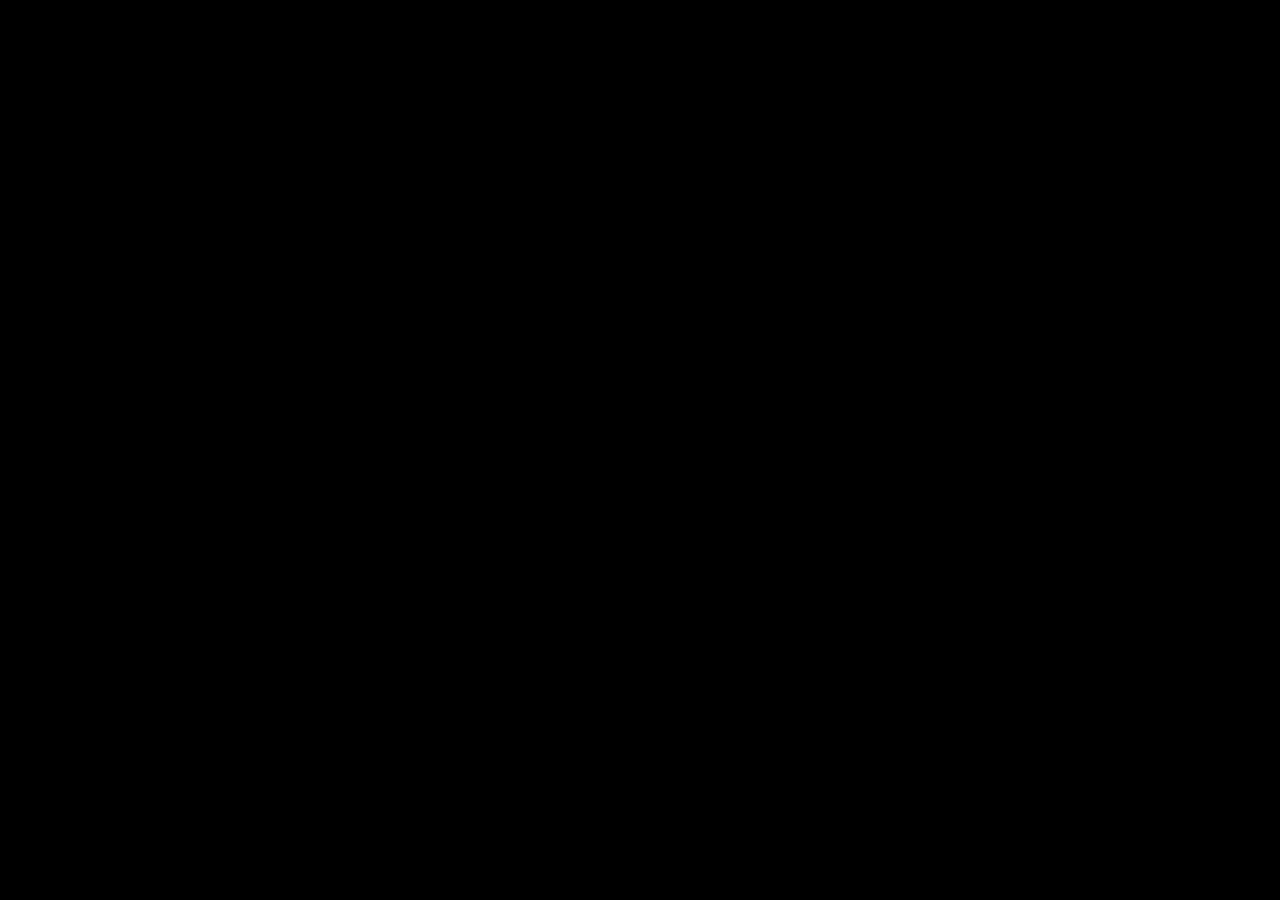
==== image-to-zarr/neuroglancer/index.html @ edcdbd40 "chore(pages): build image-to-zarr from d-v-b/refkv@c0ade22a and d-v-b/neuroglancer@aa6cfc70" ====
<!doctype html><html><head><meta charset="utf-8"><title>neuroglancer</title><script defer src="453.6fd50bcd3c48af86.js"></script><script defer src="71.bc6748e0ecf0d2dc.js"></script><script defer src="948.6e4273a9da00966d.js"></script><script defer src="230.5bf67dc3b3d46e5f.js"></script><script defer src="main.6c8e0151e1e110d7.js"></script><link href="main.6c8e0151e1e110d7.css" rel="stylesheet"></head><body></body></html>
---- image-to-zarr/neuroglancer/main.6c8e0151e1e110d7.css ----
.neuroglancer-annotation-rendering-tab{flex-direction:column;display:flex;overflow-y:auto}.neuroglancer-annotation-rendering-tab .neuroglancer-shader-code-widget{flex-shrink:0}.neuroglancer-annotation-dropdown-shader-top-row{flex-direction:row;align-items:center;display:flex}.neuroglancer-annotation-shader-property-list{flex-shrink:0;max-height:8em;overflow:auto}.neuroglancer-annotation-shader-property{white-space:pre;font-family:monospace;font-size:medium}.neuroglancer-annotation-shader-property-type{color:#c6c;margin-right:1ch}.neuroglancer-annotation-shader-property-identifier{-webkit-user-select:text;-moz-user-select:text;-ms-user-select:text;user-select:text}.neuroglancer-annotation-shader-property-identifier:after{content:"()";color:#999}.neuroglancer-transfer-function-panel{border:1px solid #666;height:60px;margin-top:5px}.neuroglancer-transfer-function-color-picker-container{text-align:right}.neuroglancer-transfer-function-color-picker{height:24px;display:inline-block}.neuroglancer-transfer-function-clear-button{cursor:pointer;margin-left:auto;margin-right:2px;font-size:11pt}.neuroglancer-transfer-function-widget-bound{box-shadow:none;color:#0ff;background-color:transparent;border:0;margin:0;font-family:monospace;font-size:medium}.neuroglancer-transfer-function-window-bounds{justify-content:space-between;display:flex}.neuroglancer-invlerp-cdfpanel{cursor:ew-resize;height:50px}.neuroglancer-invlerp-cdfpanel,.neuroglancer-invlerp-legend-panel{border:1px solid #666}.neuroglancer-invlerp-legend-panel{height:15px}.neuroglancer-invlerp-widget-bound{box-shadow:none;background-color:transparent;border:0;margin:0;font-family:monospace;font-size:medium}.neuroglancer-invlerp-widget-window-bound{color:#0ff}.neuroglancer-invlerp-widget-range-bound{color:#fff}.neuroglancer-invlerp-widget-bounds{display:flex}.neuroglancer-invlerp-widget-range-spacer{text-align:center;flex:1}.neuroglancer-invlerp-widget-window-bounds{justify-content:space-between}.neuroglancer-icon{white-space:nowrap;color:#fff;cursor:pointer;-webkit-user-select:none;-moz-user-select:none;-ms-user-select:none;user-select:none;border-radius:20%;justify-content:center;align-self:center;align-items:center;min-width:18px;min-height:18px;margin-left:1px;margin-right:1px;padding-left:2px;padding-right:2px;font:900 12px sans-serif;text-decoration:none;display:inline-flex}.neuroglancer-icon svg{fill:transparent;stroke:#fff;stroke-width:2px;stroke-linecap:round;stroke-linejoin:round;pointer-events:none;width:16px;height:16px}.neuroglancer-icon:hover{background-color:#db4437}.neuroglancer-icon.neuroglancer-info-icon:hover{background-color:transparent}.neuroglancer-icon-hover:not(:hover) svg:last-child,.neuroglancer-icon-hover:hover svg:first-child{display:none}.neuroglancer-invlerp-range-finder-button-container{justify-content:flex-start;margin-top:1px;display:flex}.neuroglancer-invlerp-range-finder-button{cursor:pointer;margin-right:2px;font-size:11pt}.neuroglancer-tab-view{flex-direction:column;display:flex}.neuroglancer-tab-view-bar{background-color:#333;border-bottom:1px solid #fff;display:block}.neuroglancer-tab-label{cursor:pointer;border:1px solid transparent;border-bottom:none;margin-right:4px;padding-top:1px;padding-left:2px;padding-right:2px;font:700 10pt sans-serif;display:inline-block}.neuroglancer-tab-label:hover{color:#daa520}.neuroglancer-tab-label.neuroglancer-selected-tab-label{background-color:#000;border:1px solid #fff;border-bottom-color:#000;margin-bottom:-1px;padding-bottom:1px}.neuroglancer-stack-view{display:contents}.neuroglancer-tab-view>.neuroglancer-stack-view>.neuroglancer-tab-content{flex:1 1 0;height:0;min-height:0;padding:2px}.neuroglancer-position-widget{align-items:center;display:inline-flex}.neuroglancer-position-widget input:disabled{pointer-events:none}.neuroglancer-position-widget .neuroglancer-copy-button:first-child{display:none}.neuroglancer-position-dimension-coordinate,.neuroglancer-position-dimension-name,.neuroglancer-position-dimension-scale{box-shadow:none;background-color:transparent;border:0;margin:0;font-family:monospace;font-size:medium}.neuroglancer-position-dimension[data-coordinate-array=valid] .neuroglancer-position-dimension-scale{display:none}.neuroglancer-position-dimension[data-coordinate-array=invalid] .neuroglancer-position-dimension-scale{-webkit-text-decoration-line:underline;text-decoration-line:underline;-webkit-text-decoration-style:wavy;text-decoration-style:wavy;-webkit-text-decoration-color:red;text-decoration-color:red}.neuroglancer-position-dimension-coordinate{color:#fff;text-align:right}.neuroglancer-position-widget input[data-is-valid=false]{-webkit-text-decoration:underline red;text-decoration:underline red}.neuroglancer-position-widget input:invalid{-webkit-text-decoration:underline red;text-decoration:underline red}.neuroglancer-position-widget input::-webkit-input-placeholder{-webkit-text-decoration:underline red;text-decoration:underline red}.neuroglancer-position-widget input::-ms-input-placeholder{-webkit-text-decoration:underline red;text-decoration:underline red}.neuroglancer-position-widget input::placeholder{-webkit-text-decoration:underline red;text-decoration:underline red}.neuroglancer-position-widget :focus{outline:0}.neuroglancer-position-dimension+.neuroglancer-position-dimension{margin-left:1ch}.neuroglancer-position-dimension[data-dropdown-visible=true]:after{content:"";z-index:100;border-bottom:1px solid #000;height:0;display:block;position:absolute;bottom:-1px;left:0;right:0}.neuroglancer-position-dimension-dropdown,.neuroglancer-position-dimension-coordinate-dropdown{box-sizing:border-box;z-index:100;background-color:#000;border:1px solid #aaa;min-width:calc(100% + 2px);padding:2px;position:absolute;left:-1px}.neuroglancer-position-dimension-coordinate-dropdown{flex-direction:column;display:flex;overflow-y:auto}.neuroglancer-dimension-dropdown-coordinate-entry{flex-direction:row;justify-content:space-between;display:flex}.neuroglancer-dimension-dropdown-coordinate-entry:hover{background-color:#333}.neuroglancer-dimension-dropdown-coordinate-label{width:var(--neuroglancer-coordinate-label-width);color:#0ff}.neuroglancer-position-dimension-dropdown:focus,.neuroglancer-position-dimension-coordinate-dropdown:focus{outline:0}.neuroglancer-position-dimension[data-dropdown-visible=true]{background-color:#000;border:1px solid #aaa}.neuroglancer-position-dimension:focus-within{background-color:#000;border:1px solid #aaa}.neuroglancer-position-dimension{white-space:nowrap;border:1px solid transparent;display:inline-block;position:relative}.neuroglancer-position-dimension-name{color:#ff6;padding-left:2px}.neuroglancer-position-dimension-scale-container[data-is-empty=false]:before{content:"(";color:#aaa}.neuroglancer-position-dimension-scale-container[data-is-empty=false]:after{content:")";color:#aaa}.neuroglancer-position-dimension-scale-container[data-is-empty=false]{margin-right:5px}.neuroglancer-position-dimension-scale{color:#bbb}.neuroglancer-position-dimension-scale-container{margin-left:4px;margin-right:2px}.neuroglancer-mouse-position-widget{vertical-align:center;color:orange;white-space:pre;margin-left:1ch;font-family:monospace;font-size:medium}.neuroglancer-position-dimension-coordinate-label{color:#0ff;display:inline-block}.neuroglancer-position-dimension-coordinate-label:not(:empty):before{content:"[";color:#aaa}.neuroglancer-position-dimension-coordinate-label:not(:empty):after{content:"]";color:#aaa}.neuroglancer-position-dimension-playback{flex-direction:column;font-family:sans-serif;font-size:10pt;display:flex}.neuroglancer-position-dimension-playback .neuroglancer-number-input{flex-direction:row;align-items:center;margin-bottom:2px;display:flex}.neuroglancer-position-dimension-playback input[type=text]{color:#fff;text-align:right;background-color:rgba(255,255,255,.3);border:0;width:8ch;font-family:monospace}.neuroglancer-position-dimension-playback select{align-self:center}.neuroglancer-position-dimension>.neuroglancer-icon{min-width:14px;min-height:14px;position:relative;top:1px}.neuroglancer-position-dimension>.neuroglancer-icon svg{width:12px;height:12px}.neuroglancer-position-tool-in-palette{display:grid}.neuroglancer-position-tool-in-palette>.neuroglancer-position-widget{grid-area:1/1}.neuroglancer-position-tool-in-palette>.neuroglancer-position-dimension-plot{grid-area:2/1/auto/10}.neuroglancer-position-tool-in-palette>.neuroglancer-checkbox-icon{grid-area:1/9}.neuroglancer-position-tool{background-color:#474747;flex-direction:row;display:flex}.neuroglancer-position-dimension-playback-header{flex-direction:row;align-items:center;display:flex}#neuroglancer-status-container{z-index:100;color:#fff;background-color:gray;margin:0;padding:0;font:10pt sans-serif;position:absolute;bottom:0}#neuroglancer-status-container li{box-sizing:border-box;width:100vw;max-height:25vh;padding-bottom:5px;padding-left:10px;overflow-y:auto}.neuroglancer-status-header{background-color:#333;padding:2px;font:700 10pt sans-serif;display:inline-block}#neuroglancer-status-container-modal{pointer-events:none;z-index:100;color:#fff;grid-row-gap:10px;align-content:center;justify-content:center;width:80vw;height:100vh;margin:0;padding:0;font:10pt sans-serif;display:grid;position:absolute;left:10vw}#neuroglancer-status-container-modal>div{pointer-events:initial;background-color:gray;border:1px solid #fff;padding:30px 20px 20px;position:relative}#neuroglancer-status-container-modal>div>div:first-child{margin:0;padding:0;position:absolute;top:4px;right:4px}#neuroglancer-status-container-modal li{display:block}.neuroglancer-drag-status{z-index:1000;color:#000;background-color:#ff0;padding:2px;font:10pt sans-serif;position:absolute;top:0}.neuroglancer-tool-key-binding{color:#0ff;white-space:pre;font:9pt monospace;display:inline-block}.neuroglancer-tool-key-binding:hover{outline:1px solid #fff}.neuroglancer-tool-key-binding:before{content:"["}.neuroglancer-tool-key-binding:after{content:"]"}.neuroglancer-tool-key-binding:before,.neuroglancer-tool-key-binding:after{color:#999}.neuroglancer-tool-button{flex-direction:row;align-items:baseline;display:inline-flex}#statusContainer li.neuroglancer-tool-status{max-height:50vh}.neuroglancer-tool-status-bindings{-webkit-user-select:none;-moz-user-select:none;-ms-user-select:none;user-select:none;background-color:#333}.neuroglancer-tool-status-content{flex-direction:row;display:flex}.neuroglancer-tool-status-header-container{background-color:#555;flex-direction:row;align-items:center;width:-webkit-min-content;width:-moz-min-content;width:min-content;padding:3px;display:flex}.neuroglancer-tool-status-header{align-self:center}.neuroglancer-tool-status-body{flex:1;padding:2px}.neuroglancer-checkbox-icon.light-background[data-checked=true]{background-color:rgba(0,0,0,.5)}.neuroglancer-checkbox-icon.dark-background[data-checked=true]{background-color:rgba(255,255,255,.2)}.neuroglancer-position-dimension-plot{display:grid;position:relative;overflow:hidden}.neuroglancer-position-dimension-plot[data-orientation=column]{grid-template:"labels.graph"1fr/0fr 3px 0fr}.neuroglancer-position-dimension-plot[data-orientation=row]{grid-template:"labels"0fr"."3px"graph"0fr/minmax(0,1fr)}.neuroglancer-position-dimension-plot-lowerbound,.neuroglancer-position-dimension-plot-upperbound,.neuroglancer-position-dimension-plot-hoverposition{-webkit-user-select:none;-moz-user-select:none;-ms-user-select:none;user-select:none;grid-area:labels;font-family:monospace;font-size:medium}.neuroglancer-position-dimension-plot[data-orientation=column] :-webkit-any(.neuroglancer-position-dimension-plot-lowerbound,.neuroglancer-position-dimension-plot-upperbound,.neuroglancer-position-dimension-plot-hoverposition){text-align:right}.neuroglancer-position-dimension-plot[data-orientation=column] :-moz-any(.neuroglancer-position-dimension-plot-lowerbound,.neuroglancer-position-dimension-plot-upperbound,.neuroglancer-position-dimension-plot-hoverposition){text-align:right}.neuroglancer-position-dimension-plot[data-orientation=column] :is(.neuroglancer-position-dimension-plot-lowerbound,.neuroglancer-position-dimension-plot-upperbound,.neuroglancer-position-dimension-plot-hoverposition){text-align:right}.neuroglancer-position-dimension-plot[data-orientation=row] :-webkit-any(.neuroglancer-position-dimension-plot-lowerbound,.neuroglancer-position-dimension-plot-upperbound,.neuroglancer-position-dimension-plot-hoverposition){max-width:-webkit-max-content;max-width:-moz-max-content;max-width:max-content}.neuroglancer-position-dimension-plot[data-orientation=row] :-moz-any(.neuroglancer-position-dimension-plot-lowerbound,.neuroglancer-position-dimension-plot-upperbound,.neuroglancer-position-dimension-plot-hoverposition){max-width:-webkit-max-content;max-width:-moz-max-content;max-width:max-content}.neuroglancer-position-dimension-plot[data-orientation=row] :is(.neuroglancer-position-dimension-plot-lowerbound,.neuroglancer-position-dimension-plot-upperbound,.neuroglancer-position-dimension-plot-hoverposition){max-width:-webkit-max-content;max-width:-moz-max-content;max-width:max-content}.neuroglancer-position-dimension-plot>canvas{grid-area:graph}.neuroglancer-position-dimension-plot[data-orientation=column]>canvas{margin-top:.5em;margin-bottom:.5em}.neuroglancer-segmentation-rendering-tab{flex-direction:column;display:flex;overflow-y:auto}.neuroglancer-segmentation-rendering-tab .neuroglancer-shader-code-widget{height:6em}.neuroglancer-segmentation-dropdown-skeleton-shader-header{flex-direction:row;align-items:center;display:flex}.neuroglancer-segmentation-layer-skeleton-shader-overlay .neuroglancer-shader-code-widget{width:80vw;height:80vh}.neuroglancer-segment-list-entry{background-color:#000;flex-direction:row;align-items:start;width:-webkit-min-content;width:-moz-min-content;width:min-content;min-width:100%;display:flex}.neuroglancer-segment-list-entry.neuroglancer-segment-list-entry-double-line{min-width:initial;background-color:initial;display:inline-flex}.neuroglancer-segment-list-entry[data-selected=true],.neuroglancer-selection-details-segment[data-selected=true]{background-color:#222}.neuroglancer-segment-list-entry-copy-container{flex-direction:column;display:flex}.neuroglancer-segment-list-entry-id-container{order:1;align-self:center}.neuroglancer-segment-list-entry-id,.neuroglancer-selection-details-segment-id{text-align:right;color:#000;-webkit-user-select:text;-moz-user-select:text;-ms-user-select:text;user-select:text;width:var(--neuroglancer-segment-list-width);background-color:#fff;flex-shrink:0;font-family:monospace;font-size:medium;display:block}.neuroglancer-segment-list-entry-id.stated-color{border:1px solid #fff}.neuroglancer-segment-list .neuroglancer-segment-list-entry-sticky{position:-webkit-sticky;position:sticky;left:0}.neuroglancer-segment-list-entry-sticky{white-space:nowrap;background-color:inherit;flex-direction:row;align-items:start;display:flex}.neuroglancer-segment-list-entry.neuroglancer-segment-list-header .neuroglancer-segment-list-entry-star,.neuroglancer-segment-list-entry.neuroglancer-segment-list-header:hover .neuroglancer-segment-list-entry-copy{visibility:hidden}.neuroglancer-segment-list-entry-extra-property{text-align:right;-webkit-user-select:text;-moz-user-select:text;-ms-user-select:text;user-select:text;flex-shrink:0;padding-left:8px}.neuroglancer-selection-details-segment-description,.neuroglancer-selection-details-segment-property{font-family:sans-serif;font-size:small}.neuroglancer-selection-details-segment-property{flex-direction:row;display:flex}.neuroglancer-selection-details-segment-property-name{-webkit-user-select:text;-moz-user-select:text;-ms-user-select:text;user-select:text;font-style:italic}.neuroglancer-selection-details-segment-property-value{text-align:right;flex:1}.neuroglancer-segmentation-toolbox{display:inline-block}.neuroglancer-segmentation-toolbox .neuroglancer-tool-button+.neuroglancer-tool-button{margin-left:1em}.neuroglancer-segment-list-entry .neuroglancer-segment-list-entry-color-input{-webkit-appearance:none;-moz-appearance:none;-ms-appearance:none;appearance:none;background-color:transparent;border:none;width:20px;height:18px;margin:0 0 0 3px;padding:2px}.neuroglancer-segment-list-entry .neuroglancer-segment-list-entry-color-input.hidden{visibility:hidden;position:absolute}.neuroglancer-segment-list-entry .neuroglancer-segment-list-entry-color-input.stated-color{background-color:#fff}.neuroglancer-segment-list-entry .neuroglancer-segment-list-entry-color-input::-webkit-color-swatch-wrapper{padding:0}.neuroglancer-layer-options-control-container .neuroglancer-layer-control-label-container{margin-right:auto}.neuroglancer-layer-control-label-container{white-space:nowrap}.neuroglancer-layer-control-label{flex-direction:row;align-items:center;display:flex}.neuroglancer-layer-control-label-text-container{flex-direction:row;align-items:start;display:flex}.neuroglancer-layer-control-container{flex-direction:row;align-items:center;margin-top:1.5px;margin-bottom:1.5px;display:flex}.neuroglancer-layer-control-control{flex:1;max-width:500px;margin-left:5px}select.neuroglancer-layer-control-control{flex:initial}input[type=checkbox].neuroglancer-layer-control-control{flex:initial}input[type=color].neuroglancer-layer-control-control{flex:initial}.range-slider{white-space:nowrap;flex-direction:row;justify-content:flex-end;display:flex}.range-slider input[type=range]{background:0 0;flex-basis:0}.range-slider input[type=number]{color:#fff;background-color:rgba(255,255,255,.3);border:0}.range-slider input[type=range]::-moz-range-track{background-color:#fff}.neuroglancer-render-scale-widget{flex-direction:row;align-items:center;margin-top:2px;margin-bottom:2px;display:flex}.neuroglancer-render-scale-widget-prompt{white-space:nowrap}.neuroglancer-render-scale-widget>canvas{flex:1 1 0;width:0;height:36px}.neuroglancer-render-scale-widget-legend{text-align:right;width:15ch;font-size:11px}.neuroglancer-render-scale-widget-legend>div{height:12px}.neuroglancer-segmentation-color-seed-control{flex-direction:row;justify-content:flex-end;align-items:center;display:flex}.neuroglancer-segmentation-color-seed-control input{color:#fff;background-color:rgba(255,255,255,.3);border:0}.neuroglancer-selection-details-body{flex:1 1 0;height:0;min-height:0;overflow-y:auto}.neuroglancer-selection-details-position{flex-direction:row;align-items:center;justify-items:left;font-family:monospace;font-size:medium;display:flex}.neuroglancer-selection-details-position-dimension+.neuroglancer-selection-details-position-dimension{margin-left:8px}.neuroglancer-selection-details-position-dimension-name{color:#ff6}.neuroglancer-selection-details-position-dimension-coordinate{-webkit-user-select:text;-moz-user-select:text;-ms-user-select:text;user-select:text;margin-left:5px}.neuroglancer-selection-details-layer{border:1px solid #1f1f1f;margin-top:4px;margin-bottom:4px}.neuroglancer-selection-details-layer-title{cursor:pointer;background-color:#1f1f1f;padding:2px 4px;font-family:sans-serif;font-size:10pt}.neuroglancer-selection-details-layer-title:hover{background-color:#333}.neuroglancer-selection-details-layer-body{flex-direction:column;padding:4px;display:flex}.neuroglancer-side-panel-column{flex-direction:column;min-width:0;display:flex}.neuroglancer-side-panel-row{flex-direction:row;min-height:0;display:flex}.neuroglancer-side-panel{flex-direction:column;min-width:0;display:flex;overflow:hidden}.neuroglancer-side-panel-titlebar{color:#fff;background-color:#03c;flex-direction:row;align-items:center;padding:2px;font-family:sans-serif;font-size:10pt;display:flex}.neuroglancer-side-panel-title{text-overflow:ellipsis;white-space:nowrap;flex:1;overflow:hidden}.neuroglancer-side-panel-drop-zone{z-index:1000;display:none}[data-neuroglancer-side-panel-drag] .neuroglancer-side-panel-drop-zone{display:block}.neuroglancer-resize-gutter-vertical{cursor:row-resize;background-color:#333;background-clip:content-box;height:1px;padding-top:2px;padding-bottom:2px}.neuroglancer-resize-gutter-horizontal{cursor:col-resize;background-color:#333;background-clip:content-box;width:1px;padding-left:2px;padding-right:2px}.neuroglancer-eye-icon.neuroglancer-visible>svg>:last-child{display:none}.neuroglancer-eye-icon.neuroglancer-indeterminate>svg>:last-child{stroke:rgba(255,255,255,.4)}.neuroglancer-star-icon>svg{stroke:#fff}.neuroglancer-star-icon.neuroglancer-starred>svg{fill:#fff}.neuroglancer-star-icon.neuroglancer-indeterminate>svg{fill:rgba(255,255,255,.4)}.neuroglancer-annotations-tab{flex-direction:column;flex:1;align-items:stretch;display:flex}.neuroglancer-annotation-list{flex:1 1 0;height:0;min-height:0;margin:2px 0 0;padding:0;position:relative;overflow-y:auto}.neuroglancer-annotation-list-entry{cursor:pointer;grid-auto-rows:min-content;justify-content:start;display:grid}.neuroglancer-annotation-position{display:contents}.neuroglancer-annotation-layer-view{flex-direction:column;flex:1;align-items:stretch;display:flex}.neuroglancer-annotation-list-header{grid-auto-rows:min-content;justify-content:start;padding-bottom:2px;display:grid}.neuroglancer-annotation-coordinate{text-align:right;font-family:monospace}.neuroglancer-annotation-icon{grid-column:symbol;padding-right:5px}.neuroglancer-annotation-description{text-overflow:ellipsis;white-space:nowrap;grid-column:dim/-1;overflow:hidden}.neuroglancer-annotation-list-entry-delete{visibility:hidden;grid-column:delete;align-self:start;margin-left:1ch}.neuroglancer-annotation-list-entry:hover>.neuroglancer-annotation-list-entry-delete{visibility:visible}.neuroglancer-annotation-list-dragging .neuroglancer-annotation-list-entry:hover>.neuroglancer-annotation-list-entry-delete{visibility:hidden}.neuroglancer-annotation-list-dragging{-webkit-user-select:none;-moz-user-select:none;-ms-user-select:none;user-select:none}.neuroglancer-annotation-hover{background-color:#333}.neuroglancer-annotation-selected{background-color:#939}.neuroglancer-annotation-hover.neuroglancer-annotation-selected{background-color:#969}.neuroglancer-annotation-dragging{opacity:.5}.neuroglancer-annotation-drop-before{box-shadow:inset 0 2px #fc0}.neuroglancer-annotation-drop-after{box-shadow:inset 0 -2px #fc0}.neuroglancer-tab-content.neuroglancer-annotation-details{-webkit-touch-callout:default;-webkit-user-select:text;-moz-user-select:text;-ms-user-select:text;user-select:text;-khtml-user-select:text;flex-direction:column;flex:none;align-self:stretch;display:flex}.neuroglancer-annotation-details-title{background-color:#03c;flex-direction:row;align-self:stretch;padding:2px;display:flex}.neuroglancer-voxel-coordinates-link{cursor:pointer}.neuroglancer-voxel-coordinates-link:hover{background-color:#db4437}.neuroglancer-annotation-details-icon{margin-right:5px;display:inline-block}.neuroglancer-annotation-details-title-text{flex:1;display:inline-block}textarea.neuroglancer-annotation-details-description{color:#fff;resize:none;background-color:#222;border:0;outline:0;align-self:stretch;font:10pt sans-serif;overflow-y:scroll}div.neuroglancer-annotation-details-description{color:#fff;align-self:stretch;font:10pt sans-serif}.neuroglancer-annotation-toolbox{align-items:stretch;display:flex}.neuroglancer-annotation-segment-item{color:#000;background-color:#fff}.neuroglancer-annotations-view-dimension{text-align:right;font-family:monospace}.neuroglancer-annotations-view-dimension-name{color:#ff6}.neuroglancer-annotations-view-dimension-scale{color:#bbb}.neuroglancer-annotations-view-dimension-scale:not(:empty):before{content:"(";margin-left:1ch}.neuroglancer-annotations-view-dimension-scale:not(:empty):after{content:")"}.neuroglancer-annotation-relationship-label,.neuroglancer-annotation-property-label{margin-right:5px}.neuroglancer-selected-annotation-details-position-grid{grid-auto-rows:auto;grid-auto-flow:dense;font-family:monospace;font-size:medium;display:grid}.neuroglancer-selected-annotation-details-icon{grid-rows:1/-1;grid-column:icon;align-self:start}.neuroglancer-selected-annotation-details-delete{grid-rows:1/-1;grid-column:delete;justify-content:center;display:inline-grid}.neuroglancer-selected-annotation-details-position-dim{color:#ff6;margin-left:1ch}.neuroglancer-selected-annotation-details-position-coord{text-align:right;margin-left:.5ch}.neuroglancer-related-segment-list-title{background-color:#333;font-family:sans-serif;font-size:small}.neuroglancer-related-segment-list-header{flex-direction:row;align-items:center;display:flex}.neuroglancer-related-segment-list{margin:4px 0}.neuroglancer-annotation-property{-webkit-user-select:text;-moz-user-select:text;-ms-user-select:text;user-select:text;border-bottom:1px solid #222;flex-direction:row;align-items:center;gap:12px;padding:2px;font-family:sans-serif;font-size:small;display:flex}.neuroglancer-annotation-property:hover{background-color:#111}.neuroglancer-annotation-property-name-wrapper{flex:1;gap:.5rem;display:inline-flex}.neuroglancer-annotation-property-id{border-bottom:none;margin-bottom:8px;padding:0}.neuroglancer-annotation-property-value{text-overflow:ellipsis;font-family:monospace;overflow:hidden}.neuroglancer-annotation-property-id .neuroglancer-annotation-property-value{flex:1;justify-content:flex-end;padding:0}.neuroglancer-annotation-property-id .neuroglancer-annotation-property-label{opacity:.8;font-size:12px}.neuroglancer-annotation-property-label{color:#fff}.neuroglancer-annotation-property-value-wrapper{flex:1;justify-content:right;display:inline-flex}.neuroglancer-annotation-property-select{border-radius:2px;width:100%;padding:2px 4px;font-size:12px;font-weight:510}input.neuroglancer-segment-list-entry-id{text-align:left;border:0;outline:0}.neuroglancer-segment-list-entry-new>.neuroglancer-segment-list-entry-copy{visibility:hidden}.neuroglancer-segment-list-entry-new>input[type=checkbox]{visibility:hidden}.neuroglancer-selection-annotation-status{font-family:sans-serif;font-size:small}.neuroglancer-related-segment-list-header-checkbox{min-width:17px}.neuroglancer-annotation-entry-tool-values{flex-wrap:wrap;gap:4px;width:100%;display:flex}.neuroglancer-annotation-entry-tool-chip{white-space:nowrap;background-color:#333;border:1px solid #555;border-radius:3px;align-items:baseline;gap:5px;padding:1px 6px;display:inline-flex}.neuroglancer-annotation-entry-tool-chip-active{background-color:#939;border-color:#969}.neuroglancer-annotation-entry-tool-chip-key{color:#0ff;font:9pt monospace}.neuroglancer-annotation-entry-tool-chip-label{color:#ccc}.neuroglancer-annotation-entry-tool-chip-active .neuroglancer-annotation-entry-tool-chip-label{color:#fff}.neuroglancer-annotation-entry-tool-number{color:#fff;white-space:pre;background:#222;border:1px solid #555;border-radius:3px;min-width:8ch;margin-right:6px;padding:2px 4px;font:12px monospace;display:inline-block}.neuroglancer-annotation-entry-tool-number-invalid{color:#ff8080;border-color:#f55}.neuroglancer-annotation-entry-tool-nav-line{flex-wrap:wrap;align-items:center;margin-top:4px;display:flex}.neuroglancer-annotation-entry-tool-nav{color:#ccc;background-color:#333;border-radius:3px;padding:1px 6px;font-size:small;display:inline-block}.neuroglancer-annotation-property-value-input{text-align:left;color:#fff;background:rgba(255,255,255,.3);border:1px solid transparent;outline:none;width:100%;padding:2px;font-family:monospace;font-size:12px}.neuroglancer-annotation-property-value-input::-webkit-input-placeholder{color:rgba(255,255,255,.4)}.neuroglancer-annotation-property-value-input::-ms-input-placeholder{color:rgba(255,255,255,.4)}.neuroglancer-annotation-property-value-input::placeholder{color:rgba(255,255,255,.4)}.neuroglancer-annotation-property-value-input:hover{background:rgba(255,255,255,.4)}.neuroglancer-annotation-property-value-input:focus{background:rgba(255,255,255,.3);border-color:#016dcc}.neuroglancer-annotation-property-color{cursor:pointer;background:#222;border:none;border-radius:1px;width:100%;height:21px;padding:0}.neuroglancer-annotation-property-color-preview{vertical-align:middle;box-sizing:border-box;background-color:#333;border-radius:.125rem;justify-content:center;align-items:center;width:1rem;height:1rem;padding:.125rem;display:inline-flex}.neuroglancer-annotation-property-color-preview span{width:.5rem;height:.5rem}.neuroglancer-annotation-description-icon{cursor:default;min-width:12px;min-height:12px;margin-right:2px}.neuroglancer-annotation-description-icon svg{stroke:#ddd;width:12px;height:12px}.neuroglancer-annotation-description-icon:hover svg{stroke:#fff}.neuroglancer-annotation-property-container{align-items:center;gap:2px;display:flex}.neuroglancer-annotation-property-container[data-readonly=false]{gap:4px;width:100%}.neuroglancer-annotation-textarea{resize:none;height:auto;min-height:1lh;max-height:15lh;padding:0;line-height:18px;overflow:hidden}.neuroglancer-annotation-textarea[data-readonly=true]{background:0 0;border:none;outline:none}.neuroglancer-annotation-property-checkbox{cursor:pointer}:root{--neuroglancer-segment-list-width:auto}.neuroglancer-segment-list{flex:1;position:relative;overflow:auto}.neuroglancer-segment-display-tab{flex-direction:column;display:flex}.neuroglancer-segment-query-errors{background-color:#333;margin:0;padding:0 0 0 3px;list-style-type:none}.neuroglancer-segment-query-errors>li{color:red;display:block}.neuroglancer-segment-list-entry:not(.neuroglancer-segment-list-entry-double-line) .neuroglancer-segment-list-entry-unmapped-id:empty+.neuroglancer-segment-list-entry-copy{display:none}.neuroglancer-segment-list-entry.neuroglancer-segment-list-entry-double-line .neuroglancer-segment-list-entry-unmapped-id:empty+.neuroglancer-segment-list-entry-copy{visibility:hidden}.neuroglancer-segment-list-entry-name:empty+.neuroglancer-segment-list-entry-filter{display:none}.neuroglancer-segment-list-entry-name{-webkit-user-select:text;-moz-user-select:text;-ms-user-select:text;user-select:text;white-space:nowrap;order:1000;font-family:monospace;font-size:medium;display:inline-block}.neuroglancer-segment-list-query{color:#fff;background-color:#151515;border:2px solid #333;outline:0;padding:2px;font-family:monospace;font-size:medium}.neuroglancer-segment-list-query::-webkit-input-placeholder{color:#aaa}.neuroglancer-segment-list-query::-ms-input-placeholder{color:#aaa}.neuroglancer-segment-list-query::placeholder{color:#aaa}.neuroglancer-segment-list-status{background-color:#333;flex-direction:row;align-items:center;display:flex}.neuroglancer-segment-list-entry-copy{visibility:hidden;order:-2}.neuroglancer-segment-list-entry:hover .neuroglancer-segment-list-entry-copy{visibility:visible}.neuroglancer-segment-list .neuroglancer-segment-list-entry:not(:hover) .neuroglancer-star-icon:not(.neuroglancer-starred),.neuroglancer-segment-list .neuroglancer-segment-list-entry:not(:hover) .neuroglancer-eye-icon:not(.neuroglancer-visible){visibility:hidden}.neuroglancer-segment-list-entry-visible-checkbox{order:1}.neuroglancer-segment-list-entry-filter{visibility:hidden;order:999;grid-column:filter}.neuroglancer-segment-list-entry:hover .neuroglancer-segment-list-entry-filter{visibility:visible}.neuroglancer-segment-query-result-tag-list{grid-template-columns:[include]min-content[exclude]min-content[tag]1fr[count]min-content;grid-auto-rows:auto;display:grid}.neuroglancer-segment-query-result-tag{display:contents}.neuroglancer-segment-query-result-tag:hover *{background-color:#222}.neuroglancer-segment-query-result-tag-name{white-space:nowrap;cursor:pointer;grid-column:tag;font-weight:700}.neuroglancer-segment-query-result-tag-name:before{content:"#";color:#aaa;font-weight:400}.neuroglancer-segment-query-result-tag-toggle{white-space:nowrap;display:inline-block}.neuroglancer-segment-query-result-tag-include{grid-column:include}.neuroglancer-segment-query-result-tag-exclude{grid-column:exclude}.neuroglancer-segment-query-result-statistics{background-color:#333;flex-shrink:0;max-height:30%;overflow:auto}.neuroglancer-segment-query-result-statistics:not(:empty){padding-top:3px}.neuroglancer-segment-query-result-statistics:not(:empty)+.neuroglancer-segment-list-status{border-top:1px solid #fff}.neuroglancer-segment-query-result-statistics-separator{background-color:#333;border-bottom:1px solid #fff;height:3px}.neuroglancer-segment-query-result-tag-count{text-align:right;grid-column:count}.neuroglancer-segment-query-result-tag-count:not(:empty):before{content:"(";color:#aaa}.neuroglancer-segment-query-result-tag-count:not(:empty):after{content:")";color:#aaa}.neuroglancer-segment-query-result-numerical-list{flex-direction:column;display:flex}.neuroglancer-segment-query-result-numerical-plot-container{flex-direction:column;justify-self:stretch;padding:2px;display:flex}.neuroglancer-segment-query-result-numerical-plot{cursor:ew-resize;border:1px solid #666;justify-self:stretch;height:30px;display:block}.neuroglancer-segment-query-result-numerical-plot-bound{box-shadow:none;pointer-events:auto;background-color:transparent;border:0;margin:0;font:10pt sans-serif}.neuroglancer-segment-query-result-numerical-plot-window-bound{color:#0ff}.neuroglancer-segment-query-result-numerical-plot-range-bound{color:#fff}.neuroglancer-segment-query-result-numerical-plot-bounds{color:#aaa;flex-direction:row;display:flex}.neuroglancer-segment-query-result-numerical-plot-bound-constraint-symbol{align-self:center}.neuroglancer-segment-query-result-numerical-plot-bound-constraint-spacer{color:#fff;flex-direction:row;flex:1;justify-content:center;align-items:center;font-weight:700;display:flex}.neuroglancer-segment-query-result-numerical-plot-label{cursor:pointer}.neuroglancer-segment-query-result-numerical-plot-sort,.neuroglancer-segment-list-header-label-sort{visibility:hidden}.neuroglancer-segment-query-result-numerical-plot-label:hover .neuroglancer-segment-query-result-numerical-plot-sort,.neuroglancer-segment-list-header-label:hover .neuroglancer-segment-list-header-label-sort,.neuroglancer-segment-query-result-numerical-plot-container:hover .neuroglancer-segment-query-result-numerical-plot-bounds-window{visibility:visible}.neuroglancer-segment-query-result-numerical-plot-bounds-window{visibility:hidden;pointer-events:none;justify-content:space-between;margin-top:-16px}.neuroglancer-segment-list-entry.neuroglancer-segment-list-header{background-color:#666}.neuroglancer-segment-list-header .neuroglancer-segment-list-entry-id{background-color:inherit;color:#fff;text-align:center}.neuroglancer-segment-list-header-label{cursor:pointer;font:10pt sans-serif}.neuroglancer-segment-list-header .neuroglancer-segment-list-entry-extra-property{text-align:center}.neuroglancer-segment-list-status-message{white-space:nowrap;overflow:hidden}.neuroglancer-merge-segments-status{flex-direction:row;display:flex}.neuroglancer-merge-segments-status .neuroglancer-segment-list-entry{margin-left:1em;margin-right:1em}.overlay{z-index:99;background-color:rgba(0,0,0,.8);width:100%;height:100%;position:fixed;top:0;left:0}.overlay-content{z-index:100;color:#000;background-color:#fff;padding:1em;position:absolute;top:50%;left:50%;transform:translate(-50%,-50%)}.neuroglancer-framed-dialog:focus-within{outline:none}.neuroglancer-framed-dialog{padding:0}.neuroglancer-framed-dialog:focus-visible{outline:none}.neuroglancer-framed-dialog-header{border-bottom:1px solid #ccc;justify-content:space-between;align-items:center;height:2rem;margin-bottom:1px;padding:.5rem 1.5rem;display:flex}.neuroglancer-framed-dialog-body{padding:0 1.5rem;display:flex;overflow:auto}.neuroglancer-framed-dialog-title{color:#333;margin-right:auto;font-size:large;font-weight:700}.neuroglancer-framed-dialog-footer{border-top:1px solid #ccc;justify-content:space-between;align-items:center;margin-top:1px;padding:1rem 1.5rem;display:flex}.neuroglancer-framed-dialog-primary-button{margin-left:auto}.neuroglancer-framed-dialog-close-icon{background-color:transparent;border:none;padding:0}.neuroglancer-framed-dialog-close-icon svg{stroke:#141415;opacity:.6}.neuroglancer-framed-dialog-close-icon:hover svg{stroke:#fff;opacity:1}.neuroglancer-linked-layer-widget-layer{flex-direction:row;display:flex}.neuroglancer-linked-layer-widget-layer:hover{background-color:#333}.neuroglancer-shader-code-widget.invalid-input{border:1px solid red}.neuroglancer-shader-code-widget.valid-input{border:1px solid green}.neuroglancer-shader-code-widget{border:1px solid transparent}.CodeMirror{color:#000;direction:ltr;height:300px;font-family:monospace}.CodeMirror-lines{padding:4px 0}.CodeMirror pre.CodeMirror-line,.CodeMirror pre.CodeMirror-line-like{padding:0 4px}.CodeMirror-scrollbar-filler,.CodeMirror-gutter-filler{background-color:#fff}.CodeMirror-gutters{white-space:nowrap;background-color:#f7f7f7;border-right:1px solid #ddd}.CodeMirror-linenumber{text-align:right;color:#999;white-space:nowrap;min-width:20px;padding:0 3px 0 5px}.CodeMirror-guttermarker{color:#000}.CodeMirror-guttermarker-subtle{color:#999}.CodeMirror-cursor{border-left:1px solid #000;border-right:none;width:0}.CodeMirror div.CodeMirror-secondarycursor{border-left:1px solid silver}.cm-fat-cursor .CodeMirror-cursor{background:#7e7;width:auto;border:0!important}.cm-fat-cursor div.CodeMirror-cursors{z-index:1}.cm-fat-cursor .CodeMirror-line::-moz-selection{background:0 0}.cm-fat-cursor .CodeMirror-line::selection{background:0 0}.cm-fat-cursor .CodeMirror-line>span::-moz-selection{background:0 0}.cm-fat-cursor .CodeMirror-line>span::selection{background:0 0}.cm-fat-cursor .CodeMirror-line>span>span::-moz-selection{background:0 0}.cm-fat-cursor .CodeMirror-line>span>span::selection{background:0 0}.cm-fat-cursor .CodeMirror-line::-moz-selection{background:0 0}.cm-fat-cursor .CodeMirror-line>span::-moz-selection{background:0 0}.cm-fat-cursor .CodeMirror-line>span>span::-moz-selection{background:0 0}.cm-fat-cursor{caret-color:transparent}@keyframes blink{0%{}50%{background-color:transparent}to{}}.cm-tab{-webkit-text-decoration:inherit;text-decoration:inherit;display:inline-block}.CodeMirror-rulers{position:absolute;top:-50px;bottom:0;left:0;right:0;overflow:hidden}.CodeMirror-ruler{border-left:1px solid #ccc;position:absolute;top:0;bottom:0}.cm-s-default .cm-header{color:#00f}.cm-s-default .cm-quote{color:#090}.cm-negative{color:#d44}.cm-positive{color:#292}.cm-header,.cm-strong{font-weight:700}.cm-em{font-style:italic}.cm-link{text-decoration:underline}.cm-strikethrough{text-decoration:line-through}.cm-s-default .cm-keyword{color:#708}.cm-s-default .cm-atom{color:#219}.cm-s-default .cm-number{color:#164}.cm-s-default .cm-def{color:#00f}.cm-s-default .cm-variable-2{color:#05a}.cm-s-default .cm-variable-3,.cm-s-default .cm-type{color:#085}.cm-s-default .cm-comment{color:#a50}.cm-s-default .cm-string{color:#a11}.cm-s-default .cm-string-2{color:#f50}.cm-s-default .cm-meta,.cm-s-default .cm-qualifier{color:#555}.cm-s-default .cm-builtin{color:#30a}.cm-s-default .cm-bracket{color:#997}.cm-s-default .cm-tag{color:#170}.cm-s-default .cm-attribute{color:#00c}.cm-s-default .cm-hr{color:#999}.cm-s-default .cm-link{color:#00c}.cm-s-default .cm-error,.cm-invalidchar{color:red}.CodeMirror-composing{border-bottom:2px solid}div.CodeMirror span.CodeMirror-matchingbracket{color:#0b0}div.CodeMirror span.CodeMirror-nonmatchingbracket{color:#a22}.CodeMirror-matchingtag{background:rgba(255,150,0,.3)}.CodeMirror-activeline-background{background:#e8f2ff}.CodeMirror{background:#fff;position:relative;overflow:hidden}.CodeMirror-scroll{z-index:0;outline:none;height:100%;margin-bottom:-50px;margin-right:-50px;padding-bottom:50px;position:relative;overflow:scroll!important}.CodeMirror-sizer{border-right:50px solid transparent;position:relative}.CodeMirror-vscrollbar,.CodeMirror-hscrollbar,.CodeMirror-scrollbar-filler,.CodeMirror-gutter-filler{z-index:6;outline:none;display:none;position:absolute}.CodeMirror-vscrollbar{top:0;right:0;overflow-x:hidden;overflow-y:scroll}.CodeMirror-hscrollbar{bottom:0;left:0;overflow-x:scroll;overflow-y:hidden}.CodeMirror-scrollbar-filler{bottom:0;right:0}.CodeMirror-gutter-filler{bottom:0;left:0}.CodeMirror-gutters{z-index:3;min-height:100%;position:absolute;top:0;left:0}.CodeMirror-gutter{white-space:normal;vertical-align:top;height:100%;margin-bottom:-50px;display:inline-block}.CodeMirror-gutter-wrapper{z-index:4;position:absolute;background:0 0!important;border:none!important}.CodeMirror-gutter-background{z-index:4;position:absolute;top:0;bottom:0}.CodeMirror-gutter-elt{cursor:default;z-index:4;position:absolute}.CodeMirror-gutter-wrapper ::-moz-selection{background-color:transparent}.CodeMirror-gutter-wrapper ::selection{background-color:transparent}.CodeMirror-lines{cursor:text;min-height:1px}.CodeMirror pre.CodeMirror-line,.CodeMirror pre.CodeMirror-line-like{font-family:inherit;font-size:inherit;white-space:pre;word-wrap:normal;line-height:inherit;color:inherit;z-index:2;-webkit-tap-highlight-color:transparent;-webkit-font-variant-ligatures:contextual;font-variant-ligatures:contextual;background:0 0;border-width:0;border-radius:0;margin:0;position:relative;overflow:visible}.CodeMirror-wrap pre.CodeMirror-line,.CodeMirror-wrap pre.CodeMirror-line-like{word-wrap:break-word;white-space:pre-wrap;word-break:normal}.CodeMirror-linebackground{z-index:0;position:absolute;top:0;bottom:0;left:0;right:0}.CodeMirror-linewidget{z-index:2;padding:.1px;position:relative}.CodeMirror-rtl pre{direction:rtl}.CodeMirror-code{outline:none}.CodeMirror-scroll,.CodeMirror-sizer,.CodeMirror-gutter,.CodeMirror-gutters,.CodeMirror-linenumber{box-sizing:content-box}.CodeMirror-measure{visibility:hidden;width:100%;height:0;position:absolute;overflow:hidden}.CodeMirror-cursor{pointer-events:none;position:absolute}.CodeMirror-measure pre{position:static}div.CodeMirror-cursors{visibility:hidden;z-index:3;position:relative}div.CodeMirror-dragcursors,.CodeMirror-focused div.CodeMirror-cursors{visibility:visible}.CodeMirror-selected{background:#d9d9d9}.CodeMirror-focused .CodeMirror-selected{background:#d7d4f0}.CodeMirror-crosshair{cursor:crosshair}.CodeMirror-line::-moz-selection{background:#d7d4f0}.CodeMirror-line::selection{background:#d7d4f0}.CodeMirror-line>span::-moz-selection{background:#d7d4f0}.CodeMirror-line>span::selection{background:#d7d4f0}.CodeMirror-line>span>span::-moz-selection{background:#d7d4f0}.CodeMirror-line>span>span::selection{background:#d7d4f0}.CodeMirror-line::-moz-selection{background:#d7d4f0}.CodeMirror-line>span::-moz-selection{background:#d7d4f0}.CodeMirror-line>span>span::-moz-selection{background:#d7d4f0}.cm-searching{background-color:rgba(255,255,0,.4)}.cm-force-border{padding-right:.1px}@media print{.CodeMirror div.CodeMirror-cursors{visibility:hidden}}.cm-tab-wrap-hack:after{content:""}span.CodeMirror-selectedtext{background:0 0}.CodeMirror-lint-markers{width:16px}.CodeMirror-lint-tooltip{color:#000;white-space:pre;white-space:pre-wrap;z-index:100;opacity:0;-o-transition:opacity .4s;background-color:#ffd;border:1px solid #000;border-radius:4px;max-width:600px;padding:2px 5px;font-family:monospace;font-size:10pt;transition:opacity .4s;position:fixed;overflow:hidden}.CodeMirror-lint-mark{background-position:0 100%;background-repeat:repeat-x}.CodeMirror-lint-mark-warning{background-image:url([data-uri])}.CodeMirror-lint-mark-error{background-image:url([data-uri])}.CodeMirror-lint-marker{cursor:pointer;vertical-align:middle;background-position:50%;background-repeat:no-repeat;width:16px;height:16px;display:inline-block;position:relative}.CodeMirror-lint-message{background-position:0 0;background-repeat:no-repeat;padding-left:18px}.CodeMirror-lint-marker-warning,.CodeMirror-lint-message-warning{background-image:url([data-uri])}.CodeMirror-lint-marker-error,.CodeMirror-lint-message-error{background-image:url([data-uri])}.CodeMirror-lint-marker-multiple{background-image:url([data-uri]);background-position:100% 100%;background-repeat:no-repeat;width:100%;height:100%}.CodeMirror-lint-line-error{background-color:rgba(183,76,81,.08)}.CodeMirror-lint-line-warning{background-color:rgba(255,211,0,.1)}.neuroglancer-shader-controls-hide-inactive{align-items:center;gap:4px;font-size:smaller;display:flex}.neuroglancer-annotations-schema-tab{overflow-y:auto}.neuroglancer-annotation-schema-grid{flex-direction:column;padding:.25rem;display:flex}.neuroglancer-annotation-schema-row,.neuroglancer-annotation-schema-header-row{border-bottom:1px solid #222;align-items:flex-start;gap:.5rem;padding:4px 2px;display:flex}.neuroglancer-annotation-schema-row:hover{background-color:#111}.neuroglancer-annotation-schema-text-container{padding:.25rem}.neuroglancer-annotation-schema-main-text{color:rgba(255,255,255,.6);margin-top:0;margin-bottom:.25rem;padding:.25rem}.neuroglancer-annotation-schema-row:hover .neuroglancer-annotation-schema-delete-cell,.neuroglancer-annotation-schema-row:hover .neuroglancer-annotation-schema-description-cell{opacity:1;visibility:visible}.neuroglancer-annotation-schema-enum-container{width:100%}.neuroglancer-annotation-schema-enum-default-selector{align-items:center;margin-bottom:8px;margin-right:26px;display:flex}.neuroglancer-annotation-schema-enum-default-select{color:#fff;background:#2a2a2a;border:1px solid #555;border-radius:1px;width:100%;padding:2px 0;font-size:12px}.neuroglancer-annotation-schema-enum-default-select:focus{border-color:#007acc;outline:none}.neuroglancer-annotation-schema-default-value-input{text-align:left;color:#fff;box-sizing:border-box;resize:none;background:rgba(255,255,255,.3);border:1px solid transparent;outline:none;flex:1 0 0;width:100%;overflow:hidden}.neuroglancer-annotation-schema-type-icon{min-width:12px;min-height:12px;margin-right:2px}.neuroglancer-annotation-schema-type-icon svg{width:12px;height:12px}.neuroglancer-annotation-schema-enum-entry:hover .neuroglancer-annotation-schema-delete-icon{opacity:1;visibility:visible}.neuroglancer-annotation-schema-cell{flex:1;align-items:center;display:inline-flex}.neuroglancer-annotation-schema-delete-cell,.neuroglancer-annotation-schema-delete-header{border-bottom:none;border-right:none;max-width:1.25rem}.neuroglancer-annotation-schema-description-cell,.neuroglancer-annotation-schema-description-header{visibility:hidden;opacity:0;max-width:1.25rem;transition:opacity .2s ease-in-out}.neuroglancer-annotation-schema-header-row{color:rgba(255,255,255,.6)}.neuroglancer-annotation-schema-action-buttons{align-items:center;display:flex}.neuroglancer-annotation-schema-action-buttons svg{stroke:rgba(255,255,255,.6)}.neuroglancer-annotation-schema-action-buttons .neuroglancer-icon:hover svg,.neuroglancer-annotation-schema-action-buttons .neuroglancer-icon[data-selected=true] svg{stroke:#fff}.neuroglancer-annotation-schema-confirm-paste-modal{background:#222;border-radius:2px;flex-direction:column;margin-top:.25rem;padding:.5rem}.neuroglancer-annotation-schema-confirm-paste-modal p{margin:0}.neuroglancer-annotation-schema-confirm-paste-action{gap:10px;margin-top:8px;display:flex}.neuroglancer-annotation-schema-confirm-paste-button{background-color:#fff;border:none}.neuroglancer-annotation-schema-cancel-paste-button{color:#fff;background-color:transparent;border:1px solid #fff}.neuroglancer-annotation-schema-confirm-paste-button,.neuroglancer-annotation-schema-cancel-paste-button{cursor:pointer;border-radius:0;outline:none;width:100%;padding:6px 12px}.neuroglancer-annotation-schema-add-button-field{width:100%;padding-top:.25rem;padding-bottom:.25rem}.neuroglancer-annotation-schema-default-value-cell[data-enums=true],.neuroglancer-annotation-schema-default-value-header[data-enums=true]{flex:2}.neuroglancer-annotation-schema-default-value-cell-container{align-items:center;width:100%;display:flex}.neuroglancer-annotation-schema-delete-cell,.neuroglancer-annotation-schema-delete-icon{visibility:hidden;opacity:0;align-self:auto;transition:opacity .2s ease-in-out}.neuroglancer-annotation-schema-dropdown{z-index:1000;background:#111;border:.5px solid #fff;min-width:160px;max-height:300px;margin-top:5px;padding:2px;font-family:sans-serif;position:absolute;overflow-y:auto}.neuroglancer-annotation-schema-dropdown-header{color:rgba(255,255,255,.6);margin-bottom:2px;padding:.25rem;font-size:13px}.neuroglancer-annotation-schema-dropdown-option{cursor:pointer;align-items:center;gap:.25rem;margin-bottom:2px;padding:.25rem;font-size:13px;display:flex}.neuroglancer-annotation-schema-dropdown-option:hover{background:rgba(255,255,255,.1)}.neuroglancer-annotation-schema-enum-entry{align-items:flex-start;gap:2px;margin-bottom:2px;display:flex}.neuroglancer-annotation-schema-keybind,.neuroglancer-annotation-schema-enum-keybind{flex-shrink:0;align-self:center}.neuroglancer-annotation-schema-enum-entry .neuroglancer-annotation-schema-default-value-input{padding:0;line-height:18px}.neuroglancer-annotation-schema-name-input{box-sizing:border-box;color:#fff;background:0 0;border:1px solid transparent;border-radius:2px;width:100%;font-family:sans-serif;font-size:small}.neuroglancer-annotation-schema-name-input[data-readonly=false]:hover{background:rgba(255,255,255,.4)}.neuroglancer-annotation-schema-name-input:focus{border-color:#016dcc;outline:none}.neuroglancer-annotation-schema-name-input:hover:focus{background:0 0}.neuroglancer-annotation-schema-default-value-input::-webkit-input-placeholder{color:rgba(255,255,255,.4)}.neuroglancer-annotation-schema-default-value-input::-ms-input-placeholder{color:rgba(255,255,255,.4)}.neuroglancer-annotation-schema-default-value-input::placeholder{color:rgba(255,255,255,.4)}.neuroglancer-annotation-schema-default-value-input:hover{background:rgba(255,255,255,.4)}.neuroglancer-annotation-schema-default-value-input:focus{background:rgba(255,255,255,.3);border-color:#016dcc}.neuroglancer-annotation-schema-default-value-input[data-readonly=true]{background:0 0}.neuroglancer-annotation-schema-default-value-input[data-readonly=false]:hover{background:rgba(255,255,255,.4)}.neuroglancer-annotation-schema-type-cell{min-height:20px}.neuroglancer-annotation-schema-type-cell[data-readonly=false]{cursor:pointer}.neuroglancer-annotation-schema-type-cell[data-readonly=true] .neuroglancer-info-icon{cursor:default}.neuroglancer-annotation-schema-type-cell[data-readonly=false]:hover{background:rgba(255,255,255,.4)}.neuroglancer-annotation-description-editor{border-radius:.25rem;min-width:600px}.neuroglancer-annotation-description-editor-text-input{width:100%;padding:var(--spacing-lg,12px)14px;gap:var(--spacing-md,8px);resize:none;background:#fff;border:1px solid #d0d5dd;border-radius:2px;height:20vh;font-family:sans-serif;overflow-y:auto}.neuroglancer-annotation-description-editor-text-input:focus{border-color:#0474ff;outline:none;box-shadow:0 1px 2px rgba(16,24,40,.05)}.neuroglancer-annotation-description-editor-save-button{cursor:pointer}.neuroglancer-image-dropdown{flex-direction:column;height:0;display:flex;overflow-y:auto}.neuroglancer-image-dropdown .neuroglancer-shader-code-widget{border:1px solid transparent;flex-shrink:0;height:8em}.neuroglancer-image-dropdown-top-row{flex-direction:row;align-items:center;display:flex}.neuroglancer-image-layer-shader-overlay .neuroglancer-shader-code-widget{width:80vw;height:80vh}.neuroglancer-selection-details-value-grid{grid-auto-rows:auto;align-items:center;font-family:monospace;font-size:medium;display:grid}.neuroglancer-selection-details-value-grid-dim{color:#ff6;grid-column:dim}.neuroglancer-selection-details-value-grid-dim:after{content:"=";color:#aaa}.neuroglancer-selection-details-value-grid-coord{color:#aaa;grid-column:coord;margin-right:1ch}.neuroglancer-selection-details-value-grid-value{-webkit-user-select:text;-moz-user-select:text;-ms-user-select:text;user-select:text;grid-column:value}.neuroglancer-channel-dimensions-widget-dim{display:contents}.neuroglancer-channel-dimensions-widget{grid-template-columns:[name]min-content[lower]min-content[upper]min-content;display:grid}.neuroglancer-channel-dimensions-widget-name-container{grid-column:name}.neuroglancer-channel-dimensions-widget-name[data-is-valid=false]{-webkit-text-decoration:underline red;text-decoration:underline red}.neuroglancer-channel-dimensions-widget-name::-webkit-input-placeholder{-webkit-text-decoration:underline red;text-decoration:underline red}.neuroglancer-channel-dimensions-widget-name::-ms-input-placeholder{-webkit-text-decoration:underline red;text-decoration:underline red}.neuroglancer-channel-dimensions-widget-name::placeholder{-webkit-text-decoration:underline red;text-decoration:underline red}.neuroglancer-channel-dimensions-widget-name{box-shadow:none;color:#ff6;background-color:transparent;border:0;margin:0;font-family:monospace;font-size:medium}.neuroglancer-channel-dimensions-widget-name,.neuroglancer-channel-dimensions-widget-lower,.neuroglancer-channel-dimensions-widget-upper{font-family:monospace}.neuroglancer-channel-dimensions-widget-lower{text-align:right;grid-column:lower}.neuroglancer-channel-dimensions-widget-upper{text-align:right;grid-column:upper}.neuroglancer-channel-dimensions-widget-lower,.neuroglancer-channel-dimensions-widget-upper{text-align:right;-webkit-user-select:text;-moz-user-select:text;-ms-user-select:text;user-select:text;margin-left:1ch}.neuroglancer-channel-dimensions-widget-upper:after{content:")"}.neuroglancer-channel-dimensions-widget-lower:after{content:","}.neuroglancer-channel-dimensions-widget-lower:before{content:"["}.neuroglancer-channel-dimensions-widget-upper:after,.neuroglancer-channel-dimensions-widget-lower:before,.neuroglancer-channel-dimensions-widget-lower:after{color:#999}.neuroglancer-single-mesh-dropdown .neuroglancer-single-mesh-attribute-widget{max-height:6em;margin-bottom:8px}.neuroglancer-single-mesh-dropdown .neuroglancer-shader-code-widget{border:1px solid transparent;width:60ch;height:6em}.neuroglancer-single-mesh-dropdown-top-row{flex-direction:row;align-items:center;display:flex}.neuroglancer-single-mesh-shader-overlay .neuroglancer-shader-code-widget{width:80vw;height:80vh}.neuroglancer-single-mesh-attribute-widget{word-wrap:break-word;grid-template-columns:[type]auto[name]auto[range]auto;display:grid;overflow-y:auto}.neuroglancer-single-mesh-layer-shader-overlay .neuroglancer-single-mesh-attribute-widget{max-height:20vh}.neuroglancer-single-mesh-attribute{font-family:monospace;display:contents}.neuroglancer-single-mesh-attribute-type{color:#c6c;grid-column:type}.neuroglancer-single-mesh-attribute-name{color:#fff;-webkit-user-select:text;-moz-user-select:text;-ms-user-select:text;user-select:text;grid-column:name;margin-left:1ch}.neuroglancer-single-mesh-attribute-range{white-space:nowrap;color:#999;grid-column:range;margin-left:1ch}.neuroglancer-graphene-tab .neuroglancer-annotation-toolbox{display:none}.neuroglancer-graphene-tab div[data-color=\#ff0000]>.neuroglancer-annotation-position{color:red}.neuroglancer-graphene-tab div[data-color=\#0000ff]>.neuroglancer-annotation-position{color:#44f}.graphene-tool-status{gap:10px;display:flex}.graphene-multicut>.activeGroupIndicator{background-color:red;margin:auto 0;padding:2px;font:900 12px sans-serif}.graphene-multicut>.activeGroupIndicator.blueGroup{background-color:#00f}.graphene-multicut>.activeGroupIndicator:after{content:"Red"}.graphene-multicut>.activeGroupIndicator.blueGroup:after{content:"Blue"}.graphene-merge-segments-merges{flex-direction:column;display:flex}.graphene-merge-segments-submission{gap:10px;display:flex}.graphene-tool-status .neuroglancer-icon{height:100%}.graphene-merge-segments-status label{white-space:nowrap;grid-template-columns:min-content min-content;align-content:center;justify-content:center;display:grid}.graphene-merge-segments-point{align-items:center;gap:10px;display:flex}.graphene-merge-segments-point .neuroglancer-segment-list-entry-visible-checkbox,.graphene-merge-segments-point .neuroglancer-segment-list-entry-copy-container{display:none}.graphene-find-path>label{display:flex}.graphene-find-path>label>span{flex-wrap:wrap;align-content:center;display:flex}.find-path-annotations{gap:10px;display:flex}.find-path-annotations>.neuroglancer-annotation-list-entry{background-color:#000}.neuroglancer-command-palette.overlay-content{color:#fff;background:#222;flex-direction:column;width:500px;max-width:90vw;max-height:60vh;padding:0;font-family:sans-serif;display:flex;top:20%;transform:translate(-50%)}.neuroglancer-command-palette-input-row{border-bottom:1px solid #444}.neuroglancer-command-palette-input{width:100%;color:inherit;box-sizing:border-box;background:0 0;border:none;outline:none;padding:8px}.neuroglancer-command-palette-results{scrollbar-width:thin;scrollbar-color:#555 transparent;overflow-y:auto}.neuroglancer-command-palette-row{cursor:pointer;justify-content:space-between;align-items:center;padding:4px 12px;display:flex}.neuroglancer-command-palette-row:hover,.neuroglancer-command-palette-row[data-active]{background:#444}.neuroglancer-command-palette-shortcut{color:#aaa;flex-shrink:0;margin-left:12px}.neuroglancer-command-palette-empty{color:#888;padding:8px}.neuroglancer-command-palette-picker-header{color:#aaa;cursor:pointer;border-bottom:1px solid #333;padding:4px 8px;font-size:12px}.neuroglancer-command-palette-picker-header:hover{color:#fff}html,body{color:#fff;background-color:#000;width:100vw;height:100vh;margin:0;padding:0;overflow:hidden}body{flex-direction:column;display:flex;position:relative}#neuroglancer-container{flex:1;width:100vw;overflow:hidden}.neuroglancer-viewer{outline:0}.neuroglancer-viewer-top-row{background-color:#222;flex-direction:row;align-items:center;margin-bottom:3px;padding-right:2px;display:flex}.neuroglancer-viewer-side-panel{color:#fff;flex-direction:column;align-items:stretch;max-width:80%;display:flex}.neuroglancer-layer-data-sources-tab{flex-direction:column;display:flex}.neuroglancer-layer-data-sources-container{z-index:2;flex-direction:column;flex:1;height:0;display:flex;overflow-y:auto}.neuroglancer-layer-data-source-url-input input.autocomplete-input{color:#fff}.neuroglancer-layer-data-source-url-input input.autocomplete-hint{color:#aaa}.neuroglancer-layer-data-source-url-input .autocomplete-dropdown{background-color:#333}.neuroglancer-layer-data-sources-source-id{font-weight:700}.neuroglancer-layer-data-sources-source-id:not(:empty):before{content:"["}.neuroglancer-layer-data-sources-source-id:not(:empty):after{content:"]"}.neuroglancer-layer-data-sources-source-id:not(:empty){color:#0ff;margin-right:4px}.neuroglancer-layer-data-sources-source-messages:empty{display:none}.neuroglancer-layer-data-sources-source-messages{margin-top:0;padding-left:0;list-style:none}li.neuroglancer-message{word-wrap:break-word;-webkit-user-select:text;-moz-user-select:text;-ms-user-select:text;user-select:text}li.neuroglancer-message-error{color:red}li.neuroglancer-message-warning{color:#ff0}li.neuroglancer-message-info{color:#ccc}.neuroglancer-layer-data-sources-source-default{margin-bottom:4px;display:block}.neuroglancer-layer-data-sources-info-line[data-is-active=false]{-webkit-text-decoration:line-through #caa;text-decoration:line-through #caa}.neuroglancer-layer-data-sources-tab-type-detection{color:#000;text-align:center;cursor:pointer;background-color:#ff9;position:-webkit-sticky;position:sticky;bottom:0}.neuroglancer-layer-data-sources-tab-type-detection:hover{background-color:#ffc}.neuroglancer-layer-data-sources-tab-type-detection-type{font-weight:700}.neuroglancer-layer-data-sources-tab .neuroglancer-progress{margin:0;padding:0;list-style:none}.neuroglancer-layer-data-sources-tab .neuroglancer-progress>li{color:#ccc}.neuroglancer-coordinate-space-transform-widget{justify-items:stretch;display:grid}.neuroglancer-coordinate-space-transform-widget input{color:#fff;background-color:#000;justify-self:stretch;padding:2px;font-family:monospace}.neuroglancer-coordinate-space-transform-widget [data-will-be-deleted=true]{color:#666}.neuroglancer-coordinate-space-transform-label{color:#fcc;align-self:center;font-style:italic}.neuroglancer-coordinate-space-transform-input-lower-label{grid-area:sourceLower/outputLabel/sourceLower/1 sourceDim}.neuroglancer-coordinate-space-transform-translation-label{writing-mode:vertical-lr;text-orientation:mixed;grid-area:sourceLabel/-1 sourceDim/1 outputDim;align-self:end;justify-self:center;margin-bottom:2px}.neuroglancer-coordinate-space-transform-input-lower-label,.neuroglancer-coordinate-space-transform-input-upper-label,.neuroglancer-coordinate-space-transform-input-scale-label{text-align:right;margin-right:4px}.neuroglancer-coordinate-space-transform-input-upper-label{grid-area:sourceUpper/headerStart/sourceUpper/headerEnd}.neuroglancer-coordinate-space-transform-input-scale-label{grid-area:5/headerStart/auto/headerEnd}.neuroglancer-coordinate-space-transform-source-label{text-align:center;grid-area:sourceLabel/1 sourceDim/sourceLabel/-1 sourceDim}.neuroglancer-coordinate-space-transform-output-label{writing-mode:vertical-lr;text-orientation:mixed;grid-area:1 outputDim/outputLabel/-1 outputDim;align-self:center;justify-self:end;margin-right:2px}.neuroglancer-coordinate-space-transform-input-name{text-align:center}.neuroglancer-coordinate-space-transform-input-name,input.neuroglancer-coordinate-space-transform-output-name{color:#ff6;font-family:monospace}.neuroglancer-coordinate-space-transform-scale{text-align:right}.neuroglancer-coordinate-space-transform-input-bounds,.neuroglancer-coordinate-space-transform-output-bounds{white-space:nowrap;text-align:right;color:#aff;padding-left:2px;padding-right:2px;font-family:monospace;font-size:small}.neuroglancer-coordinate-space-transform-input-bounds.neuroglancer-coordinate-space-transform-singleton:not([data-will-be-deleted=true]){color:#fa6}.neuroglancer-coordinate-space-transform-widget input[data-is-valid=false]{-webkit-text-decoration:underline red;text-decoration:underline red}.neuroglancer-coordinate-space-transform-widget input[data-is-valid=false]::-webkit-input-placeholder{-webkit-text-decoration:underline red;text-decoration:underline red}.neuroglancer-coordinate-space-transform-widget input[data-is-valid=false]::-ms-input-placeholder{-webkit-text-decoration:underline red;text-decoration:underline red}.neuroglancer-coordinate-space-transform-widget input[data-is-valid=false]::placeholder{-webkit-text-decoration:underline red;text-decoration:underline red}.neuroglancer-coordinate-space-transform-output-extend{flex-direction:column;grid-area:-1 outputDim/outputNames;display:flex}.neuroglancer-coordinate-space-transform-output-extend input{align-self:stretch}.neuroglancer-coordinate-space-transform-output-extend[data-is-active=false] input,.neuroglancer-coordinate-space-transform-output-extend[data-is-active=true] .neuroglancer-icon{display:none}.neuroglancer-coordinate-space-transform-output-extend .neuroglancer-icon{align-self:start}.neuroglancer-coordinate-space-transform-translation-coeff{margin-left:3px}.neuroglancer-coordinate-space-transform-output-scale-container{margin-right:3px}.neuroglancer-coordinate-space-transform-input-scale-container,.neuroglancer-coordinate-space-transform-input-scale-label{margin-bottom:3px}.neuroglancer-coordinate-space-transform-widget input,.neuroglancer-coordinate-space-transform-output-name-container,.neuroglancer-coordinate-space-transform-scale-container{border:1px solid #333}.neuroglancer-coordinate-space-transform-widget .neuroglancer-coordinate-space-transform-output-name,.neuroglancer-coordinate-space-transform-widget .neuroglancer-coordinate-space-transform-scale{border:0}.neuroglancer-coordinate-space-transform-output-name-container{flex-direction:column;align-items:stretch;margin-right:3px;display:flex}.neuroglancer-coordinate-space-transform-scale-container{flex-direction:column;align-items:stretch;display:flex}.neuroglancer-coordinate-space-transform-scale-suggestion{cursor:pointer;color:#aaa;border:1px solid #333;border-radius:20%;align-self:flex-end;margin:2px;font-family:monospace}.neuroglancer-coordinate-space-transform-scale-suggestion svg{fill:transparent;stroke:#aaa;stroke-width:2px;stroke-linecap:round;stroke-linejoin:round;width:16px;height:16px}.neuroglancer-coordinate-space-transform-scale-suggestion:hover{color:#fff;background-color:#db4437;border:1px solid transparent}.neuroglancer-coordinate-space-transform-scale-suggestion:hover svg{stroke:#fff}.neuroglancer-coordinate-space-transform-widget-reset-buttons{grid-area:-1 outputDim/headerEnd/auto/-1;justify-self:start}.neuroglancer-multiline-autocomplete{background-color:#222;margin-top:2px;padding:2px;position:relative}.neuroglancer-multiline-autocomplete-hint,.neuroglancer-multiline-autocomplete-input{color:#fff;word-wrap:break-word;font-family:monospace}.neuroglancer-multiline-autocomplete-input:focus{outline:0}.neuroglancer-multiline-autocomplete-input:not(:focus):empty:before{content:attr(data-placeholder);color:#aaa}.neuroglancer-multiline-autocomplete-hint{color:#aaa}.neuroglancer-multiline-autocomplete-hint,.neuroglancer-multiline-autocomplete-input,.neuroglancer-multiline-autocomplete-completion{font-family:monospace;font-size:medium}.neuroglancer-multiline-autocomplete-dropdown,.neuroglancer-multiline-autocomplete-error,.neuroglancer-multiline-autocomplete-progress{text-align:left;cursor:default;word-wrap:break-word;background-color:#181818;border:1px solid #aaa;outline:0;margin:0;padding:0;display:block;position:fixed;left:0;right:0;overflow-y:scroll}.neuroglancer-multiline-autocomplete-dropdown{color:#fff}.neuroglancer-multiline-autocomplete-error{color:red}.neuroglancer-multiline-autocomplete-progress{color:#ccc;font-style:italic}.neuroglancer-multiline-autocomplete-completion:nth-child(2n):not(.neuroglancer-multiline-autocomplete-completion-active){background-color:#2b2b2b}.neuroglancer-multiline-autocomplete-completion:hover{outline:1px solid #ddd}.neuroglancer-multiline-autocomplete-completion-active{background-color:#666}.neuroglancer-multiline-autocomplete-completion-description{color:#f9f;font-style:italic}.neuroglancer-multiline-autocomplete-linebreak:after{content:"\a ";white-space:pre}.neuroglancer-noselect{-webkit-touch-callout:none;-webkit-user-select:none;-moz-user-select:none;-ms-user-select:none;user-select:none;-khtml-user-select:none}.neuroglancer-select-text{-webkit-touch-callout:default;-webkit-user-select:text;-moz-user-select:text;-ms-user-select:text;user-select:text;-khtml-user-select:text}.neuroglancer-data-panel-layout-controls{align-items:start;display:flex;position:absolute;top:2px;right:2px}.neuroglancer-data-panel-layout-controls>button{align-self:top;color:#fff;background-color:rgba(0,0,0,.5);border:1px solid #fff;flex-direction:row;justify-content:center;align-items:center;width:18px;height:18px;margin:2px;font-size:15px;display:flex}.neuroglancer-data-panel-layout-controls>button>div{text-align:center;width:15px;height:15px;line-height:12px;display:inline-block}.neuroglancer-data-panel-layout-controls>button:hover{color:#6ff}label.perspective-panel-show-slice-views{pointer-events:none;font-family:sans-serif;font-size:small;position:absolute;bottom:2px;right:2px}input.perspective-panel-show-slice-views{pointer-events:all}.neuroglancer-rendered-data-panel{cursor:crosshair;touch-action:none;color:#fff;text-align:left;outline:0;position:relative}.neuroglancer-display-dimensions-widget{cursor:default;background-color:rgba(0,0,0,.3);padding:2px 4px;position:absolute;top:2px;left:2px}.neuroglancer-display-dimensions-widget-dimension-grid{grid-template-rows:0fr 0fr 0fr 0fr;grid-template-columns:0fr 0fr 0fr;display:grid}.neuroglancer-display-dimensions-input-base{box-shadow:none;text-align:right;background-color:transparent;border:1px solid transparent;outline:0;min-width:10px;margin:0;padding:2px}.neuroglancer-display-dimensions-input-wrapper{align-items:center;line-height:normal;display:inline-flex}.neuroglancer-display-dimensions-input-wrapper:has(input[style*="display: none"]){display:none}.neuroglancer-display-dimensions-input-base:hover{cursor:pointer;border-color:rgba(255,255,255,.4)}.neuroglancer-display-dimensions-input-base:focus{background-color:#222;border-color:#fff}.neuroglancer-display-dimensions-input-base,.neuroglancer-display-dimensions-widget{color:#fff;font-family:monospace;font-size:.75rem}.neuroglancer-display-dimensions-widget-dimension:hover{outline:1px solid #000}.neuroglancer-display-dimensions-widget-name[data-is-valid=false]{-webkit-text-decoration:underline red;text-decoration:underline red}.neuroglancer-display-dimensions-widget-name{min-width:6px}.neuroglancer-display-dimensions-widget-scale-factor{text-align:right;white-space:nowrap;align-items:end;margin-left:4px;margin-right:4px;display:inline-block}.neuroglancer-display-dimensions-widget-scale{white-space:nowrap;text-align:right;padding:0 0 0 1px;display:inline-block}.neuroglancer-display-dimensions-widget-scale-unit{text-align:left;padding:0 1px 0 0}.neuroglancer-display-dimensions-input-wrapper:not(:empty):before{content:"("}.neuroglancer-display-dimensions-input-wrapper:not(:empty):after{content:")"}.neuroglancer-display-dimensions-widget-scale-factor:after{content:"×"}.neuroglancer-display-dimensions-widget-fov{flex-direction:column;margin-top:6px;display:flex}.neuroglancer-display-dimensions-widget-fov-input{padding:2px 0}.neuroglancer-display-dimensions-widget-fov-container{align-items:center;gap:.3rem;padding-left:2px;display:flex}.neuroglancer-display-dimensions-widget:not(:hover):not([data-active=true]) .neuroglancer-display-dimensions-widget-scale-factor,.neuroglancer-display-dimensions-widget:not(:hover):not([data-active=true]) .neuroglancer-display-dimensions-input-wrapper,.neuroglancer-display-dimensions-widget:not(:hover):not([data-active=true]) .neuroglancer-display-dimensions-widget-default,.neuroglancer-display-dimensions-widget:not(:hover):not([data-active=true]) .neuroglancer-display-dimensions-widget-fov,.neuroglancer-display-dimensions-widget:not(:hover):not([data-active=true]) .neuroglancer-depth-range-widget-grid,.neuroglancer-display-dimensions-widget:not(:hover):not([data-active=true]) .neuroglancer-depth-range-relative-checkbox-label{display:none}.neuroglancer-display-dimensions-widget-dimension[data-is-modified=true] .neuroglancer-display-dimensions-widget-scale-factor,.neuroglancer-display-dimensions-widget-dimension[data-is-modified=true] .neuroglancer-display-dimensions-input-wrapper{visibility:hidden}.neuroglancer-display-dimensions-widget :focus{outline:0}.neuroglancer-display-dimensions-widget-default{white-space:nowrap;grid-area:4/1/auto/3;align-items:center;gap:4px;display:flex}.neuroglancer-display-dimensions-widget input[type=checkbox]{vertical-align:middle;margin:.25rem}.neuroglancer-depth-range-relative-checkbox-label{align-items:center;gap:4px;display:flex}.neuroglancer-depth-range-widget-grid{grid-template-columns:1fr;grid-auto-rows:0fr;margin-top:6px;display:grid}.neuroglancer-depth-range-widget-dimension-names:not(:empty):before{content:"("}.neuroglancer-depth-range-widget-dimension-names:not(:empty):after{content:")"}.neuroglancer-depth-range-widget-dimension-names{white-space:nowrap}.neuroglancer-depth-range-container{align-items:center;gap:4px;padding-left:3px;display:flex}.neuroglancer-help-body{flex-direction:column;flex:1;height:0;min-height:0;font-family:sans-serif;display:flex}.neuroglancer-help-scroll-container{flex:1 1 0;position:relative;overflow:auto}.neuroglancer-help-scroll-container div+h2{margin-top:1em}.neuroglancer-help-scroll-container h2{background-color:#333;margin-top:0;padding:4px;font-size:10pt;position:-webkit-sticky;position:sticky;top:0}.neuroglancer-help-scroll-container .dt{color:#ff0;font-family:monospace;font-weight:700}.neuroglancer-help-scroll-container .dd{margin-left:4ex;font-size:10pt}.neuroglancer-build-info{-webkit-user-select:text;-moz-user-select:text;-ms-user-select:text;user-select:text;font-size:10pt}.neuroglancer-build-info a{color:#fff;font-weight:700;text-decoration:none}.neuroglancer-build-info a:hover{background-color:#db4437}.neuroglancer-fork-banner{box-sizing:border-box;color:#aaa;white-space:nowrap;text-overflow:ellipsis;-webkit-user-select:text;-moz-user-select:text;-ms-user-select:text;user-select:text;background-color:#1a1a1a;border-bottom:1px solid #333;flex:none;height:18px;padding:0 8px;font:11px/17px sans-serif;overflow:hidden}.neuroglancer-fork-banner a{color:#ddd;text-decoration:none}.neuroglancer-fork-banner a:hover{text-decoration:underline}.neuroglancer-fork-repo,.neuroglancer-fork-commit,.neuroglancer-fork-dirty{font-family:monospace}.neuroglancer-fork-dirty{color:#e8a33d}@media (max-width:560px){.neuroglancer-fork-banner .neuroglancer-fork-upstream{display:none}}.neuroglancer-panel{flex:1}.neuroglancer-show-panel-borders .neuroglancer-panel{border:2px solid #000}.neuroglancer-panel:focus-within{border-color:#fff}.neuroglancer-layer-group-viewer{outline:0}.neuroglancer-layer-group-viewer-context-menu{flex-direction:column;align-items:stretch}.neuroglancer-layer-group-viewer-context-menu label{flex-direction:row;justify-content:space-between;display:flex}.neuroglancer-layer-group-viewer-context-menu select:before{content:" ";flex:1}.neuroglancer-layer-group-viewer-context-menu select{margin-left:5px}.neuroglancer-context-menu{z-index:100;color:#fff;background-color:#000;border:1px solid #fff;outline:0;padding:5px;font-family:sans-serif;font-size:11pt;position:absolute;box-shadow:5px 5px 2px 1px rgba(0,0,0,.5)}:root{--layer-number-color:#9a7518}.neuroglancer-layer-panel{width:100%;z-index:-.1;flex-flow:wrap;align-items:stretch;margin-top:-1px;margin-left:-5px;display:flex}.neuroglancer-layer-item{color:#fff;cursor:pointer;background-color:#000;border:1px solid #ccc;align-items:center;padding:1px;font-family:sans-serif;font-size:10pt;display:flex;position:relative}.neuroglancer-layer-item,.neuroglancer-layer-add-button{margin:1px 1px 1px 5px}.neuroglancer-layer-item[data-selected=true]{border-color:#8c8}.neuroglancer-layer-item[data-selected=true]:hover{border-color:#3c3}.neuroglancer-layer-item:hover{border-color:#daa520}.neuroglancer-layer-item-label{z-index:1;padding:0 1px;display:inline-block;position:relative}.neuroglancer-layer-item-number{background-color:var(--layer-number-color);padding-left:1px;padding-right:1px;font-weight:700;display:inline-block}.neuroglancer-layer-panel[data-show-hover-values=true] .neuroglancer-layer-item-value{white-space:nowrap;max-width:50ch;text-overflow:ellipses;text-align:center;margin-left:1ch;font-family:monospace;font-size:medium;display:inline-block;overflow:hidden}.neuroglancer-layer-panel[data-show-hover-values=false] .neuroglancer-layer-item-value{display:none}.neuroglancer-layer-item[data-visible=false] .neuroglancer-layer-item-label{text-decoration:line-through}.neuroglancer-layer-item[data-visible=false]{color:#bbb}.neuroglancer-layer-panel-drop-zone{flex:1;display:inline-block}.neuroglancer-layer-item-visible-progress,.neuroglancer-layer-item-prefetch-progress{background-color:#666;height:4px;position:absolute;left:0}.neuroglancer-layer-item-visible-progress{top:0}.neuroglancer-layer-item-prefetch-progress{bottom:0}.neuroglancer-layer-item-value-container{grid-template-columns:min-content;align-items:center;display:grid}.neuroglancer-layer-item-label-wrapper{margin:0 2px;position:relative;overflow:hidden}.neuroglancer-layer-item-label-color{z-index:0;width:100%;height:100%;position:absolute;top:0;left:0}.neuroglancer-layer-item-label-color[data-color=multi]{-webkit-filter:blur(8px);filter:blur(8px);transform:scale(1.2)}.neuroglancer-layer-item-value{visibility:visible;grid-area:1/1}.neuroglancer-layer-item-button-container{white-space:nowrap;visibility:hidden;flex-direction:row;grid-area:1/1;justify-self:right;align-items:center;display:flex}.neuroglancer-layer-panel:hover .neuroglancer-layer-item-value{visibility:hidden}.neuroglancer-layer-panel:hover .neuroglancer-layer-item-button-container{visibility:visible}.neuroglancer-layout-split-drop-zone{z-index:1000;position:absolute}.neuroglancer-drag-over{background-color:rgba(0,0,255,.5)}.neuroglancer-stack-layout-row>.neuroglancer-stack-layout-drop-placeholder{cursor:col-resize;width:1px;padding-left:4px;padding-right:4px}.neuroglancer-stack-layout-column>.neuroglancer-stack-layout-drop-placeholder{cursor:row-resize;height:1px;padding-top:4px;padding-bottom:4px}.neuroglancer-stack-layout-drop-placeholder{z-index:1;background-color:#666;background-clip:content-box}.neuroglancer-stack-layout-drop-placeholder.neuroglancer-drag-over{background-color:rgba(128,128,255,.5);background-clip:border-box}.neuroglancer-stack-layout-drop-placeholder:first-child,.neuroglancer-stack-layout-drop-placeholder:last-child{display:none}.neuroglancer-statistics-panel-body{flex-direction:column;flex:1 1 0;min-width:0;font:10pt sans-serif;display:flex;overflow-y:auto}.neuroglancer-statistics-panel-body>table{flex:1;width:100%;position:relative}.neuroglancer-statistics-panel-body>table>thead td{z-index:2;background-color:#333;font-weight:700;position:-webkit-sticky;position:sticky;top:0}.neuroglancer-statistics-panel-body>table>tbody tr:hover{background-color:#336}.neuroglancer-layer-list-panel-items{flex-direction:column;flex:1 1 0;height:0;min-height:0;display:flex;overflow:auto}.neuroglancer-layer-list-panel-item{border:1px solid #aaa;flex-direction:row;align-items:center;gap:0 2px;margin:2px;padding:2px 4px;display:flex}.neuroglancer-layer-list-panel-item[data-selected=true]{border-color:#3c3}.neuroglancer-layer-list-panel-item[data-archived=true]{border-color:#666}.neuroglancer-layer-list-panel-item[data-archived=true] .neuroglancer-layer-list-panel-item-name,.neuroglancer-layer-list-panel-item[data-archived=true] .neuroglancer-layer-type-indicator,.neuroglancer-layer-list-panel-item[data-archived=true] .neuroglancer-icon svg{color:#999;stroke:#999}.neuroglancer-layer-list-panel-item[data-visible=false],.neuroglancer-layer-list-panel-item[data-visible=false] .neuroglancer-layer-list-panel-item-name,.neuroglancer-layer-list-panel-item[data-visible=false] .neuroglancer-layer-type-indicator{color:#bbb}.neuroglancer-layer-list-panel-item input[type=checkbox]{width:1rem;height:1rem}.neuroglancer-layer-list-panel-eye-icon{width:20px;height:20px;margin:0;padding:0;display:flex}.neuroglancer-layer-list-panel-item-name{margin-left:4px;padding:0;line-height:20px}.neuroglancer-layer-list-panel-item:hover{background-color:#333}.neuroglancer-layer-list-panel-item-number{text-align:right;font-family:sans-serif;font-weight:700;line-height:18px;display:inline-block}.neuroglancer-layer-list-panel-item input[type=checkbox]{width:"1rem";height:"1rem";margin:"0.25rem"}.neuroglancer-layer-list-panel-color-value-wrapper{cursor:pointer;padding:5px;position:relative}.neuroglancer-layer-list-panel-color-value{border-radius:50%;width:10px;height:10px;overflow:hidden}.neuroglancer-layer-list-panel-color-value[data-color=rainbow]{position:relative}.neuroglancer-layer-list-panel-color-value[data-color=rainbow]:before{content:"";-webkit-filter:blur(.5px);filter:blur(.5px);background:conic-gradient(#ab47bc 0deg,#ffca28 72deg,#66bb6a 144deg,#26a69a 216deg,#5c6bc0 288deg,#ab47bc 360deg);width:135%;height:135%;position:absolute;top:-17.5%;left:-17.5%;transform:scale(1.35)}.neuroglancer-layer-list-panel-color-value[data-color=unsupported]{background-image:linear-gradient(45deg,gray 25%,transparent 25%),linear-gradient(-45deg,gray 25%,transparent 25%),linear-gradient(45deg,transparent 75%,gray 75%),linear-gradient(-45deg,transparent 75%,gray 75%);background-position:0 0,0 2px,2px -2px,-2px 0;background-size:4px 4px}.neuroglancer-layer-list-panel-color-value-wrapper[data-visible=false] .neuroglancer-layer-list-panel-color-value{opacity:.3}.neuroglancer-layer-list-panel-item[data-archived=true] .neuroglancer-layer-list-panel-color-value{visibility:hidden}.neuroglancer-layer-list-panel-color-value-wrapper[data-visible=false]:before{content:"";z-index:1;background-color:#bbb;width:18px;height:1px;position:absolute;top:50%;left:50%;transform:translate(-50%,-50%)rotate(135deg)}.neuroglancer-layer-list-panel-item:not(:hover)>.neuroglancer-layer-list-panel-item-delete,.neuroglancer-layer-list-panel-item:not(:hover)>.neuroglancer-layer-list-panel-item-controls,.neuroglancer-layer-list-panel-item:not(:hover)>.neuroglancer-layer-list-panel-item-visibility{display:none}[data-neuroglancer-layer-panel-pinned=false] .neuroglancer-side-panel-titlebar.neuroglancer-layer-side-panel-title{background-color:#393}[data-neuroglancer-layer-visible=false] .neuroglancer-side-panel-titlebar.neuroglancer-layer-side-panel-title input{text-decoration:line-through}.neuroglancer-layer-side-panel-name{color:#fff;background-color:transparent;border:0;outline:0;flex:1;width:0;min-width:0}.neuroglancer-layer-side-panel-tab-view{flex-direction:column;flex:1;font:10pt sans-serif;display:flex}.neuroglancer-layer-side-panel-type-measure{visibility:hidden;white-space:nowrap;width:auto;height:auto;position:absolute;top:0}.neuroglancer-layer-side-panel-type,.neuroglancer-layer-side-panel-type-measure{box-sizing:border-box;padding-left:3px;padding-right:3px;font-family:sans-serif;font-size:10pt;font-weight:700}.neuroglancer-layer-side-panel-type{-webkit-appearance:none;color:#fff;cursor:pointer;background-color:rgba(0,0,0,.5);border:0;outline:0;margin-right:5px}.neuroglancer-layer-side-panel-type option{background-color:#000}.neuroglancer-layer-type-indicator{color:#fff;background-color:rgba(255,255,255,.2);border-radius:4px;justify-content:center;align-items:center;width:26px;height:1rem;padding:2px;font-family:sans-serif;font-size:10pt;font-weight:700;line-height:normal;display:flex}.neuroglancer-screenshot-overlay{--gray300:#d0d5dd;--gray600:#141415;--gray500:#f7f7f7;--gray50:#e6e6e6;--gray800:#344054;--gray700:rgba(20,20,21,.6);--gray400:rgba(20,20,21,.4);--gray200:rgba(20,20,21,.8);--primary500:#0069eb;--primary700:#0474ff}.neuroglancer-screenshot-overlay :-webkit-any(div,table,tr,td,th){box-sizing:border-box;outline:0}.neuroglancer-screenshot-overlay :-moz-any(div,table,tr,td,th){box-sizing:border-box;outline:0}.neuroglancer-screenshot-overlay :is(div,table,tr,td,th){box-sizing:border-box;outline:0}.neuroglancer-screenshot{width:48.75rem;margin:1.25rem auto;font-family:sans-serif;position:relative;top:auto;left:auto;transform:none}.neuroglancer-screenshot-body{height:auto;max-height:calc(100vh - 200px);padding:0;display:block;overflow-x:hidden;overflow-y:auto}.neuroglancer-screenshot-title{color:var(--gray600);margin:0;font-size:.938rem;font-weight:590}.neuroglancer-screenshot-title-subheading{justify-content:space-between;align-items:center;display:flex}.neuroglancer-screenshot-label{color:var(--gray200);font-size:.813rem;font-weight:590}.neuroglancer-screenshot-header{padding:1.5rem 1rem}.neuroglancer-screenshot-filename-container{padding:1rem 1rem .75rem}.neuroglancer-screenshot-name-label{color:var(--gray800);margin:.75rem 0 .375rem;font-style:normal;display:block}.neuroglancer-screenshot-name-input{border:1px solid var(--gray300);width:100%;color:var(--gray700);box-sizing:border-box;background:#fff;border-radius:8px;outline:0;align-items:center;gap:8px;margin-right:10px;padding:8px 12px;font-size:.813rem;font-style:normal;font-weight:400;line-height:20px;box-shadow:0 1px 2px rgba(16,24,40,.05)}.neuroglancer-screenshot-name-input:disabled{background:var(--gray500);color:var(--gray400)}.neuroglancer-screenshot-name-input::-webkit-input-placeholder{color:var(--gray700)}.neuroglancer-screenshot-name-input::-ms-input-placeholder{color:var(--gray700)}.neuroglancer-screenshot-name-input::placeholder{color:var(--gray700)}.neuroglancer-screenshot-scale-factor-label{align-items:center;gap:.15rem;width:100%;margin-bottom:.5rem;display:flex}.neuroglancer-screenshot-scale-menu{flex-wrap:wrap;padding:0 1rem;display:flex}.neuroglancer-screenshot-scale-radio-container{flex-direction:row;display:flex}.neuroglancer-screenshot-scale-radio-item{margin-right:2.125rem}.neuroglancer-screenshot-scale-radio-label{color:var(--gray700);font-size:.75rem}.neuroglancer-screenshot-scale-radio-input{cursor:pointer;margin:0 .188rem 0 0;display:inline-block}.neuroglancer-screenshot-warning{color:red;width:auto;margin:.12rem 0 0 -1.25rem;font-size:.75rem}.neuroglancer-screenshot-keep-slice-fov-checkbox{margin:0}.neuroglancer-screenshot-keep-slice-label{flex-direction:row-reverse;justify-content:flex-end;align-items:center;gap:.5rem;width:100%;margin:1rem 0;display:flex}.neuroglancer-screenshot-button{cursor:pointer;margin:2px 0;padding:0}.neuroglancer-screenshot-size-text{align-items:center;margin:.75rem 0;display:flex}.neuroglancer-screenshot-resolution-size-label{text-align:left;color:var(--gray200);width:33.33%;margin:0;padding:0;font-size:.813rem;font-style:normal;font-weight:590}.neuroglancer-screenshot-resolution-size-value{color:var(--gray700);width:33.33%;padding:.25rem;font-size:.813rem;font-weight:400}.neuroglancer-screenshot-resolution-preview-container{background:var(--gray500);border-top:1px solid #ccc;border-bottom:1px solid #ccc;width:100%;padding:1rem 1rem .5rem}.neuroglancer-screenshot-resolution-table{border-collapse:separate;border-spacing:0;background-color:var(--gray50);border:0;border-radius:.35rem;width:100%;margin-bottom:.75rem;padding:4px 2px 2px}.neuroglancer-screenshot-resolution-table th{text-align:left;width:33.33%;color:var(--gray200);background:var(--gray50);padding:.25rem .375rem;font-size:.813rem;font-style:normal;font-weight:590}.neuroglancer-screenshot-resolution-table td{width:33.33%;color:var(--gray700);background:#fff;padding:.375rem;font-size:.813rem;line-height:1.25rem}.neuroglancer-screenshot-resolution-table-tooltip{vertical-align:top;margin-left:.25rem}.neuroglancer-screenshot-copy-icon{cursor:pointer;border:0;outline:0;justify-content:flex-end;margin-left:auto;position:relative}.neuroglancer-screenshot-copy-icon:hover svg{stroke:var(--gray600)}.neuroglancer-screenshot-copy-icon:hover{background-color:var(--gray300)}.neuroglancer-screenshot-dimension{color:var(--gray600)}.neuroglancer-screenshot-statistics-table{border-collapse:collapse;width:100%}.neuroglancer-screenshot-statistics-table th{text-align:left;width:33.33%;padding:0 0 .5rem}.neuroglancer-screenshot-statistics-table td{text-align:left;width:33.33%;padding:.5rem 0;font-size:.813rem}.neuroglancer-screenshot-statistics-table-data-key{color:var(--gray200);font-weight:590}.neuroglancer-screenshot-statistics-table-data-value{color:var(--gray700);font-weight:400}.neuroglancer-statistics-table-description-header{color:var(--gray700);font-size:.813rem;font-weight:400;line-height:1.25rem}.neuroglancer-statistics-table-description-link{cursor:pointer;color:var(--primary500);margin-left:.1rem;font-weight:590}.neuroglancer-screenshot-tooltip svg,.neuroglancer-screenshot-copy-icon svg{stroke:var(--gray400);width:1rem;height:1rem}.neuroglancer-screenshot-tooltip{width:1rem;height:1rem;min-height:inherit;cursor:auto;padding:0}.neuroglancer-screenshot-tooltip:hover{background:0 0}.neuroglancer-screenshot-tooltip:hover svg{stroke:var(--gray600)}.neuroglancer-screenshot-footer{margin:0;padding:.75rem 1rem;display:flex}.neuroglancer-screenshot-progress-text{color:var(--primary700);cursor:wait;flex:1;align-self:center;margin:0;padding:0;font-size:.813rem;font-weight:590}.neuroglancer-screenshot-footer-button{border:1px solid var(--gray300);color:var(--gray800);cursor:pointer;background:#fff;border-radius:.5rem;margin:0 0 0 .25rem;padding:.5rem .75rem;font-size:.813rem;font-weight:590}.neuroglancer-screenshot-footer-button:hover{color:var(--gray600)}.neuroglancer-screenshot-footer-button:disabled{display:none}.CodeMirror-foldmarker{color:#00f;text-shadow:1px 1px 2px #b9f,-1px -1px 2px #b9f,1px -1px 2px #b9f,-1px 1px 2px #b9f;cursor:pointer;font-family:arial;line-height:.3}.CodeMirror-foldgutter{width:.7em}.CodeMirror-foldgutter-open,.CodeMirror-foldgutter-folded{cursor:pointer}.CodeMirror-foldgutter-open:after{content:"▾"}.CodeMirror-foldgutter-folded:after{content:"▸"}.neuroglancer-state-editor{width:80%}.close-button{position:absolute;right:15px}.neuroglancer-tool-palette-button-container{border:1px solid transparent;border-radius:20%;flex-direction:row;display:inline-flex}.neuroglancer-tool-palette-button-container:hover{background-color:#484848}.neuroglancer-tool-palette-button{flex-direction:row;display:flex;position:relative}.neuroglancer-tool-palette-dropdown{z-index:100;background-color:#000;border:1px solid #aaa;min-width:min(50vw,300px);padding:2px;position:absolute}.neuroglancer-tool-palette-name{color:#fff;background-color:transparent;border:0;outline:0;flex:1;width:0;min-width:0}.neuroglancer-tool-palette-dropdown>ul{margin:0;padding:0;overflow-y:auto}.neuroglancer-tool-palette-dropdown>ul>li:not(.neuroglancer-tool-palette-dropdown-separator){flex-direction:row;padding:2px;font:10pt sans-serif;list-style-type:none;display:flex}.neuroglancer-tool-palette-dropdown>ul>li:not(.neuroglancer-tool-palette-dropdown-separator):hover{background-color:#333}.neuroglancer-tool-palette-dropdown-canned-item{cursor:pointer}.neuroglancer-tool-palette-dropdown-separator{background-color:#ccc;height:1px;margin-top:3px;margin-bottom:3px;padding:0}.neuroglancer-tool-palette-drop-zone{flex:1;display:block}.neuroglancer-tool-palette-items{flex-direction:column;flex:1 1 0;font:10pt sans-serif;display:flex;overflow-x:hidden;overflow-y:auto}.neuroglancer-tool-palette-tool-container{grid-template-columns:auto 1fr;align-items:center;padding-top:2px;padding-bottom:2px;display:grid}.neuroglancer-tool-palette-tool-container:hover{background-color:#282828}.neuroglancer-tool-palette-tool-container>.neuroglancer-tool-palette-tool-content{grid-area:1/2}.neuroglancer-tool-palette-tool-container>.neuroglancer-tool-palette-tool-properties{grid-area:2/1/auto/3}.neuroglancer-tool-palette-tool-container>.neuroglancer-tool-key-binding{grid-area:1/1}.neuroglancer-tool-palette-tool-delete{visibility:hidden}.neuroglancer-tool-palette-tool-container:hover>.neuroglancer-tool-palette-tool-delete{visibility:inherit}.neuroglancer-tool-palette-layer-group-header{z-index:1;background-color:#181818;border-bottom:2px solid #000;flex-direction:row;display:flex;position:-webkit-sticky;position:sticky;top:0}.neuroglancer-tool-palette-layer-group:hover>.neuroglancer-tool-palette-layer-group-header{background-color:#282828}.neuroglancer-tool-palette-layer-group{border-left:2px solid #181818}.neuroglancer-tool-palette-layer-group:hover{border-left:2px solid #ccc}.neuroglancer-tool-palette-body{flex-direction:column;flex:1;display:flex}.neuroglancer-tool-palette-body .neuroglancer-multiline-autocomplete-dropdown{z-index:2}.neuroglancer-tool-palette-query-errors{margin:0 0 2px;padding:0}.neuroglancer-tool-palette-query-errors>li{color:red;padding:2px;font:10pt sans-serif;list-style-type:none}.neuroglancer-tool-palette-tool-properties{color:#f9f;-webkit-user-select:text;-moz-user-select:text;-ms-user-select:text;user-select:text;font-style:italic;display:none}.neuroglancer-tool-palette-show-properties .neuroglancer-tool-palette-tool-properties{display:block}.neuroglancer-tool-to-be-removed{opacity:.5}.neuroglancer-settings-body{flex-direction:column;flex:1;height:0;min-height:0;font-family:sans-serif;font-size:10pt;display:flex}.neuroglancer-settings-body input[type=text]{color:#fff;background-color:#333;border:0}.neuroglancer-settings-body input[type=number]{color:#fff;background-color:#333;border:0}.neuroglancer-settings-scroll-container{flex-direction:column;flex:1 1 0;display:flex;position:relative;overflow:auto}.neuroglancer-settings-scroll-container>*{margin-top:3px}.neuroglancer-settings-title{align-self:stretch}.neuroglancer-settings-scroll-container>label{flex-direction:row;justify-content:space-between;display:flex}.neuroglancer-settings-scroll-container>label>input:before{content:" ";flex:1}.neuroglancer-settings-scroll-container>label>input{width:11ch;margin-left:5px}.neuroglancer-settings-limit-widget>input{width:11ch}.neuroglancer-annotation-tool-status{scrollbar-width:none;flex-direction:row;align-items:center;display:flex;overflow-x:scroll}.neuroglancer-annotation-tool-status::-webkit-scrollbar{display:none}.neuroglancer-annotation-tool-status-widget+.neuroglancer-annotation-tool-status-widget{margin-left:3px}.neuroglancer-annotation-tool-status-widget:hover{outline:1px solid #fff}.neuroglancer-annotation-tool-status-widget{flex-direction:row;align-items:center;display:flex}.neuroglancer-annotation-tool-status-widget-layer-number{background-color:#9a7518;font:700 10pt sans-serif;display:inline-block}.neuroglancer-annotation-tool-status-widget-key{color:#0ff;font:9pt monospace;display:inline-block}.neuroglancer-annotation-tool-status-widget-key:before{content:"["}.neuroglancer-annotation-tool-status-widget-key:after{content:"]"}.neuroglancer-annotation-tool-status-widget-key:before,.neuroglancer-annotation-tool-status-widget-key:after{color:#999}.neuroglancer-annotation-tool-status-widget-description{color:#3c3;white-space:nowrap;font:10pt sans-serif;display:inline-block}.neuroglancer-annotation-tool-status-widget-delete{visibility:hidden}.neuroglancer-annotation-tool-status-widget:hover>.neuroglancer-annotation-tool-status-widget-delete{visibility:inherit}
/*# sourceMappingURL=main.6c8e0151e1e110d7.css.map*/
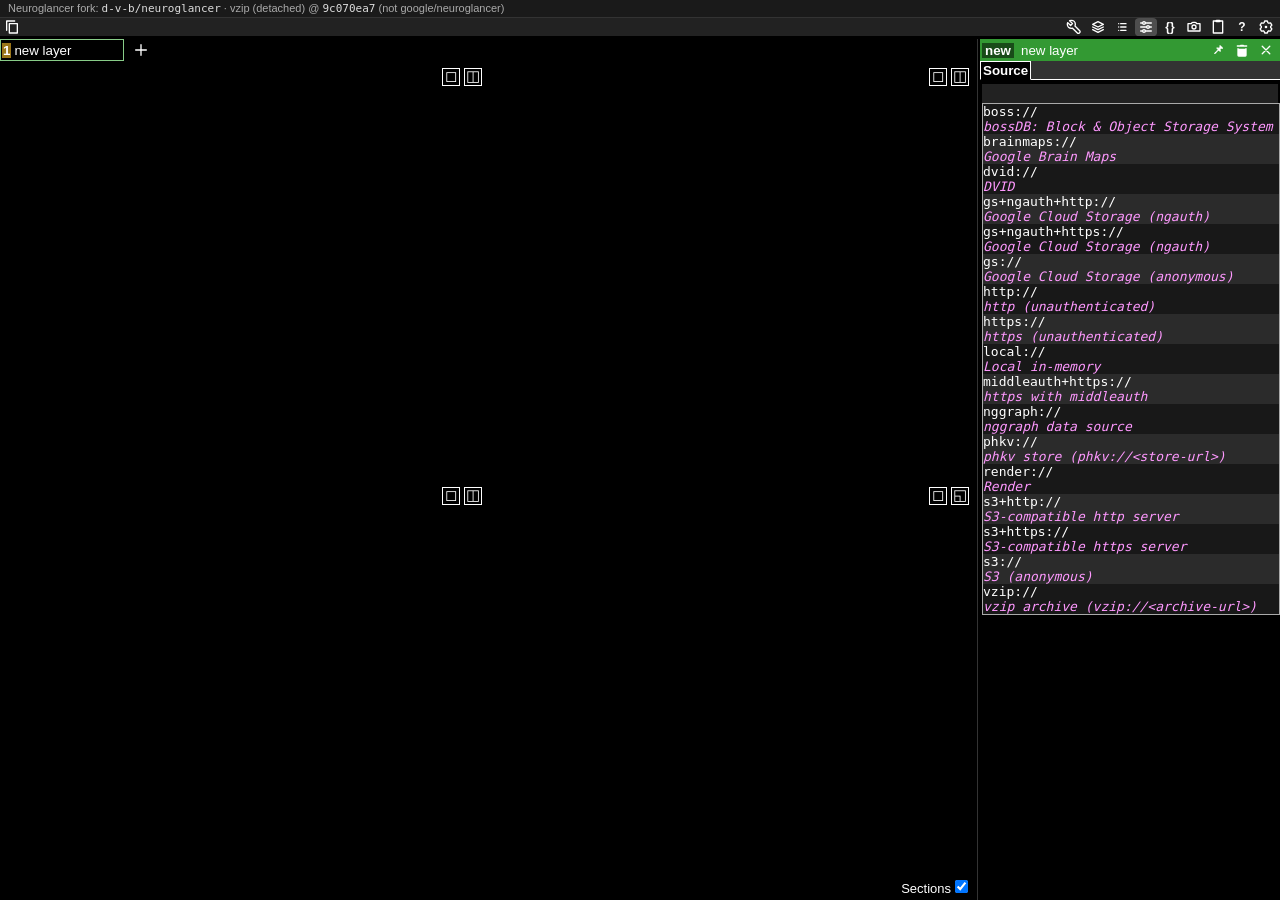
==== commit 0c641a5e: "chore(pages): build image-to-zarr from d-v-b/refkv@38bc6c41 and d-v-b/neuroglancer@9c070ea7" ====
--- a/image-to-zarr/neuroglancer/index.html
+++ b/image-to-zarr/neuroglancer/index.html
@@ -1 +1 @@
-<!doctype html><html><head><meta charset="utf-8"><title>neuroglancer</title><script defer src="453.6fd50bcd3c48af86.js"></script><script defer src="71.bc6748e0ecf0d2dc.js"></script><script defer src="948.6e4273a9da00966d.js"></script><script defer src="230.5bf67dc3b3d46e5f.js"></script><script defer src="main.6c8e0151e1e110d7.js"></script><link href="main.6c8e0151e1e110d7.css" rel="stylesheet"></head><body></body></html>+<!doctype html><html><head><meta charset="utf-8"><title>neuroglancer</title><script defer src="453.6608555155e216e8.js"></script><script defer src="579.2eeb7c0709b88235.js"></script><script defer src="948.3a5ae2aae459f41f.js"></script><script defer src="528.fc3b468d24634cf1.js"></script><script defer src="main.eef241cabaf8a3ef.js"></script><link href="main.eef241cabaf8a3ef.css" rel="stylesheet"></head><body></body></html>
--- a/image-to-zarr/neuroglancer/main.eef241cabaf8a3ef.css
+++ b/image-to-zarr/neuroglancer/main.eef241cabaf8a3ef.css
@@ -0,0 +1,2 @@
+.neuroglancer-annotation-rendering-tab{flex-direction:column;display:flex;overflow-y:auto}.neuroglancer-annotation-rendering-tab .neuroglancer-shader-code-widget{flex-shrink:0}.neuroglancer-annotation-dropdown-shader-top-row{flex-direction:row;align-items:center;display:flex}.neuroglancer-annotation-shader-property-list{flex-shrink:0;max-height:8em;overflow:auto}.neuroglancer-annotation-shader-property{white-space:pre;font-family:monospace;font-size:medium}.neuroglancer-annotation-shader-property-type{color:#c6c;margin-right:1ch}.neuroglancer-annotation-shader-property-identifier{-webkit-user-select:text;-moz-user-select:text;-ms-user-select:text;user-select:text}.neuroglancer-annotation-shader-property-identifier:after{content:"()";color:#999}.neuroglancer-transfer-function-panel{border:1px solid #666;height:60px;margin-top:5px}.neuroglancer-transfer-function-color-picker-container{text-align:right}.neuroglancer-transfer-function-color-picker{height:24px;display:inline-block}.neuroglancer-transfer-function-clear-button{cursor:pointer;margin-left:auto;margin-right:2px;font-size:11pt}.neuroglancer-transfer-function-widget-bound{box-shadow:none;color:#0ff;background-color:transparent;border:0;margin:0;font-family:monospace;font-size:medium}.neuroglancer-transfer-function-window-bounds{justify-content:space-between;display:flex}.neuroglancer-invlerp-cdfpanel{cursor:ew-resize;height:50px}.neuroglancer-invlerp-cdfpanel,.neuroglancer-invlerp-legend-panel{border:1px solid #666}.neuroglancer-invlerp-legend-panel{height:15px}.neuroglancer-invlerp-widget-bound{box-shadow:none;background-color:transparent;border:0;margin:0;font-family:monospace;font-size:medium}.neuroglancer-invlerp-widget-window-bound{color:#0ff}.neuroglancer-invlerp-widget-range-bound{color:#fff}.neuroglancer-invlerp-widget-bounds{display:flex}.neuroglancer-invlerp-widget-range-spacer{text-align:center;flex:1}.neuroglancer-invlerp-widget-window-bounds{justify-content:space-between}.neuroglancer-icon{white-space:nowrap;color:#fff;cursor:pointer;-webkit-user-select:none;-moz-user-select:none;-ms-user-select:none;user-select:none;border-radius:20%;justify-content:center;align-self:center;align-items:center;min-width:18px;min-height:18px;margin-left:1px;margin-right:1px;padding-left:2px;padding-right:2px;font:900 12px sans-serif;text-decoration:none;display:inline-flex}.neuroglancer-icon svg{fill:transparent;stroke:#fff;stroke-width:2px;stroke-linecap:round;stroke-linejoin:round;pointer-events:none;width:16px;height:16px}.neuroglancer-icon:hover{background-color:#db4437}.neuroglancer-icon.neuroglancer-info-icon:hover{background-color:transparent}.neuroglancer-icon-hover:not(:hover) svg:last-child,.neuroglancer-icon-hover:hover svg:first-child{display:none}.neuroglancer-invlerp-range-finder-button-container{justify-content:flex-start;margin-top:1px;display:flex}.neuroglancer-invlerp-range-finder-button{cursor:pointer;margin-right:2px;font-size:11pt}.neuroglancer-tab-view{flex-direction:column;display:flex}.neuroglancer-tab-view-bar{background-color:#333;border-bottom:1px solid #fff;display:block}.neuroglancer-tab-label{cursor:pointer;border:1px solid transparent;border-bottom:none;margin-right:4px;padding-top:1px;padding-left:2px;padding-right:2px;font:700 10pt sans-serif;display:inline-block}.neuroglancer-tab-label:hover{color:#daa520}.neuroglancer-tab-label.neuroglancer-selected-tab-label{background-color:#000;border:1px solid #fff;border-bottom-color:#000;margin-bottom:-1px;padding-bottom:1px}.neuroglancer-stack-view{display:contents}.neuroglancer-tab-view>.neuroglancer-stack-view>.neuroglancer-tab-content{flex:1 1 0;height:0;min-height:0;padding:2px}.neuroglancer-position-widget{align-items:center;display:inline-flex}.neuroglancer-position-widget input:disabled{pointer-events:none}.neuroglancer-position-widget .neuroglancer-copy-button:first-child{display:none}.neuroglancer-position-dimension-coordinate,.neuroglancer-position-dimension-name,.neuroglancer-position-dimension-scale{box-shadow:none;background-color:transparent;border:0;margin:0;font-family:monospace;font-size:medium}.neuroglancer-position-dimension[data-coordinate-array=valid] .neuroglancer-position-dimension-scale{display:none}.neuroglancer-position-dimension[data-coordinate-array=invalid] .neuroglancer-position-dimension-scale{-webkit-text-decoration-line:underline;text-decoration-line:underline;-webkit-text-decoration-style:wavy;text-decoration-style:wavy;-webkit-text-decoration-color:red;text-decoration-color:red}.neuroglancer-position-dimension-coordinate{color:#fff;text-align:right}.neuroglancer-position-widget input[data-is-valid=false]{-webkit-text-decoration:underline red;text-decoration:underline red}.neuroglancer-position-widget input:invalid{-webkit-text-decoration:underline red;text-decoration:underline red}.neuroglancer-position-widget input::-webkit-input-placeholder{-webkit-text-decoration:underline red;text-decoration:underline red}.neuroglancer-position-widget input::-ms-input-placeholder{-webkit-text-decoration:underline red;text-decoration:underline red}.neuroglancer-position-widget input::placeholder{-webkit-text-decoration:underline red;text-decoration:underline red}.neuroglancer-position-widget :focus{outline:0}.neuroglancer-position-dimension+.neuroglancer-position-dimension{margin-left:1ch}.neuroglancer-position-dimension[data-dropdown-visible=true]:after{content:"";z-index:100;border-bottom:1px solid #000;height:0;display:block;position:absolute;bottom:-1px;left:0;right:0}.neuroglancer-position-dimension-dropdown,.neuroglancer-position-dimension-coordinate-dropdown{box-sizing:border-box;z-index:100;background-color:#000;border:1px solid #aaa;min-width:calc(100% + 2px);padding:2px;position:absolute;left:-1px}.neuroglancer-position-dimension-coordinate-dropdown{flex-direction:column;display:flex;overflow-y:auto}.neuroglancer-dimension-dropdown-coordinate-entry{flex-direction:row;justify-content:space-between;display:flex}.neuroglancer-dimension-dropdown-coordinate-entry:hover{background-color:#333}.neuroglancer-dimension-dropdown-coordinate-label{width:var(--neuroglancer-coordinate-label-width);color:#0ff}.neuroglancer-position-dimension-dropdown:focus,.neuroglancer-position-dimension-coordinate-dropdown:focus{outline:0}.neuroglancer-position-dimension[data-dropdown-visible=true]{background-color:#000;border:1px solid #aaa}.neuroglancer-position-dimension:focus-within{background-color:#000;border:1px solid #aaa}.neuroglancer-position-dimension{white-space:nowrap;border:1px solid transparent;display:inline-block;position:relative}.neuroglancer-position-dimension-name{color:#ff6;padding-left:2px}.neuroglancer-position-dimension-scale-container[data-is-empty=false]:before{content:"(";color:#aaa}.neuroglancer-position-dimension-scale-container[data-is-empty=false]:after{content:")";color:#aaa}.neuroglancer-position-dimension-scale-container[data-is-empty=false]{margin-right:5px}.neuroglancer-position-dimension-scale{color:#bbb}.neuroglancer-position-dimension-scale-container{margin-left:4px;margin-right:2px}.neuroglancer-mouse-position-widget{vertical-align:center;color:orange;white-space:pre;margin-left:1ch;font-family:monospace;font-size:medium}.neuroglancer-position-dimension-coordinate-label{color:#0ff;display:inline-block}.neuroglancer-position-dimension-coordinate-label:not(:empty):before{content:"[";color:#aaa}.neuroglancer-position-dimension-coordinate-label:not(:empty):after{content:"]";color:#aaa}.neuroglancer-position-dimension-playback{flex-direction:column;font-family:sans-serif;font-size:10pt;display:flex}.neuroglancer-position-dimension-playback .neuroglancer-number-input{flex-direction:row;align-items:center;margin-bottom:2px;display:flex}.neuroglancer-position-dimension-playback input[type=text]{color:#fff;text-align:right;background-color:rgba(255,255,255,.3);border:0;width:8ch;font-family:monospace}.neuroglancer-position-dimension-playback select{align-self:center}.neuroglancer-position-dimension>.neuroglancer-icon{min-width:14px;min-height:14px;position:relative;top:1px}.neuroglancer-position-dimension>.neuroglancer-icon svg{width:12px;height:12px}.neuroglancer-position-tool-in-palette{display:grid}.neuroglancer-position-tool-in-palette>.neuroglancer-position-widget{grid-area:1/1}.neuroglancer-position-tool-in-palette>.neuroglancer-position-dimension-plot{grid-area:2/1/auto/10}.neuroglancer-position-tool-in-palette>.neuroglancer-checkbox-icon{grid-area:1/9}.neuroglancer-position-tool{background-color:#474747;flex-direction:row;display:flex}.neuroglancer-position-dimension-playback-header{flex-direction:row;align-items:center;display:flex}#neuroglancer-status-container{z-index:100;color:#fff;background-color:gray;margin:0;padding:0;font:10pt sans-serif;position:absolute;bottom:0}#neuroglancer-status-container li{box-sizing:border-box;width:100vw;max-height:25vh;padding-bottom:5px;padding-left:10px;overflow-y:auto}.neuroglancer-status-header{background-color:#333;padding:2px;font:700 10pt sans-serif;display:inline-block}#neuroglancer-status-container-modal{pointer-events:none;z-index:100;color:#fff;grid-row-gap:10px;align-content:center;justify-content:center;width:80vw;height:100vh;margin:0;padding:0;font:10pt sans-serif;display:grid;position:absolute;left:10vw}#neuroglancer-status-container-modal>div{pointer-events:initial;background-color:gray;border:1px solid #fff;padding:30px 20px 20px;position:relative}#neuroglancer-status-container-modal>div>div:first-child{margin:0;padding:0;position:absolute;top:4px;right:4px}#neuroglancer-status-container-modal li{display:block}.neuroglancer-drag-status{z-index:1000;color:#000;background-color:#ff0;padding:2px;font:10pt sans-serif;position:absolute;top:0}.neuroglancer-tool-key-binding{color:#0ff;white-space:pre;font:9pt monospace;display:inline-block}.neuroglancer-tool-key-binding:hover{outline:1px solid #fff}.neuroglancer-tool-key-binding:before{content:"["}.neuroglancer-tool-key-binding:after{content:"]"}.neuroglancer-tool-key-binding:before,.neuroglancer-tool-key-binding:after{color:#999}.neuroglancer-tool-button{flex-direction:row;align-items:baseline;display:inline-flex}#statusContainer li.neuroglancer-tool-status{max-height:50vh}.neuroglancer-tool-status-bindings{-webkit-user-select:none;-moz-user-select:none;-ms-user-select:none;user-select:none;background-color:#333}.neuroglancer-tool-status-content{flex-direction:row;display:flex}.neuroglancer-tool-status-header-container{background-color:#555;flex-direction:row;align-items:center;width:-webkit-min-content;width:-moz-min-content;width:min-content;padding:3px;display:flex}.neuroglancer-tool-status-header{align-self:center}.neuroglancer-tool-status-body{flex:1;padding:2px}.neuroglancer-checkbox-icon.light-background[data-checked=true]{background-color:rgba(0,0,0,.5)}.neuroglancer-checkbox-icon.dark-background[data-checked=true]{background-color:rgba(255,255,255,.2)}.neuroglancer-position-dimension-plot{display:grid;position:relative;overflow:hidden}.neuroglancer-position-dimension-plot[data-orientation=column]{grid-template:"labels.graph"1fr/0fr 3px 0fr}.neuroglancer-position-dimension-plot[data-orientation=row]{grid-template:"labels"0fr"."3px"graph"0fr/minmax(0,1fr)}.neuroglancer-position-dimension-plot-lowerbound,.neuroglancer-position-dimension-plot-upperbound,.neuroglancer-position-dimension-plot-hoverposition{-webkit-user-select:none;-moz-user-select:none;-ms-user-select:none;user-select:none;grid-area:labels;font-family:monospace;font-size:medium}.neuroglancer-position-dimension-plot[data-orientation=column] :-webkit-any(.neuroglancer-position-dimension-plot-lowerbound,.neuroglancer-position-dimension-plot-upperbound,.neuroglancer-position-dimension-plot-hoverposition){text-align:right}.neuroglancer-position-dimension-plot[data-orientation=column] :-moz-any(.neuroglancer-position-dimension-plot-lowerbound,.neuroglancer-position-dimension-plot-upperbound,.neuroglancer-position-dimension-plot-hoverposition){text-align:right}.neuroglancer-position-dimension-plot[data-orientation=column] :is(.neuroglancer-position-dimension-plot-lowerbound,.neuroglancer-position-dimension-plot-upperbound,.neuroglancer-position-dimension-plot-hoverposition){text-align:right}.neuroglancer-position-dimension-plot[data-orientation=row] :-webkit-any(.neuroglancer-position-dimension-plot-lowerbound,.neuroglancer-position-dimension-plot-upperbound,.neuroglancer-position-dimension-plot-hoverposition){max-width:-webkit-max-content;max-width:-moz-max-content;max-width:max-content}.neuroglancer-position-dimension-plot[data-orientation=row] :-moz-any(.neuroglancer-position-dimension-plot-lowerbound,.neuroglancer-position-dimension-plot-upperbound,.neuroglancer-position-dimension-plot-hoverposition){max-width:-webkit-max-content;max-width:-moz-max-content;max-width:max-content}.neuroglancer-position-dimension-plot[data-orientation=row] :is(.neuroglancer-position-dimension-plot-lowerbound,.neuroglancer-position-dimension-plot-upperbound,.neuroglancer-position-dimension-plot-hoverposition){max-width:-webkit-max-content;max-width:-moz-max-content;max-width:max-content}.neuroglancer-position-dimension-plot>canvas{grid-area:graph}.neuroglancer-position-dimension-plot[data-orientation=column]>canvas{margin-top:.5em;margin-bottom:.5em}.neuroglancer-segmentation-rendering-tab{flex-direction:column;display:flex;overflow-y:auto}.neuroglancer-segmentation-rendering-tab .neuroglancer-shader-code-widget{height:6em}.neuroglancer-segmentation-dropdown-skeleton-shader-header{flex-direction:row;align-items:center;display:flex}.neuroglancer-segmentation-layer-skeleton-shader-overlay .neuroglancer-shader-code-widget{width:80vw;height:80vh}.neuroglancer-segment-list-entry{background-color:#000;flex-direction:row;align-items:start;width:-webkit-min-content;width:-moz-min-content;width:min-content;min-width:100%;display:flex}.neuroglancer-segment-list-entry.neuroglancer-segment-list-entry-double-line{min-width:initial;background-color:initial;display:inline-flex}.neuroglancer-segment-list-entry[data-selected=true],.neuroglancer-selection-details-segment[data-selected=true]{background-color:#222}.neuroglancer-segment-list-entry-copy-container{flex-direction:column;display:flex}.neuroglancer-segment-list-entry-id-container{order:1;align-self:center}.neuroglancer-segment-list-entry-id,.neuroglancer-selection-details-segment-id{text-align:right;color:#000;-webkit-user-select:text;-moz-user-select:text;-ms-user-select:text;user-select:text;width:var(--neuroglancer-segment-list-width);background-color:#fff;flex-shrink:0;font-family:monospace;font-size:medium;display:block}.neuroglancer-segment-list-entry-id.stated-color{border:1px solid #fff}.neuroglancer-segment-list .neuroglancer-segment-list-entry-sticky{position:-webkit-sticky;position:sticky;left:0}.neuroglancer-segment-list-entry-sticky{white-space:nowrap;background-color:inherit;flex-direction:row;align-items:start;display:flex}.neuroglancer-segment-list-entry.neuroglancer-segment-list-header .neuroglancer-segment-list-entry-star,.neuroglancer-segment-list-entry.neuroglancer-segment-list-header:hover .neuroglancer-segment-list-entry-copy{visibility:hidden}.neuroglancer-segment-list-entry-extra-property{text-align:right;-webkit-user-select:text;-moz-user-select:text;-ms-user-select:text;user-select:text;flex-shrink:0;padding-left:8px}.neuroglancer-selection-details-segment-description,.neuroglancer-selection-details-segment-property{font-family:sans-serif;font-size:small}.neuroglancer-selection-details-segment-property{flex-direction:row;display:flex}.neuroglancer-selection-details-segment-property-name{-webkit-user-select:text;-moz-user-select:text;-ms-user-select:text;user-select:text;font-style:italic}.neuroglancer-selection-details-segment-property-value{text-align:right;flex:1}.neuroglancer-segmentation-toolbox{display:inline-block}.neuroglancer-segmentation-toolbox .neuroglancer-tool-button+.neuroglancer-tool-button{margin-left:1em}.neuroglancer-segment-list-entry .neuroglancer-segment-list-entry-color-input{-webkit-appearance:none;-moz-appearance:none;-ms-appearance:none;appearance:none;background-color:transparent;border:none;width:20px;height:18px;margin:0 0 0 3px;padding:2px}.neuroglancer-segment-list-entry .neuroglancer-segment-list-entry-color-input.hidden{visibility:hidden;position:absolute}.neuroglancer-segment-list-entry .neuroglancer-segment-list-entry-color-input.stated-color{background-color:#fff}.neuroglancer-segment-list-entry .neuroglancer-segment-list-entry-color-input::-webkit-color-swatch-wrapper{padding:0}.neuroglancer-layer-options-control-container .neuroglancer-layer-control-label-container{margin-right:auto}.neuroglancer-layer-control-label-container{white-space:nowrap}.neuroglancer-layer-control-label{flex-direction:row;align-items:center;display:flex}.neuroglancer-layer-control-label-text-container{flex-direction:row;align-items:start;display:flex}.neuroglancer-layer-control-container{flex-direction:row;align-items:center;margin-top:1.5px;margin-bottom:1.5px;display:flex}.neuroglancer-layer-control-control{flex:1;max-width:500px;margin-left:5px}select.neuroglancer-layer-control-control{flex:initial}input[type=checkbox].neuroglancer-layer-control-control{flex:initial}input[type=color].neuroglancer-layer-control-control{flex:initial}.range-slider{white-space:nowrap;flex-direction:row;justify-content:flex-end;display:flex}.range-slider input[type=range]{background:0 0;flex-basis:0}.range-slider input[type=number]{color:#fff;background-color:rgba(255,255,255,.3);border:0}.range-slider input[type=range]::-moz-range-track{background-color:#fff}.neuroglancer-render-scale-widget{flex-direction:row;align-items:center;margin-top:2px;margin-bottom:2px;display:flex}.neuroglancer-render-scale-widget-prompt{white-space:nowrap}.neuroglancer-render-scale-widget>canvas{flex:1 1 0;width:0;height:36px}.neuroglancer-render-scale-widget-legend{text-align:right;width:15ch;font-size:11px}.neuroglancer-render-scale-widget-legend>div{height:12px}.neuroglancer-segmentation-color-seed-control{flex-direction:row;justify-content:flex-end;align-items:center;display:flex}.neuroglancer-segmentation-color-seed-control input{color:#fff;background-color:rgba(255,255,255,.3);border:0}.neuroglancer-selection-details-body{flex:1 1 0;height:0;min-height:0;overflow-y:auto}.neuroglancer-selection-details-position{flex-direction:row;align-items:center;justify-items:left;font-family:monospace;font-size:medium;display:flex}.neuroglancer-selection-details-position-dimension+.neuroglancer-selection-details-position-dimension{margin-left:8px}.neuroglancer-selection-details-position-dimension-name{color:#ff6}.neuroglancer-selection-details-position-dimension-coordinate{-webkit-user-select:text;-moz-user-select:text;-ms-user-select:text;user-select:text;margin-left:5px}.neuroglancer-selection-details-layer{border:1px solid #1f1f1f;margin-top:4px;margin-bottom:4px}.neuroglancer-selection-details-layer-title{cursor:pointer;background-color:#1f1f1f;padding:2px 4px;font-family:sans-serif;font-size:10pt}.neuroglancer-selection-details-layer-title:hover{background-color:#333}.neuroglancer-selection-details-layer-body{flex-direction:column;padding:4px;display:flex}.neuroglancer-side-panel-column{flex-direction:column;min-width:0;display:flex}.neuroglancer-side-panel-row{flex-direction:row;min-height:0;display:flex}.neuroglancer-side-panel{flex-direction:column;min-width:0;display:flex;overflow:hidden}.neuroglancer-side-panel-titlebar{color:#fff;background-color:#03c;flex-direction:row;align-items:center;padding:2px;font-family:sans-serif;font-size:10pt;display:flex}.neuroglancer-side-panel-title{text-overflow:ellipsis;white-space:nowrap;flex:1;overflow:hidden}.neuroglancer-side-panel-drop-zone{z-index:1000;display:none}[data-neuroglancer-side-panel-drag] .neuroglancer-side-panel-drop-zone{display:block}.neuroglancer-resize-gutter-vertical{cursor:row-resize;background-color:#333;background-clip:content-box;height:1px;padding-top:2px;padding-bottom:2px}.neuroglancer-resize-gutter-horizontal{cursor:col-resize;background-color:#333;background-clip:content-box;width:1px;padding-left:2px;padding-right:2px}.neuroglancer-eye-icon.neuroglancer-visible>svg>:last-child{display:none}.neuroglancer-eye-icon.neuroglancer-indeterminate>svg>:last-child{stroke:rgba(255,255,255,.4)}.neuroglancer-star-icon>svg{stroke:#fff}.neuroglancer-star-icon.neuroglancer-starred>svg{fill:#fff}.neuroglancer-star-icon.neuroglancer-indeterminate>svg{fill:rgba(255,255,255,.4)}.neuroglancer-annotations-tab{flex-direction:column;flex:1;align-items:stretch;display:flex}.neuroglancer-annotation-list{flex:1 1 0;height:0;min-height:0;margin:2px 0 0;padding:0;position:relative;overflow-y:auto}.neuroglancer-annotation-list-entry{cursor:pointer;grid-auto-rows:min-content;justify-content:start;display:grid}.neuroglancer-annotation-position{display:contents}.neuroglancer-annotation-layer-view{flex-direction:column;flex:1;align-items:stretch;display:flex}.neuroglancer-annotation-list-header{grid-auto-rows:min-content;justify-content:start;padding-bottom:2px;display:grid}.neuroglancer-annotation-coordinate{text-align:right;font-family:monospace}.neuroglancer-annotation-icon{grid-column:symbol;padding-right:5px}.neuroglancer-annotation-description{text-overflow:ellipsis;white-space:nowrap;grid-column:dim/-1;overflow:hidden}.neuroglancer-annotation-list-entry-delete{visibility:hidden;grid-column:delete;align-self:start;margin-left:1ch}.neuroglancer-annotation-list-entry:hover>.neuroglancer-annotation-list-entry-delete{visibility:visible}.neuroglancer-annotation-list-dragging .neuroglancer-annotation-list-entry:hover>.neuroglancer-annotation-list-entry-delete{visibility:hidden}.neuroglancer-annotation-list-dragging{-webkit-user-select:none;-moz-user-select:none;-ms-user-select:none;user-select:none}.neuroglancer-annotation-hover{background-color:#333}.neuroglancer-annotation-selected{background-color:#939}.neuroglancer-annotation-hover.neuroglancer-annotation-selected{background-color:#969}.neuroglancer-annotation-dragging{opacity:.5}.neuroglancer-annotation-drop-before{box-shadow:inset 0 2px #fc0}.neuroglancer-annotation-drop-after{box-shadow:inset 0 -2px #fc0}.neuroglancer-tab-content.neuroglancer-annotation-details{-webkit-touch-callout:default;-webkit-user-select:text;-moz-user-select:text;-ms-user-select:text;user-select:text;-khtml-user-select:text;flex-direction:column;flex:none;align-self:stretch;display:flex}.neuroglancer-annotation-details-title{background-color:#03c;flex-direction:row;align-self:stretch;padding:2px;display:flex}.neuroglancer-voxel-coordinates-link{cursor:pointer}.neuroglancer-voxel-coordinates-link:hover{background-color:#db4437}.neuroglancer-annotation-details-icon{margin-right:5px;display:inline-block}.neuroglancer-annotation-details-title-text{flex:1;display:inline-block}textarea.neuroglancer-annotation-details-description{color:#fff;resize:none;background-color:#222;border:0;outline:0;align-self:stretch;font:10pt sans-serif;overflow-y:scroll}div.neuroglancer-annotation-details-description{color:#fff;align-self:stretch;font:10pt sans-serif}.neuroglancer-annotation-toolbox{align-items:stretch;display:flex}.neuroglancer-annotation-segment-item{color:#000;background-color:#fff}.neuroglancer-annotations-view-dimension{text-align:right;font-family:monospace}.neuroglancer-annotations-view-dimension-name{color:#ff6}.neuroglancer-annotations-view-dimension-scale{color:#bbb}.neuroglancer-annotations-view-dimension-scale:not(:empty):before{content:"(";margin-left:1ch}.neuroglancer-annotations-view-dimension-scale:not(:empty):after{content:")"}.neuroglancer-annotation-relationship-label,.neuroglancer-annotation-property-label{margin-right:5px}.neuroglancer-selected-annotation-details-position-grid{grid-auto-rows:auto;grid-auto-flow:dense;font-family:monospace;font-size:medium;display:grid}.neuroglancer-selected-annotation-details-icon{grid-rows:1/-1;grid-column:icon;align-self:start}.neuroglancer-selected-annotation-details-delete{grid-rows:1/-1;grid-column:delete;justify-content:center;display:inline-grid}.neuroglancer-selected-annotation-details-position-dim{color:#ff6;margin-left:1ch}.neuroglancer-selected-annotation-details-position-coord{text-align:right;margin-left:.5ch}.neuroglancer-related-segment-list-title{background-color:#333;font-family:sans-serif;font-size:small}.neuroglancer-related-segment-list-header{flex-direction:row;align-items:center;display:flex}.neuroglancer-related-segment-list{margin:4px 0}.neuroglancer-annotation-property{-webkit-user-select:text;-moz-user-select:text;-ms-user-select:text;user-select:text;border-bottom:1px solid #222;flex-direction:row;align-items:center;gap:12px;padding:2px;font-family:sans-serif;font-size:small;display:flex}.neuroglancer-annotation-property:hover{background-color:#111}.neuroglancer-annotation-property-name-wrapper{flex:1;gap:.5rem;display:inline-flex}.neuroglancer-annotation-property-id{border-bottom:none;margin-bottom:8px;padding:0}.neuroglancer-annotation-property-value{text-overflow:ellipsis;font-family:monospace;overflow:hidden}.neuroglancer-annotation-property-id .neuroglancer-annotation-property-value{flex:1;justify-content:flex-end;padding:0}.neuroglancer-annotation-property-id .neuroglancer-annotation-property-label{opacity:.8;font-size:12px}.neuroglancer-annotation-property-label{color:#fff}.neuroglancer-annotation-property-value-wrapper{flex:1;justify-content:right;display:inline-flex}.neuroglancer-annotation-property-select{border-radius:2px;width:100%;padding:2px 4px;font-size:12px;font-weight:510}input.neuroglancer-segment-list-entry-id{text-align:left;border:0;outline:0}.neuroglancer-segment-list-entry-new>.neuroglancer-segment-list-entry-copy{visibility:hidden}.neuroglancer-segment-list-entry-new>input[type=checkbox]{visibility:hidden}.neuroglancer-selection-annotation-status{font-family:sans-serif;font-size:small}.neuroglancer-related-segment-list-header-checkbox{min-width:17px}.neuroglancer-annotation-entry-tool-values{flex-wrap:wrap;gap:4px;width:100%;display:flex}.neuroglancer-annotation-entry-tool-chip{white-space:nowrap;background-color:#333;border:1px solid #555;border-radius:3px;align-items:baseline;gap:5px;padding:1px 6px;display:inline-flex}.neuroglancer-annotation-entry-tool-chip-active{background-color:#939;border-color:#969}.neuroglancer-annotation-entry-tool-chip-key{color:#0ff;font:9pt monospace}.neuroglancer-annotation-entry-tool-chip-label{color:#ccc}.neuroglancer-annotation-entry-tool-chip-active .neuroglancer-annotation-entry-tool-chip-label{color:#fff}.neuroglancer-annotation-entry-tool-number{color:#fff;white-space:pre;background:#222;border:1px solid #555;border-radius:3px;min-width:8ch;margin-right:6px;padding:2px 4px;font:12px monospace;display:inline-block}.neuroglancer-annotation-entry-tool-number-invalid{color:#ff8080;border-color:#f55}.neuroglancer-annotation-entry-tool-nav-line{flex-wrap:wrap;align-items:center;margin-top:4px;display:flex}.neuroglancer-annotation-entry-tool-nav{color:#ccc;background-color:#333;border-radius:3px;padding:1px 6px;font-size:small;display:inline-block}.neuroglancer-annotation-property-value-input{text-align:left;color:#fff;background:rgba(255,255,255,.3);border:1px solid transparent;outline:none;width:100%;padding:2px;font-family:monospace;font-size:12px}.neuroglancer-annotation-property-value-input::-webkit-input-placeholder{color:rgba(255,255,255,.4)}.neuroglancer-annotation-property-value-input::-ms-input-placeholder{color:rgba(255,255,255,.4)}.neuroglancer-annotation-property-value-input::placeholder{color:rgba(255,255,255,.4)}.neuroglancer-annotation-property-value-input:hover{background:rgba(255,255,255,.4)}.neuroglancer-annotation-property-value-input:focus{background:rgba(255,255,255,.3);border-color:#016dcc}.neuroglancer-annotation-property-color{cursor:pointer;background:#222;border:none;border-radius:1px;width:100%;height:21px;padding:0}.neuroglancer-annotation-property-color-preview{vertical-align:middle;box-sizing:border-box;background-color:#333;border-radius:.125rem;justify-content:center;align-items:center;width:1rem;height:1rem;padding:.125rem;display:inline-flex}.neuroglancer-annotation-property-color-preview span{width:.5rem;height:.5rem}.neuroglancer-annotation-description-icon{cursor:default;min-width:12px;min-height:12px;margin-right:2px}.neuroglancer-annotation-description-icon svg{stroke:#ddd;width:12px;height:12px}.neuroglancer-annotation-description-icon:hover svg{stroke:#fff}.neuroglancer-annotation-property-container{align-items:center;gap:2px;display:flex}.neuroglancer-annotation-property-container[data-readonly=false]{gap:4px;width:100%}.neuroglancer-annotation-textarea{resize:none;height:auto;min-height:1lh;max-height:15lh;padding:0;line-height:18px;overflow:hidden}.neuroglancer-annotation-textarea[data-readonly=true]{background:0 0;border:none;outline:none}.neuroglancer-annotation-property-checkbox{cursor:pointer}:root{--neuroglancer-segment-list-width:auto}.neuroglancer-segment-list{flex:1;position:relative;overflow:auto}.neuroglancer-segment-display-tab{flex-direction:column;display:flex}.neuroglancer-segment-query-errors{background-color:#333;margin:0;padding:0 0 0 3px;list-style-type:none}.neuroglancer-segment-query-errors>li{color:red;display:block}.neuroglancer-segment-list-entry:not(.neuroglancer-segment-list-entry-double-line) .neuroglancer-segment-list-entry-unmapped-id:empty+.neuroglancer-segment-list-entry-copy{display:none}.neuroglancer-segment-list-entry.neuroglancer-segment-list-entry-double-line .neuroglancer-segment-list-entry-unmapped-id:empty+.neuroglancer-segment-list-entry-copy{visibility:hidden}.neuroglancer-segment-list-entry-name:empty+.neuroglancer-segment-list-entry-filter{display:none}.neuroglancer-segment-list-entry-name{-webkit-user-select:text;-moz-user-select:text;-ms-user-select:text;user-select:text;white-space:nowrap;order:1000;font-family:monospace;font-size:medium;display:inline-block}.neuroglancer-segment-list-query{color:#fff;background-color:#151515;border:2px solid #333;outline:0;padding:2px;font-family:monospace;font-size:medium}.neuroglancer-segment-list-query::-webkit-input-placeholder{color:#aaa}.neuroglancer-segment-list-query::-ms-input-placeholder{color:#aaa}.neuroglancer-segment-list-query::placeholder{color:#aaa}.neuroglancer-segment-list-status{background-color:#333;flex-direction:row;align-items:center;display:flex}.neuroglancer-segment-list-entry-copy{visibility:hidden;order:-2}.neuroglancer-segment-list-entry:hover .neuroglancer-segment-list-entry-copy{visibility:visible}.neuroglancer-segment-list .neuroglancer-segment-list-entry:not(:hover) .neuroglancer-star-icon:not(.neuroglancer-starred),.neuroglancer-segment-list .neuroglancer-segment-list-entry:not(:hover) .neuroglancer-eye-icon:not(.neuroglancer-visible){visibility:hidden}.neuroglancer-segment-list-entry-visible-checkbox{order:1}.neuroglancer-segment-list-entry-filter{visibility:hidden;order:999;grid-column:filter}.neuroglancer-segment-list-entry:hover .neuroglancer-segment-list-entry-filter{visibility:visible}.neuroglancer-segment-query-result-tag-list{grid-template-columns:[include]min-content[exclude]min-content[tag]1fr[count]min-content;grid-auto-rows:auto;display:grid}.neuroglancer-segment-query-result-tag{display:contents}.neuroglancer-segment-query-result-tag:hover *{background-color:#222}.neuroglancer-segment-query-result-tag-name{white-space:nowrap;cursor:pointer;grid-column:tag;font-weight:700}.neuroglancer-segment-query-result-tag-name:before{content:"#";color:#aaa;font-weight:400}.neuroglancer-segment-query-result-tag-toggle{white-space:nowrap;display:inline-block}.neuroglancer-segment-query-result-tag-include{grid-column:include}.neuroglancer-segment-query-result-tag-exclude{grid-column:exclude}.neuroglancer-segment-query-result-statistics{background-color:#333;flex-shrink:0;max-height:30%;overflow:auto}.neuroglancer-segment-query-result-statistics:not(:empty){padding-top:3px}.neuroglancer-segment-query-result-statistics:not(:empty)+.neuroglancer-segment-list-status{border-top:1px solid #fff}.neuroglancer-segment-query-result-statistics-separator{background-color:#333;border-bottom:1px solid #fff;height:3px}.neuroglancer-segment-query-result-tag-count{text-align:right;grid-column:count}.neuroglancer-segment-query-result-tag-count:not(:empty):before{content:"(";color:#aaa}.neuroglancer-segment-query-result-tag-count:not(:empty):after{content:")";color:#aaa}.neuroglancer-segment-query-result-numerical-list{flex-direction:column;display:flex}.neuroglancer-segment-query-result-numerical-plot-container{flex-direction:column;justify-self:stretch;padding:2px;display:flex}.neuroglancer-segment-query-result-numerical-plot{cursor:ew-resize;border:1px solid #666;justify-self:stretch;height:30px;display:block}.neuroglancer-segment-query-result-numerical-plot-bound{box-shadow:none;pointer-events:auto;background-color:transparent;border:0;margin:0;font:10pt sans-serif}.neuroglancer-segment-query-result-numerical-plot-window-bound{color:#0ff}.neuroglancer-segment-query-result-numerical-plot-range-bound{color:#fff}.neuroglancer-segment-query-result-numerical-plot-bounds{color:#aaa;flex-direction:row;display:flex}.neuroglancer-segment-query-result-numerical-plot-bound-constraint-symbol{align-self:center}.neuroglancer-segment-query-result-numerical-plot-bound-constraint-spacer{color:#fff;flex-direction:row;flex:1;justify-content:center;align-items:center;font-weight:700;display:flex}.neuroglancer-segment-query-result-numerical-plot-label{cursor:pointer}.neuroglancer-segment-query-result-numerical-plot-sort,.neuroglancer-segment-list-header-label-sort{visibility:hidden}.neuroglancer-segment-query-result-numerical-plot-label:hover .neuroglancer-segment-query-result-numerical-plot-sort,.neuroglancer-segment-list-header-label:hover .neuroglancer-segment-list-header-label-sort,.neuroglancer-segment-query-result-numerical-plot-container:hover .neuroglancer-segment-query-result-numerical-plot-bounds-window{visibility:visible}.neuroglancer-segment-query-result-numerical-plot-bounds-window{visibility:hidden;pointer-events:none;justify-content:space-between;margin-top:-16px}.neuroglancer-segment-list-entry.neuroglancer-segment-list-header{background-color:#666}.neuroglancer-segment-list-header .neuroglancer-segment-list-entry-id{background-color:inherit;color:#fff;text-align:center}.neuroglancer-segment-list-header-label{cursor:pointer;font:10pt sans-serif}.neuroglancer-segment-list-header .neuroglancer-segment-list-entry-extra-property{text-align:center}.neuroglancer-segment-list-status-message{white-space:nowrap;overflow:hidden}.neuroglancer-merge-segments-status{flex-direction:row;display:flex}.neuroglancer-merge-segments-status .neuroglancer-segment-list-entry{margin-left:1em;margin-right:1em}.overlay{z-index:99;background-color:rgba(0,0,0,.8);width:100%;height:100%;position:fixed;top:0;left:0}.overlay-content{z-index:100;color:#000;background-color:#fff;padding:1em;position:absolute;top:50%;left:50%;transform:translate(-50%,-50%)}.neuroglancer-framed-dialog:focus-within{outline:none}.neuroglancer-framed-dialog{padding:0}.neuroglancer-framed-dialog:focus-visible{outline:none}.neuroglancer-framed-dialog-header{border-bottom:1px solid #ccc;justify-content:space-between;align-items:center;height:2rem;margin-bottom:1px;padding:.5rem 1.5rem;display:flex}.neuroglancer-framed-dialog-body{padding:0 1.5rem;display:flex;overflow:auto}.neuroglancer-framed-dialog-title{color:#333;margin-right:auto;font-size:large;font-weight:700}.neuroglancer-framed-dialog-footer{border-top:1px solid #ccc;justify-content:space-between;align-items:center;margin-top:1px;padding:1rem 1.5rem;display:flex}.neuroglancer-framed-dialog-primary-button{margin-left:auto}.neuroglancer-framed-dialog-close-icon{background-color:transparent;border:none;padding:0}.neuroglancer-framed-dialog-close-icon svg{stroke:#141415;opacity:.6}.neuroglancer-framed-dialog-close-icon:hover svg{stroke:#fff;opacity:1}.neuroglancer-linked-layer-widget-layer{flex-direction:row;display:flex}.neuroglancer-linked-layer-widget-layer:hover{background-color:#333}.neuroglancer-shader-code-widget.invalid-input{border:1px solid red}.neuroglancer-shader-code-widget.valid-input{border:1px solid green}.neuroglancer-shader-code-widget{border:1px solid transparent}.CodeMirror{color:#000;direction:ltr;height:300px;font-family:monospace}.CodeMirror-lines{padding:4px 0}.CodeMirror pre.CodeMirror-line,.CodeMirror pre.CodeMirror-line-like{padding:0 4px}.CodeMirror-scrollbar-filler,.CodeMirror-gutter-filler{background-color:#fff}.CodeMirror-gutters{white-space:nowrap;background-color:#f7f7f7;border-right:1px solid #ddd}.CodeMirror-linenumber{text-align:right;color:#999;white-space:nowrap;min-width:20px;padding:0 3px 0 5px}.CodeMirror-guttermarker{color:#000}.CodeMirror-guttermarker-subtle{color:#999}.CodeMirror-cursor{border-left:1px solid #000;border-right:none;width:0}.CodeMirror div.CodeMirror-secondarycursor{border-left:1px solid silver}.cm-fat-cursor .CodeMirror-cursor{background:#7e7;width:auto;border:0!important}.cm-fat-cursor div.CodeMirror-cursors{z-index:1}.cm-fat-cursor .CodeMirror-line::-moz-selection{background:0 0}.cm-fat-cursor .CodeMirror-line::selection{background:0 0}.cm-fat-cursor .CodeMirror-line>span::-moz-selection{background:0 0}.cm-fat-cursor .CodeMirror-line>span::selection{background:0 0}.cm-fat-cursor .CodeMirror-line>span>span::-moz-selection{background:0 0}.cm-fat-cursor .CodeMirror-line>span>span::selection{background:0 0}.cm-fat-cursor .CodeMirror-line::-moz-selection{background:0 0}.cm-fat-cursor .CodeMirror-line>span::-moz-selection{background:0 0}.cm-fat-cursor .CodeMirror-line>span>span::-moz-selection{background:0 0}.cm-fat-cursor{caret-color:transparent}@keyframes blink{0%{}50%{background-color:transparent}to{}}.cm-tab{-webkit-text-decoration:inherit;text-decoration:inherit;display:inline-block}.CodeMirror-rulers{position:absolute;top:-50px;bottom:0;left:0;right:0;overflow:hidden}.CodeMirror-ruler{border-left:1px solid #ccc;position:absolute;top:0;bottom:0}.cm-s-default .cm-header{color:#00f}.cm-s-default .cm-quote{color:#090}.cm-negative{color:#d44}.cm-positive{color:#292}.cm-header,.cm-strong{font-weight:700}.cm-em{font-style:italic}.cm-link{text-decoration:underline}.cm-strikethrough{text-decoration:line-through}.cm-s-default .cm-keyword{color:#708}.cm-s-default .cm-atom{color:#219}.cm-s-default .cm-number{color:#164}.cm-s-default .cm-def{color:#00f}.cm-s-default .cm-variable-2{color:#05a}.cm-s-default .cm-variable-3,.cm-s-default .cm-type{color:#085}.cm-s-default .cm-comment{color:#a50}.cm-s-default .cm-string{color:#a11}.cm-s-default .cm-string-2{color:#f50}.cm-s-default .cm-meta,.cm-s-default .cm-qualifier{color:#555}.cm-s-default .cm-builtin{color:#30a}.cm-s-default .cm-bracket{color:#997}.cm-s-default .cm-tag{color:#170}.cm-s-default .cm-attribute{color:#00c}.cm-s-default .cm-hr{color:#999}.cm-s-default .cm-link{color:#00c}.cm-s-default .cm-error,.cm-invalidchar{color:red}.CodeMirror-composing{border-bottom:2px solid}div.CodeMirror span.CodeMirror-matchingbracket{color:#0b0}div.CodeMirror span.CodeMirror-nonmatchingbracket{color:#a22}.CodeMirror-matchingtag{background:rgba(255,150,0,.3)}.CodeMirror-activeline-background{background:#e8f2ff}.CodeMirror{background:#fff;position:relative;overflow:hidden}.CodeMirror-scroll{z-index:0;outline:none;height:100%;margin-bottom:-50px;margin-right:-50px;padding-bottom:50px;position:relative;overflow:scroll!important}.CodeMirror-sizer{border-right:50px solid transparent;position:relative}.CodeMirror-vscrollbar,.CodeMirror-hscrollbar,.CodeMirror-scrollbar-filler,.CodeMirror-gutter-filler{z-index:6;outline:none;display:none;position:absolute}.CodeMirror-vscrollbar{top:0;right:0;overflow-x:hidden;overflow-y:scroll}.CodeMirror-hscrollbar{bottom:0;left:0;overflow-x:scroll;overflow-y:hidden}.CodeMirror-scrollbar-filler{bottom:0;right:0}.CodeMirror-gutter-filler{bottom:0;left:0}.CodeMirror-gutters{z-index:3;min-height:100%;position:absolute;top:0;left:0}.CodeMirror-gutter{white-space:normal;vertical-align:top;height:100%;margin-bottom:-50px;display:inline-block}.CodeMirror-gutter-wrapper{z-index:4;position:absolute;background:0 0!important;border:none!important}.CodeMirror-gutter-background{z-index:4;position:absolute;top:0;bottom:0}.CodeMirror-gutter-elt{cursor:default;z-index:4;position:absolute}.CodeMirror-gutter-wrapper ::-moz-selection{background-color:transparent}.CodeMirror-gutter-wrapper ::selection{background-color:transparent}.CodeMirror-lines{cursor:text;min-height:1px}.CodeMirror pre.CodeMirror-line,.CodeMirror pre.CodeMirror-line-like{font-family:inherit;font-size:inherit;white-space:pre;word-wrap:normal;line-height:inherit;color:inherit;z-index:2;-webkit-tap-highlight-color:transparent;-webkit-font-variant-ligatures:contextual;font-variant-ligatures:contextual;background:0 0;border-width:0;border-radius:0;margin:0;position:relative;overflow:visible}.CodeMirror-wrap pre.CodeMirror-line,.CodeMirror-wrap pre.CodeMirror-line-like{word-wrap:break-word;white-space:pre-wrap;word-break:normal}.CodeMirror-linebackground{z-index:0;position:absolute;top:0;bottom:0;left:0;right:0}.CodeMirror-linewidget{z-index:2;padding:.1px;position:relative}.CodeMirror-rtl pre{direction:rtl}.CodeMirror-code{outline:none}.CodeMirror-scroll,.CodeMirror-sizer,.CodeMirror-gutter,.CodeMirror-gutters,.CodeMirror-linenumber{box-sizing:content-box}.CodeMirror-measure{visibility:hidden;width:100%;height:0;position:absolute;overflow:hidden}.CodeMirror-cursor{pointer-events:none;position:absolute}.CodeMirror-measure pre{position:static}div.CodeMirror-cursors{visibility:hidden;z-index:3;position:relative}div.CodeMirror-dragcursors,.CodeMirror-focused div.CodeMirror-cursors{visibility:visible}.CodeMirror-selected{background:#d9d9d9}.CodeMirror-focused .CodeMirror-selected{background:#d7d4f0}.CodeMirror-crosshair{cursor:crosshair}.CodeMirror-line::-moz-selection{background:#d7d4f0}.CodeMirror-line::selection{background:#d7d4f0}.CodeMirror-line>span::-moz-selection{background:#d7d4f0}.CodeMirror-line>span::selection{background:#d7d4f0}.CodeMirror-line>span>span::-moz-selection{background:#d7d4f0}.CodeMirror-line>span>span::selection{background:#d7d4f0}.CodeMirror-line::-moz-selection{background:#d7d4f0}.CodeMirror-line>span::-moz-selection{background:#d7d4f0}.CodeMirror-line>span>span::-moz-selection{background:#d7d4f0}.cm-searching{background-color:rgba(255,255,0,.4)}.cm-force-border{padding-right:.1px}@media print{.CodeMirror div.CodeMirror-cursors{visibility:hidden}}.cm-tab-wrap-hack:after{content:""}span.CodeMirror-selectedtext{background:0 0}.CodeMirror-lint-markers{width:16px}.CodeMirror-lint-tooltip{color:#000;white-space:pre;white-space:pre-wrap;z-index:100;opacity:0;-o-transition:opacity .4s;background-color:#ffd;border:1px solid #000;border-radius:4px;max-width:600px;padding:2px 5px;font-family:monospace;font-size:10pt;transition:opacity .4s;position:fixed;overflow:hidden}.CodeMirror-lint-mark{background-position:0 100%;background-repeat:repeat-x}.CodeMirror-lint-mark-warning{background-image:url([data-uri])}.CodeMirror-lint-mark-error{background-image:url([data-uri])}.CodeMirror-lint-marker{cursor:pointer;vertical-align:middle;background-position:50%;background-repeat:no-repeat;width:16px;height:16px;display:inline-block;position:relative}.CodeMirror-lint-message{background-position:0 0;background-repeat:no-repeat;padding-left:18px}.CodeMirror-lint-marker-warning,.CodeMirror-lint-message-warning{background-image:url([data-uri])}.CodeMirror-lint-marker-error,.CodeMirror-lint-message-error{background-image:url([data-uri])}.CodeMirror-lint-marker-multiple{background-image:url([data-uri]);background-position:100% 100%;background-repeat:no-repeat;width:100%;height:100%}.CodeMirror-lint-line-error{background-color:rgba(183,76,81,.08)}.CodeMirror-lint-line-warning{background-color:rgba(255,211,0,.1)}.neuroglancer-shader-controls-hide-inactive{align-items:center;gap:4px;font-size:smaller;display:flex}.neuroglancer-annotations-schema-tab{overflow-y:auto}.neuroglancer-annotation-schema-grid{flex-direction:column;padding:.25rem;display:flex}.neuroglancer-annotation-schema-row,.neuroglancer-annotation-schema-header-row{border-bottom:1px solid #222;align-items:flex-start;gap:.5rem;padding:4px 2px;display:flex}.neuroglancer-annotation-schema-row:hover{background-color:#111}.neuroglancer-annotation-schema-text-container{padding:.25rem}.neuroglancer-annotation-schema-main-text{color:rgba(255,255,255,.6);margin-top:0;margin-bottom:.25rem;padding:.25rem}.neuroglancer-annotation-schema-row:hover .neuroglancer-annotation-schema-delete-cell,.neuroglancer-annotation-schema-row:hover .neuroglancer-annotation-schema-description-cell{opacity:1;visibility:visible}.neuroglancer-annotation-schema-enum-container{width:100%}.neuroglancer-annotation-schema-enum-default-selector{align-items:center;margin-bottom:8px;margin-right:26px;display:flex}.neuroglancer-annotation-schema-enum-default-select{color:#fff;background:#2a2a2a;border:1px solid #555;border-radius:1px;width:100%;padding:2px 0;font-size:12px}.neuroglancer-annotation-schema-enum-default-select:focus{border-color:#007acc;outline:none}.neuroglancer-annotation-schema-default-value-input{text-align:left;color:#fff;box-sizing:border-box;resize:none;background:rgba(255,255,255,.3);border:1px solid transparent;outline:none;flex:1 0 0;width:100%;overflow:hidden}.neuroglancer-annotation-schema-type-icon{min-width:12px;min-height:12px;margin-right:2px}.neuroglancer-annotation-schema-type-icon svg{width:12px;height:12px}.neuroglancer-annotation-schema-enum-entry:hover .neuroglancer-annotation-schema-delete-icon{opacity:1;visibility:visible}.neuroglancer-annotation-schema-cell{flex:1;align-items:center;display:inline-flex}.neuroglancer-annotation-schema-delete-cell,.neuroglancer-annotation-schema-delete-header{border-bottom:none;border-right:none;max-width:1.25rem}.neuroglancer-annotation-schema-description-cell,.neuroglancer-annotation-schema-description-header{visibility:hidden;opacity:0;max-width:1.25rem;transition:opacity .2s ease-in-out}.neuroglancer-annotation-schema-header-row{color:rgba(255,255,255,.6)}.neuroglancer-annotation-schema-action-buttons{align-items:center;display:flex}.neuroglancer-annotation-schema-action-buttons svg{stroke:rgba(255,255,255,.6)}.neuroglancer-annotation-schema-action-buttons .neuroglancer-icon:hover svg,.neuroglancer-annotation-schema-action-buttons .neuroglancer-icon[data-selected=true] svg{stroke:#fff}.neuroglancer-annotation-schema-confirm-paste-modal{background:#222;border-radius:2px;flex-direction:column;margin-top:.25rem;padding:.5rem}.neuroglancer-annotation-schema-confirm-paste-modal p{margin:0}.neuroglancer-annotation-schema-confirm-paste-action{gap:10px;margin-top:8px;display:flex}.neuroglancer-annotation-schema-confirm-paste-button{background-color:#fff;border:none}.neuroglancer-annotation-schema-cancel-paste-button{color:#fff;background-color:transparent;border:1px solid #fff}.neuroglancer-annotation-schema-confirm-paste-button,.neuroglancer-annotation-schema-cancel-paste-button{cursor:pointer;border-radius:0;outline:none;width:100%;padding:6px 12px}.neuroglancer-annotation-schema-add-button-field{width:100%;padding-top:.25rem;padding-bottom:.25rem}.neuroglancer-annotation-schema-default-value-cell[data-enums=true],.neuroglancer-annotation-schema-default-value-header[data-enums=true]{flex:2}.neuroglancer-annotation-schema-default-value-cell-container{align-items:center;width:100%;display:flex}.neuroglancer-annotation-schema-delete-cell,.neuroglancer-annotation-schema-delete-icon{visibility:hidden;opacity:0;align-self:auto;transition:opacity .2s ease-in-out}.neuroglancer-annotation-schema-dropdown{z-index:1000;background:#111;border:.5px solid #fff;min-width:160px;max-height:300px;margin-top:5px;padding:2px;font-family:sans-serif;position:absolute;overflow-y:auto}.neuroglancer-annotation-schema-dropdown-header{color:rgba(255,255,255,.6);margin-bottom:2px;padding:.25rem;font-size:13px}.neuroglancer-annotation-schema-dropdown-option{cursor:pointer;align-items:center;gap:.25rem;margin-bottom:2px;padding:.25rem;font-size:13px;display:flex}.neuroglancer-annotation-schema-dropdown-option:hover{background:rgba(255,255,255,.1)}.neuroglancer-annotation-schema-enum-entry{align-items:flex-start;gap:2px;margin-bottom:2px;display:flex}.neuroglancer-annotation-schema-keybind,.neuroglancer-annotation-schema-enum-keybind{flex-shrink:0;align-self:center}.neuroglancer-annotation-schema-enum-entry .neuroglancer-annotation-schema-default-value-input{padding:0;line-height:18px}.neuroglancer-annotation-schema-name-input{box-sizing:border-box;color:#fff;background:0 0;border:1px solid transparent;border-radius:2px;width:100%;font-family:sans-serif;font-size:small}.neuroglancer-annotation-schema-name-input[data-readonly=false]:hover{background:rgba(255,255,255,.4)}.neuroglancer-annotation-schema-name-input:focus{border-color:#016dcc;outline:none}.neuroglancer-annotation-schema-name-input:hover:focus{background:0 0}.neuroglancer-annotation-schema-default-value-input::-webkit-input-placeholder{color:rgba(255,255,255,.4)}.neuroglancer-annotation-schema-default-value-input::-ms-input-placeholder{color:rgba(255,255,255,.4)}.neuroglancer-annotation-schema-default-value-input::placeholder{color:rgba(255,255,255,.4)}.neuroglancer-annotation-schema-default-value-input:hover{background:rgba(255,255,255,.4)}.neuroglancer-annotation-schema-default-value-input:focus{background:rgba(255,255,255,.3);border-color:#016dcc}.neuroglancer-annotation-schema-default-value-input[data-readonly=true]{background:0 0}.neuroglancer-annotation-schema-default-value-input[data-readonly=false]:hover{background:rgba(255,255,255,.4)}.neuroglancer-annotation-schema-type-cell{min-height:20px}.neuroglancer-annotation-schema-type-cell[data-readonly=false]{cursor:pointer}.neuroglancer-annotation-schema-type-cell[data-readonly=true] .neuroglancer-info-icon{cursor:default}.neuroglancer-annotation-schema-type-cell[data-readonly=false]:hover{background:rgba(255,255,255,.4)}.neuroglancer-annotation-description-editor{border-radius:.25rem;min-width:600px}.neuroglancer-annotation-description-editor-text-input{width:100%;padding:var(--spacing-lg,12px)14px;gap:var(--spacing-md,8px);resize:none;background:#fff;border:1px solid #d0d5dd;border-radius:2px;height:20vh;font-family:sans-serif;overflow-y:auto}.neuroglancer-annotation-description-editor-text-input:focus{border-color:#0474ff;outline:none;box-shadow:0 1px 2px rgba(16,24,40,.05)}.neuroglancer-annotation-description-editor-save-button{cursor:pointer}.neuroglancer-image-dropdown{flex-direction:column;height:0;display:flex;overflow-y:auto}.neuroglancer-image-dropdown .neuroglancer-shader-code-widget{border:1px solid transparent;flex-shrink:0;height:8em}.neuroglancer-image-dropdown-top-row{flex-direction:row;align-items:center;display:flex}.neuroglancer-image-layer-shader-overlay .neuroglancer-shader-code-widget{width:80vw;height:80vh}.neuroglancer-selection-details-value-grid{grid-auto-rows:auto;align-items:center;font-family:monospace;font-size:medium;display:grid}.neuroglancer-selection-details-value-grid-dim{color:#ff6;grid-column:dim}.neuroglancer-selection-details-value-grid-dim:after{content:"=";color:#aaa}.neuroglancer-selection-details-value-grid-coord{color:#aaa;grid-column:coord;margin-right:1ch}.neuroglancer-selection-details-value-grid-value{-webkit-user-select:text;-moz-user-select:text;-ms-user-select:text;user-select:text;grid-column:value}.neuroglancer-channel-dimensions-widget-dim{display:contents}.neuroglancer-channel-dimensions-widget{grid-template-columns:[name]min-content[lower]min-content[upper]min-content;display:grid}.neuroglancer-channel-dimensions-widget-name-container{grid-column:name}.neuroglancer-channel-dimensions-widget-name[data-is-valid=false]{-webkit-text-decoration:underline red;text-decoration:underline red}.neuroglancer-channel-dimensions-widget-name::-webkit-input-placeholder{-webkit-text-decoration:underline red;text-decoration:underline red}.neuroglancer-channel-dimensions-widget-name::-ms-input-placeholder{-webkit-text-decoration:underline red;text-decoration:underline red}.neuroglancer-channel-dimensions-widget-name::placeholder{-webkit-text-decoration:underline red;text-decoration:underline red}.neuroglancer-channel-dimensions-widget-name{box-shadow:none;color:#ff6;background-color:transparent;border:0;margin:0;font-family:monospace;font-size:medium}.neuroglancer-channel-dimensions-widget-name,.neuroglancer-channel-dimensions-widget-lower,.neuroglancer-channel-dimensions-widget-upper{font-family:monospace}.neuroglancer-channel-dimensions-widget-lower{text-align:right;grid-column:lower}.neuroglancer-channel-dimensions-widget-upper{text-align:right;grid-column:upper}.neuroglancer-channel-dimensions-widget-lower,.neuroglancer-channel-dimensions-widget-upper{text-align:right;-webkit-user-select:text;-moz-user-select:text;-ms-user-select:text;user-select:text;margin-left:1ch}.neuroglancer-channel-dimensions-widget-upper:after{content:")"}.neuroglancer-channel-dimensions-widget-lower:after{content:","}.neuroglancer-channel-dimensions-widget-lower:before{content:"["}.neuroglancer-channel-dimensions-widget-upper:after,.neuroglancer-channel-dimensions-widget-lower:before,.neuroglancer-channel-dimensions-widget-lower:after{color:#999}.neuroglancer-single-mesh-dropdown .neuroglancer-single-mesh-attribute-widget{max-height:6em;margin-bottom:8px}.neuroglancer-single-mesh-dropdown .neuroglancer-shader-code-widget{border:1px solid transparent;width:60ch;height:6em}.neuroglancer-single-mesh-dropdown-top-row{flex-direction:row;align-items:center;display:flex}.neuroglancer-single-mesh-shader-overlay .neuroglancer-shader-code-widget{width:80vw;height:80vh}.neuroglancer-single-mesh-attribute-widget{word-wrap:break-word;grid-template-columns:[type]auto[name]auto[range]auto;display:grid;overflow-y:auto}.neuroglancer-single-mesh-layer-shader-overlay .neuroglancer-single-mesh-attribute-widget{max-height:20vh}.neuroglancer-single-mesh-attribute{font-family:monospace;display:contents}.neuroglancer-single-mesh-attribute-type{color:#c6c;grid-column:type}.neuroglancer-single-mesh-attribute-name{color:#fff;-webkit-user-select:text;-moz-user-select:text;-ms-user-select:text;user-select:text;grid-column:name;margin-left:1ch}.neuroglancer-single-mesh-attribute-range{white-space:nowrap;color:#999;grid-column:range;margin-left:1ch}.neuroglancer-graphene-tab .neuroglancer-annotation-toolbox{display:none}.neuroglancer-graphene-tab div[data-color=\#ff0000]>.neuroglancer-annotation-position{color:red}.neuroglancer-graphene-tab div[data-color=\#0000ff]>.neuroglancer-annotation-position{color:#44f}.graphene-tool-status{gap:10px;display:flex}.graphene-multicut>.activeGroupIndicator{background-color:red;margin:auto 0;padding:2px;font:900 12px sans-serif}.graphene-multicut>.activeGroupIndicator.blueGroup{background-color:#00f}.graphene-multicut>.activeGroupIndicator:after{content:"Red"}.graphene-multicut>.activeGroupIndicator.blueGroup:after{content:"Blue"}.graphene-merge-segments-merges{flex-direction:column;display:flex}.graphene-merge-segments-submission{gap:10px;display:flex}.graphene-tool-status .neuroglancer-icon{height:100%}.graphene-merge-segments-status label{white-space:nowrap;grid-template-columns:min-content min-content;align-content:center;justify-content:center;display:grid}.graphene-merge-segments-point{align-items:center;gap:10px;display:flex}.graphene-merge-segments-point .neuroglancer-segment-list-entry-visible-checkbox,.graphene-merge-segments-point .neuroglancer-segment-list-entry-copy-container{display:none}.graphene-find-path>label{display:flex}.graphene-find-path>label>span{flex-wrap:wrap;align-content:center;display:flex}.find-path-annotations{gap:10px;display:flex}.find-path-annotations>.neuroglancer-annotation-list-entry{background-color:#000}.neuroglancer-command-palette.overlay-content{color:#fff;background:#222;flex-direction:column;width:500px;max-width:90vw;max-height:60vh;padding:0;font-family:sans-serif;display:flex;top:20%;transform:translate(-50%)}.neuroglancer-command-palette-input-row{border-bottom:1px solid #444}.neuroglancer-command-palette-input{width:100%;color:inherit;box-sizing:border-box;background:0 0;border:none;outline:none;padding:8px}.neuroglancer-command-palette-results{scrollbar-width:thin;scrollbar-color:#555 transparent;overflow-y:auto}.neuroglancer-command-palette-row{cursor:pointer;justify-content:space-between;align-items:center;padding:4px 12px;display:flex}.neuroglancer-command-palette-row:hover,.neuroglancer-command-palette-row[data-active]{background:#444}.neuroglancer-command-palette-shortcut{color:#aaa;flex-shrink:0;margin-left:12px}.neuroglancer-command-palette-empty{color:#888;padding:8px}.neuroglancer-command-palette-picker-header{color:#aaa;cursor:pointer;border-bottom:1px solid #333;padding:4px 8px;font-size:12px}.neuroglancer-command-palette-picker-header:hover{color:#fff}html,body{color:#fff;background-color:#000;width:100vw;height:100vh;margin:0;padding:0;overflow:hidden}body{flex-direction:column;display:flex;position:relative}#neuroglancer-container{flex:1;width:100vw;overflow:hidden}.neuroglancer-viewer{outline:0}.neuroglancer-viewer-top-row{background-color:#222;flex-direction:row;align-items:center;margin-bottom:3px;padding-right:2px;display:flex}.neuroglancer-viewer-side-panel{color:#fff;flex-direction:column;align-items:stretch;max-width:80%;display:flex}.neuroglancer-layer-data-sources-tab{flex-direction:column;display:flex}.neuroglancer-layer-data-sources-container{z-index:2;flex-direction:column;flex:1;height:0;display:flex;overflow-y:auto}.neuroglancer-layer-data-source-url-input input.autocomplete-input{color:#fff}.neuroglancer-layer-data-source-url-input input.autocomplete-hint{color:#aaa}.neuroglancer-layer-data-source-url-input .autocomplete-dropdown{background-color:#333}.neuroglancer-layer-data-sources-source-id{font-weight:700}.neuroglancer-layer-data-sources-source-id:not(:empty):before{content:"["}.neuroglancer-layer-data-sources-source-id:not(:empty):after{content:"]"}.neuroglancer-layer-data-sources-source-id:not(:empty){color:#0ff;margin-right:4px}.neuroglancer-layer-data-sources-source-messages:empty{display:none}.neuroglancer-layer-data-sources-source-messages{margin-top:0;padding-left:0;list-style:none}li.neuroglancer-message{word-wrap:break-word;-webkit-user-select:text;-moz-user-select:text;-ms-user-select:text;user-select:text}li.neuroglancer-message-error{color:red}li.neuroglancer-message-warning{color:#ff0}li.neuroglancer-message-info{color:#ccc}.neuroglancer-layer-data-sources-source-default{margin-bottom:4px;display:block}.neuroglancer-layer-data-sources-info-line[data-is-active=false]{-webkit-text-decoration:line-through #caa;text-decoration:line-through #caa}.neuroglancer-layer-data-sources-tab-type-detection{color:#000;text-align:center;cursor:pointer;background-color:#ff9;position:-webkit-sticky;position:sticky;bottom:0}.neuroglancer-layer-data-sources-tab-type-detection:hover{background-color:#ffc}.neuroglancer-layer-data-sources-tab-type-detection-type{font-weight:700}.neuroglancer-layer-data-sources-tab .neuroglancer-progress{margin:0;padding:0;list-style:none}.neuroglancer-layer-data-sources-tab .neuroglancer-progress>li{color:#ccc}.neuroglancer-coordinate-space-transform-widget{justify-items:stretch;display:grid}.neuroglancer-coordinate-space-transform-widget input{color:#fff;background-color:#000;justify-self:stretch;padding:2px;font-family:monospace}.neuroglancer-coordinate-space-transform-widget [data-will-be-deleted=true]{color:#666}.neuroglancer-coordinate-space-transform-label{color:#fcc;align-self:center;font-style:italic}.neuroglancer-coordinate-space-transform-input-lower-label{grid-area:sourceLower/outputLabel/sourceLower/1 sourceDim}.neuroglancer-coordinate-space-transform-translation-label{writing-mode:vertical-lr;text-orientation:mixed;grid-area:sourceLabel/-1 sourceDim/1 outputDim;align-self:end;justify-self:center;margin-bottom:2px}.neuroglancer-coordinate-space-transform-input-lower-label,.neuroglancer-coordinate-space-transform-input-upper-label,.neuroglancer-coordinate-space-transform-input-scale-label{text-align:right;margin-right:4px}.neuroglancer-coordinate-space-transform-input-upper-label{grid-area:sourceUpper/headerStart/sourceUpper/headerEnd}.neuroglancer-coordinate-space-transform-input-scale-label{grid-area:5/headerStart/auto/headerEnd}.neuroglancer-coordinate-space-transform-source-label{text-align:center;grid-area:sourceLabel/1 sourceDim/sourceLabel/-1 sourceDim}.neuroglancer-coordinate-space-transform-output-label{writing-mode:vertical-lr;text-orientation:mixed;grid-area:1 outputDim/outputLabel/-1 outputDim;align-self:center;justify-self:end;margin-right:2px}.neuroglancer-coordinate-space-transform-input-name{text-align:center}.neuroglancer-coordinate-space-transform-input-name,input.neuroglancer-coordinate-space-transform-output-name{color:#ff6;font-family:monospace}.neuroglancer-coordinate-space-transform-scale{text-align:right}.neuroglancer-coordinate-space-transform-input-bounds,.neuroglancer-coordinate-space-transform-output-bounds{white-space:nowrap;text-align:right;color:#aff;padding-left:2px;padding-right:2px;font-family:monospace;font-size:small}.neuroglancer-coordinate-space-transform-input-bounds.neuroglancer-coordinate-space-transform-singleton:not([data-will-be-deleted=true]){color:#fa6}.neuroglancer-coordinate-space-transform-widget input[data-is-valid=false]{-webkit-text-decoration:underline red;text-decoration:underline red}.neuroglancer-coordinate-space-transform-widget input[data-is-valid=false]::-webkit-input-placeholder{-webkit-text-decoration:underline red;text-decoration:underline red}.neuroglancer-coordinate-space-transform-widget input[data-is-valid=false]::-ms-input-placeholder{-webkit-text-decoration:underline red;text-decoration:underline red}.neuroglancer-coordinate-space-transform-widget input[data-is-valid=false]::placeholder{-webkit-text-decoration:underline red;text-decoration:underline red}.neuroglancer-coordinate-space-transform-output-extend{flex-direction:column;grid-area:-1 outputDim/outputNames;display:flex}.neuroglancer-coordinate-space-transform-output-extend input{align-self:stretch}.neuroglancer-coordinate-space-transform-output-extend[data-is-active=false] input,.neuroglancer-coordinate-space-transform-output-extend[data-is-active=true] .neuroglancer-icon{display:none}.neuroglancer-coordinate-space-transform-output-extend .neuroglancer-icon{align-self:start}.neuroglancer-coordinate-space-transform-translation-coeff{margin-left:3px}.neuroglancer-coordinate-space-transform-output-scale-container{margin-right:3px}.neuroglancer-coordinate-space-transform-input-scale-container,.neuroglancer-coordinate-space-transform-input-scale-label{margin-bottom:3px}.neuroglancer-coordinate-space-transform-widget input,.neuroglancer-coordinate-space-transform-output-name-container,.neuroglancer-coordinate-space-transform-scale-container{border:1px solid #333}.neuroglancer-coordinate-space-transform-widget .neuroglancer-coordinate-space-transform-output-name,.neuroglancer-coordinate-space-transform-widget .neuroglancer-coordinate-space-transform-scale{border:0}.neuroglancer-coordinate-space-transform-output-name-container{flex-direction:column;align-items:stretch;margin-right:3px;display:flex}.neuroglancer-coordinate-space-transform-scale-container{flex-direction:column;align-items:stretch;display:flex}.neuroglancer-coordinate-space-transform-scale-suggestion{cursor:pointer;color:#aaa;border:1px solid #333;border-radius:20%;align-self:flex-end;margin:2px;font-family:monospace}.neuroglancer-coordinate-space-transform-scale-suggestion svg{fill:transparent;stroke:#aaa;stroke-width:2px;stroke-linecap:round;stroke-linejoin:round;width:16px;height:16px}.neuroglancer-coordinate-space-transform-scale-suggestion:hover{color:#fff;background-color:#db4437;border:1px solid transparent}.neuroglancer-coordinate-space-transform-scale-suggestion:hover svg{stroke:#fff}.neuroglancer-coordinate-space-transform-widget-reset-buttons{grid-area:-1 outputDim/headerEnd/auto/-1;justify-self:start}.neuroglancer-multiline-autocomplete{background-color:#222;margin-top:2px;padding:2px;position:relative}.neuroglancer-multiline-autocomplete-hint,.neuroglancer-multiline-autocomplete-input{color:#fff;word-wrap:break-word;font-family:monospace}.neuroglancer-multiline-autocomplete-input:focus{outline:0}.neuroglancer-multiline-autocomplete-input:not(:focus):empty:before{content:attr(data-placeholder);color:#aaa}.neuroglancer-multiline-autocomplete-hint{color:#aaa}.neuroglancer-multiline-autocomplete-hint,.neuroglancer-multiline-autocomplete-input,.neuroglancer-multiline-autocomplete-completion{font-family:monospace;font-size:medium}.neuroglancer-multiline-autocomplete-dropdown,.neuroglancer-multiline-autocomplete-error,.neuroglancer-multiline-autocomplete-progress{text-align:left;cursor:default;word-wrap:break-word;background-color:#181818;border:1px solid #aaa;outline:0;margin:0;padding:0;display:block;position:fixed;left:0;right:0;overflow-y:scroll}.neuroglancer-multiline-autocomplete-dropdown{color:#fff}.neuroglancer-multiline-autocomplete-error{color:red}.neuroglancer-multiline-autocomplete-progress{color:#ccc;font-style:italic}.neuroglancer-multiline-autocomplete-completion:nth-child(2n):not(.neuroglancer-multiline-autocomplete-completion-active){background-color:#2b2b2b}.neuroglancer-multiline-autocomplete-completion:hover{outline:1px solid #ddd}.neuroglancer-multiline-autocomplete-completion-active{background-color:#666}.neuroglancer-multiline-autocomplete-completion-description{color:#f9f;font-style:italic}.neuroglancer-multiline-autocomplete-linebreak:after{content:"\a ";white-space:pre}.neuroglancer-noselect{-webkit-touch-callout:none;-webkit-user-select:none;-moz-user-select:none;-ms-user-select:none;user-select:none;-khtml-user-select:none}.neuroglancer-select-text{-webkit-touch-callout:default;-webkit-user-select:text;-moz-user-select:text;-ms-user-select:text;user-select:text;-khtml-user-select:text}.neuroglancer-data-panel-layout-controls{align-items:start;display:flex;position:absolute;top:2px;right:2px}.neuroglancer-data-panel-layout-controls>button{align-self:top;color:#fff;background-color:rgba(0,0,0,.5);border:1px solid #fff;flex-direction:row;justify-content:center;align-items:center;width:18px;height:18px;margin:2px;font-size:15px;display:flex}.neuroglancer-data-panel-layout-controls>button>div{text-align:center;width:15px;height:15px;line-height:12px;display:inline-block}.neuroglancer-data-panel-layout-controls>button:hover{color:#6ff}label.perspective-panel-show-slice-views{pointer-events:none;font-family:sans-serif;font-size:small;position:absolute;bottom:2px;right:2px}input.perspective-panel-show-slice-views{pointer-events:all}.neuroglancer-rendered-data-panel{cursor:crosshair;touch-action:none;color:#fff;text-align:left;outline:0;position:relative}.neuroglancer-display-dimensions-widget{cursor:default;background-color:rgba(0,0,0,.3);padding:2px 4px;position:absolute;top:2px;left:2px}.neuroglancer-display-dimensions-widget-dimension-grid{grid-template-rows:0fr 0fr 0fr 0fr;grid-template-columns:0fr 0fr 0fr;display:grid}.neuroglancer-display-dimensions-input-base{box-shadow:none;text-align:right;background-color:transparent;border:1px solid transparent;outline:0;min-width:10px;margin:0;padding:2px}.neuroglancer-display-dimensions-input-wrapper{align-items:center;line-height:normal;display:inline-flex}.neuroglancer-display-dimensions-input-wrapper:has(input[style*="display: none"]){display:none}.neuroglancer-display-dimensions-input-base:hover{cursor:pointer;border-color:rgba(255,255,255,.4)}.neuroglancer-display-dimensions-input-base:focus{background-color:#222;border-color:#fff}.neuroglancer-display-dimensions-input-base,.neuroglancer-display-dimensions-widget{color:#fff;font-family:monospace;font-size:.75rem}.neuroglancer-display-dimensions-widget-dimension:hover{outline:1px solid #000}.neuroglancer-display-dimensions-widget-name[data-is-valid=false]{-webkit-text-decoration:underline red;text-decoration:underline red}.neuroglancer-display-dimensions-widget-name{min-width:6px}.neuroglancer-display-dimensions-widget-scale-factor{text-align:right;white-space:nowrap;align-items:end;margin-left:4px;margin-right:4px;display:inline-block}.neuroglancer-display-dimensions-widget-scale{white-space:nowrap;text-align:right;padding:0 0 0 1px;display:inline-block}.neuroglancer-display-dimensions-widget-scale-unit{text-align:left;padding:0 1px 0 0}.neuroglancer-display-dimensions-input-wrapper:not(:empty):before{content:"("}.neuroglancer-display-dimensions-input-wrapper:not(:empty):after{content:")"}.neuroglancer-display-dimensions-widget-scale-factor:after{content:"×"}.neuroglancer-display-dimensions-widget-fov{flex-direction:column;margin-top:6px;display:flex}.neuroglancer-display-dimensions-widget-fov-input{padding:2px 0}.neuroglancer-display-dimensions-widget-fov-container{align-items:center;gap:.3rem;padding-left:2px;display:flex}.neuroglancer-display-dimensions-widget:not(:hover):not([data-active=true]) .neuroglancer-display-dimensions-widget-scale-factor,.neuroglancer-display-dimensions-widget:not(:hover):not([data-active=true]) .neuroglancer-display-dimensions-input-wrapper,.neuroglancer-display-dimensions-widget:not(:hover):not([data-active=true]) .neuroglancer-display-dimensions-widget-default,.neuroglancer-display-dimensions-widget:not(:hover):not([data-active=true]) .neuroglancer-display-dimensions-widget-fov,.neuroglancer-display-dimensions-widget:not(:hover):not([data-active=true]) .neuroglancer-depth-range-widget-grid,.neuroglancer-display-dimensions-widget:not(:hover):not([data-active=true]) .neuroglancer-depth-range-relative-checkbox-label{display:none}.neuroglancer-display-dimensions-widget-dimension[data-is-modified=true] .neuroglancer-display-dimensions-widget-scale-factor,.neuroglancer-display-dimensions-widget-dimension[data-is-modified=true] .neuroglancer-display-dimensions-input-wrapper{visibility:hidden}.neuroglancer-display-dimensions-widget :focus{outline:0}.neuroglancer-display-dimensions-widget-default{white-space:nowrap;grid-area:4/1/auto/3;align-items:center;gap:4px;display:flex}.neuroglancer-display-dimensions-widget input[type=checkbox]{vertical-align:middle;margin:.25rem}.neuroglancer-depth-range-relative-checkbox-label{align-items:center;gap:4px;display:flex}.neuroglancer-depth-range-widget-grid{grid-template-columns:1fr;grid-auto-rows:0fr;margin-top:6px;display:grid}.neuroglancer-depth-range-widget-dimension-names:not(:empty):before{content:"("}.neuroglancer-depth-range-widget-dimension-names:not(:empty):after{content:")"}.neuroglancer-depth-range-widget-dimension-names{white-space:nowrap}.neuroglancer-depth-range-container{align-items:center;gap:4px;padding-left:3px;display:flex}.neuroglancer-help-body{flex-direction:column;flex:1;height:0;min-height:0;font-family:sans-serif;display:flex}.neuroglancer-help-scroll-container{flex:1 1 0;position:relative;overflow:auto}.neuroglancer-help-scroll-container div+h2{margin-top:1em}.neuroglancer-help-scroll-container h2{background-color:#333;margin-top:0;padding:4px;font-size:10pt;position:-webkit-sticky;position:sticky;top:0}.neuroglancer-help-scroll-container .dt{color:#ff0;font-family:monospace;font-weight:700}.neuroglancer-help-scroll-container .dd{margin-left:4ex;font-size:10pt}.neuroglancer-build-info{-webkit-user-select:text;-moz-user-select:text;-ms-user-select:text;user-select:text;font-size:10pt}.neuroglancer-build-info a{color:#fff;font-weight:700;text-decoration:none}.neuroglancer-build-info a:hover{background-color:#db4437}.neuroglancer-fork-banner{box-sizing:border-box;color:#aaa;white-space:nowrap;text-overflow:ellipsis;-webkit-user-select:text;-moz-user-select:text;-ms-user-select:text;user-select:text;background-color:#1a1a1a;border-bottom:1px solid #333;flex:none;height:18px;padding:0 8px;font:11px/17px sans-serif;overflow:hidden}.neuroglancer-fork-banner a{color:#ddd;text-decoration:none}.neuroglancer-fork-banner a:hover{text-decoration:underline}.neuroglancer-fork-repo,.neuroglancer-fork-commit,.neuroglancer-fork-dirty{font-family:monospace}.neuroglancer-fork-dirty{color:#e8a33d}@media (max-width:560px){.neuroglancer-fork-banner .neuroglancer-fork-upstream{display:none}}.neuroglancer-panel{flex:1}.neuroglancer-show-panel-borders .neuroglancer-panel{border:2px solid #000}.neuroglancer-panel:focus-within{border-color:#fff}.neuroglancer-layer-group-viewer{outline:0}.neuroglancer-layer-group-viewer-context-menu{flex-direction:column;align-items:stretch}.neuroglancer-layer-group-viewer-context-menu label{flex-direction:row;justify-content:space-between;display:flex}.neuroglancer-layer-group-viewer-context-menu select:before{content:" ";flex:1}.neuroglancer-layer-group-viewer-context-menu select{margin-left:5px}.neuroglancer-context-menu{z-index:100;color:#fff;background-color:#000;border:1px solid #fff;outline:0;padding:5px;font-family:sans-serif;font-size:11pt;position:absolute;box-shadow:5px 5px 2px 1px rgba(0,0,0,.5)}:root{--layer-number-color:#9a7518}.neuroglancer-layer-panel{width:100%;z-index:-.1;flex-flow:wrap;align-items:stretch;margin-top:-1px;margin-left:-5px;display:flex}.neuroglancer-layer-item{color:#fff;cursor:pointer;background-color:#000;border:1px solid #ccc;align-items:center;padding:1px;font-family:sans-serif;font-size:10pt;display:flex;position:relative}.neuroglancer-layer-item,.neuroglancer-layer-add-button{margin:1px 1px 1px 5px}.neuroglancer-layer-item[data-selected=true]{border-color:#8c8}.neuroglancer-layer-item[data-selected=true]:hover{border-color:#3c3}.neuroglancer-layer-item:hover{border-color:#daa520}.neuroglancer-layer-item-label{z-index:1;padding:0 1px;display:inline-block;position:relative}.neuroglancer-layer-item-number{background-color:var(--layer-number-color);padding-left:1px;padding-right:1px;font-weight:700;display:inline-block}.neuroglancer-layer-panel[data-show-hover-values=true] .neuroglancer-layer-item-value{white-space:nowrap;max-width:50ch;text-overflow:ellipses;text-align:center;margin-left:1ch;font-family:monospace;font-size:medium;display:inline-block;overflow:hidden}.neuroglancer-layer-panel[data-show-hover-values=false] .neuroglancer-layer-item-value{display:none}.neuroglancer-layer-item[data-visible=false] .neuroglancer-layer-item-label{text-decoration:line-through}.neuroglancer-layer-item[data-visible=false]{color:#bbb}.neuroglancer-layer-panel-drop-zone{flex:1;display:inline-block}.neuroglancer-layer-item-visible-progress,.neuroglancer-layer-item-prefetch-progress{background-color:#666;height:4px;position:absolute;left:0}.neuroglancer-layer-item-visible-progress{top:0}.neuroglancer-layer-item-prefetch-progress{bottom:0}.neuroglancer-layer-item-value-container{grid-template-columns:min-content;align-items:center;display:grid}.neuroglancer-layer-item-label-wrapper{margin:0 2px;position:relative;overflow:hidden}.neuroglancer-layer-item-label-color{z-index:0;width:100%;height:100%;position:absolute;top:0;left:0}.neuroglancer-layer-item-label-color[data-color=multi]{-webkit-filter:blur(8px);filter:blur(8px);transform:scale(1.2)}.neuroglancer-layer-item-value{visibility:visible;grid-area:1/1}.neuroglancer-layer-item-button-container{white-space:nowrap;visibility:hidden;flex-direction:row;grid-area:1/1;justify-self:right;align-items:center;display:flex}.neuroglancer-layer-panel:hover .neuroglancer-layer-item-value{visibility:hidden}.neuroglancer-layer-panel:hover .neuroglancer-layer-item-button-container{visibility:visible}.neuroglancer-layout-split-drop-zone{z-index:1000;position:absolute}.neuroglancer-drag-over{background-color:rgba(0,0,255,.5)}.neuroglancer-stack-layout-row>.neuroglancer-stack-layout-drop-placeholder{cursor:col-resize;width:1px;padding-left:4px;padding-right:4px}.neuroglancer-stack-layout-column>.neuroglancer-stack-layout-drop-placeholder{cursor:row-resize;height:1px;padding-top:4px;padding-bottom:4px}.neuroglancer-stack-layout-drop-placeholder{z-index:1;background-color:#666;background-clip:content-box}.neuroglancer-stack-layout-drop-placeholder.neuroglancer-drag-over{background-color:rgba(128,128,255,.5);background-clip:border-box}.neuroglancer-stack-layout-drop-placeholder:first-child,.neuroglancer-stack-layout-drop-placeholder:last-child{display:none}.neuroglancer-statistics-panel-body{flex-direction:column;flex:1 1 0;min-width:0;font:10pt sans-serif;display:flex;overflow-y:auto}.neuroglancer-statistics-panel-body>table{flex:1;width:100%;position:relative}.neuroglancer-statistics-panel-body>table>thead td{z-index:2;background-color:#333;font-weight:700;position:-webkit-sticky;position:sticky;top:0}.neuroglancer-statistics-panel-body>table>tbody tr:hover{background-color:#336}.neuroglancer-layer-list-panel-items{flex-direction:column;flex:1 1 0;height:0;min-height:0;display:flex;overflow:auto}.neuroglancer-layer-list-panel-item{border:1px solid #aaa;flex-direction:row;align-items:center;gap:0 2px;margin:2px;padding:2px 4px;display:flex}.neuroglancer-layer-list-panel-item[data-selected=true]{border-color:#3c3}.neuroglancer-layer-list-panel-item[data-archived=true]{border-color:#666}.neuroglancer-layer-list-panel-item[data-archived=true] .neuroglancer-layer-list-panel-item-name,.neuroglancer-layer-list-panel-item[data-archived=true] .neuroglancer-layer-type-indicator,.neuroglancer-layer-list-panel-item[data-archived=true] .neuroglancer-icon svg{color:#999;stroke:#999}.neuroglancer-layer-list-panel-item[data-visible=false],.neuroglancer-layer-list-panel-item[data-visible=false] .neuroglancer-layer-list-panel-item-name,.neuroglancer-layer-list-panel-item[data-visible=false] .neuroglancer-layer-type-indicator{color:#bbb}.neuroglancer-layer-list-panel-item input[type=checkbox]{width:1rem;height:1rem}.neuroglancer-layer-list-panel-eye-icon{width:20px;height:20px;margin:0;padding:0;display:flex}.neuroglancer-layer-list-panel-item-name{margin-left:4px;padding:0;line-height:20px}.neuroglancer-layer-list-panel-item:hover{background-color:#333}.neuroglancer-layer-list-panel-item-number{text-align:right;font-family:sans-serif;font-weight:700;line-height:18px;display:inline-block}.neuroglancer-layer-list-panel-item input[type=checkbox]{width:"1rem";height:"1rem";margin:"0.25rem"}.neuroglancer-layer-list-panel-color-value-wrapper{cursor:pointer;padding:5px;position:relative}.neuroglancer-layer-list-panel-color-value{border-radius:50%;width:10px;height:10px;overflow:hidden}.neuroglancer-layer-list-panel-color-value[data-color=rainbow]{position:relative}.neuroglancer-layer-list-panel-color-value[data-color=rainbow]:before{content:"";-webkit-filter:blur(.5px);filter:blur(.5px);background:conic-gradient(#ab47bc 0deg,#ffca28 72deg,#66bb6a 144deg,#26a69a 216deg,#5c6bc0 288deg,#ab47bc 360deg);width:135%;height:135%;position:absolute;top:-17.5%;left:-17.5%;transform:scale(1.35)}.neuroglancer-layer-list-panel-color-value[data-color=unsupported]{background-image:linear-gradient(45deg,gray 25%,transparent 25%),linear-gradient(-45deg,gray 25%,transparent 25%),linear-gradient(45deg,transparent 75%,gray 75%),linear-gradient(-45deg,transparent 75%,gray 75%);background-position:0 0,0 2px,2px -2px,-2px 0;background-size:4px 4px}.neuroglancer-layer-list-panel-color-value-wrapper[data-visible=false] .neuroglancer-layer-list-panel-color-value{opacity:.3}.neuroglancer-layer-list-panel-item[data-archived=true] .neuroglancer-layer-list-panel-color-value{visibility:hidden}.neuroglancer-layer-list-panel-color-value-wrapper[data-visible=false]:before{content:"";z-index:1;background-color:#bbb;width:18px;height:1px;position:absolute;top:50%;left:50%;transform:translate(-50%,-50%)rotate(135deg)}.neuroglancer-layer-list-panel-item:not(:hover)>.neuroglancer-layer-list-panel-item-delete,.neuroglancer-layer-list-panel-item:not(:hover)>.neuroglancer-layer-list-panel-item-controls,.neuroglancer-layer-list-panel-item:not(:hover)>.neuroglancer-layer-list-panel-item-visibility{display:none}[data-neuroglancer-layer-panel-pinned=false] .neuroglancer-side-panel-titlebar.neuroglancer-layer-side-panel-title{background-color:#393}[data-neuroglancer-layer-visible=false] .neuroglancer-side-panel-titlebar.neuroglancer-layer-side-panel-title input{text-decoration:line-through}.neuroglancer-layer-side-panel-name{color:#fff;background-color:transparent;border:0;outline:0;flex:1;width:0;min-width:0}.neuroglancer-layer-side-panel-tab-view{flex-direction:column;flex:1;font:10pt sans-serif;display:flex}.neuroglancer-layer-side-panel-type-measure{visibility:hidden;white-space:nowrap;width:auto;height:auto;position:absolute;top:0}.neuroglancer-layer-side-panel-type,.neuroglancer-layer-side-panel-type-measure{box-sizing:border-box;padding-left:3px;padding-right:3px;font-family:sans-serif;font-size:10pt;font-weight:700}.neuroglancer-layer-side-panel-type{-webkit-appearance:none;color:#fff;cursor:pointer;background-color:rgba(0,0,0,.5);border:0;outline:0;margin-right:5px}.neuroglancer-layer-side-panel-type option{background-color:#000}.neuroglancer-layer-type-indicator{color:#fff;background-color:rgba(255,255,255,.2);border-radius:4px;justify-content:center;align-items:center;width:26px;height:1rem;padding:2px;font-family:sans-serif;font-size:10pt;font-weight:700;line-height:normal;display:flex}.neuroglancer-screenshot-overlay{--gray300:#d0d5dd;--gray600:#141415;--gray500:#f7f7f7;--gray50:#e6e6e6;--gray800:#344054;--gray700:rgba(20,20,21,.6);--gray400:rgba(20,20,21,.4);--gray200:rgba(20,20,21,.8);--primary500:#0069eb;--primary700:#0474ff}.neuroglancer-screenshot-overlay :-webkit-any(div,table,tr,td,th){box-sizing:border-box;outline:0}.neuroglancer-screenshot-overlay :-moz-any(div,table,tr,td,th){box-sizing:border-box;outline:0}.neuroglancer-screenshot-overlay :is(div,table,tr,td,th){box-sizing:border-box;outline:0}.neuroglancer-screenshot{width:48.75rem;margin:1.25rem auto;font-family:sans-serif;position:relative;top:auto;left:auto;transform:none}.neuroglancer-screenshot-body{height:auto;max-height:calc(100vh - 200px);padding:0;display:block;overflow-x:hidden;overflow-y:auto}.neuroglancer-screenshot-title{color:var(--gray600);margin:0;font-size:.938rem;font-weight:590}.neuroglancer-screenshot-title-subheading{justify-content:space-between;align-items:center;display:flex}.neuroglancer-screenshot-label{color:var(--gray200);font-size:.813rem;font-weight:590}.neuroglancer-screenshot-header{padding:1.5rem 1rem}.neuroglancer-screenshot-filename-container{padding:1rem 1rem .75rem}.neuroglancer-screenshot-name-label{color:var(--gray800);margin:.75rem 0 .375rem;font-style:normal;display:block}.neuroglancer-screenshot-name-input{border:1px solid var(--gray300);width:100%;color:var(--gray700);box-sizing:border-box;background:#fff;border-radius:8px;outline:0;align-items:center;gap:8px;margin-right:10px;padding:8px 12px;font-size:.813rem;font-style:normal;font-weight:400;line-height:20px;box-shadow:0 1px 2px rgba(16,24,40,.05)}.neuroglancer-screenshot-name-input:disabled{background:var(--gray500);color:var(--gray400)}.neuroglancer-screenshot-name-input::-webkit-input-placeholder{color:var(--gray700)}.neuroglancer-screenshot-name-input::-ms-input-placeholder{color:var(--gray700)}.neuroglancer-screenshot-name-input::placeholder{color:var(--gray700)}.neuroglancer-screenshot-scale-factor-label{align-items:center;gap:.15rem;width:100%;margin-bottom:.5rem;display:flex}.neuroglancer-screenshot-scale-menu{flex-wrap:wrap;padding:0 1rem;display:flex}.neuroglancer-screenshot-scale-radio-container{flex-direction:row;display:flex}.neuroglancer-screenshot-scale-radio-item{margin-right:2.125rem}.neuroglancer-screenshot-scale-radio-label{color:var(--gray700);font-size:.75rem}.neuroglancer-screenshot-scale-radio-input{cursor:pointer;margin:0 .188rem 0 0;display:inline-block}.neuroglancer-screenshot-warning{color:red;width:auto;margin:.12rem 0 0 -1.25rem;font-size:.75rem}.neuroglancer-screenshot-keep-slice-fov-checkbox{margin:0}.neuroglancer-screenshot-keep-slice-label{flex-direction:row-reverse;justify-content:flex-end;align-items:center;gap:.5rem;width:100%;margin:1rem 0;display:flex}.neuroglancer-screenshot-button{cursor:pointer;margin:2px 0;padding:0}.neuroglancer-screenshot-size-text{align-items:center;margin:.75rem 0;display:flex}.neuroglancer-screenshot-resolution-size-label{text-align:left;color:var(--gray200);width:33.33%;margin:0;padding:0;font-size:.813rem;font-style:normal;font-weight:590}.neuroglancer-screenshot-resolution-size-value{color:var(--gray700);width:33.33%;padding:.25rem;font-size:.813rem;font-weight:400}.neuroglancer-screenshot-resolution-preview-container{background:var(--gray500);border-top:1px solid #ccc;border-bottom:1px solid #ccc;width:100%;padding:1rem 1rem .5rem}.neuroglancer-screenshot-resolution-table{border-collapse:separate;border-spacing:0;background-color:var(--gray50);border:0;border-radius:.35rem;width:100%;margin-bottom:.75rem;padding:4px 2px 2px}.neuroglancer-screenshot-resolution-table th{text-align:left;width:33.33%;color:var(--gray200);background:var(--gray50);padding:.25rem .375rem;font-size:.813rem;font-style:normal;font-weight:590}.neuroglancer-screenshot-resolution-table td{width:33.33%;color:var(--gray700);background:#fff;padding:.375rem;font-size:.813rem;line-height:1.25rem}.neuroglancer-screenshot-resolution-table-tooltip{vertical-align:top;margin-left:.25rem}.neuroglancer-screenshot-copy-icon{cursor:pointer;border:0;outline:0;justify-content:flex-end;margin-left:auto;position:relative}.neuroglancer-screenshot-copy-icon:hover svg{stroke:var(--gray600)}.neuroglancer-screenshot-copy-icon:hover{background-color:var(--gray300)}.neuroglancer-screenshot-dimension{color:var(--gray600)}.neuroglancer-screenshot-statistics-table{border-collapse:collapse;width:100%}.neuroglancer-screenshot-statistics-table th{text-align:left;width:33.33%;padding:0 0 .5rem}.neuroglancer-screenshot-statistics-table td{text-align:left;width:33.33%;padding:.5rem 0;font-size:.813rem}.neuroglancer-screenshot-statistics-table-data-key{color:var(--gray200);font-weight:590}.neuroglancer-screenshot-statistics-table-data-value{color:var(--gray700);font-weight:400}.neuroglancer-statistics-table-description-header{color:var(--gray700);font-size:.813rem;font-weight:400;line-height:1.25rem}.neuroglancer-statistics-table-description-link{cursor:pointer;color:var(--primary500);margin-left:.1rem;font-weight:590}.neuroglancer-screenshot-tooltip svg,.neuroglancer-screenshot-copy-icon svg{stroke:var(--gray400);width:1rem;height:1rem}.neuroglancer-screenshot-tooltip{width:1rem;height:1rem;min-height:inherit;cursor:auto;padding:0}.neuroglancer-screenshot-tooltip:hover{background:0 0}.neuroglancer-screenshot-tooltip:hover svg{stroke:var(--gray600)}.neuroglancer-screenshot-footer{margin:0;padding:.75rem 1rem;display:flex}.neuroglancer-screenshot-progress-text{color:var(--primary700);cursor:wait;flex:1;align-self:center;margin:0;padding:0;font-size:.813rem;font-weight:590}.neuroglancer-screenshot-footer-button{border:1px solid var(--gray300);color:var(--gray800);cursor:pointer;background:#fff;border-radius:.5rem;margin:0 0 0 .25rem;padding:.5rem .75rem;font-size:.813rem;font-weight:590}.neuroglancer-screenshot-footer-button:hover{color:var(--gray600)}.neuroglancer-screenshot-footer-button:disabled{display:none}.CodeMirror-foldmarker{color:#00f;text-shadow:1px 1px 2px #b9f,-1px -1px 2px #b9f,1px -1px 2px #b9f,-1px 1px 2px #b9f;cursor:pointer;font-family:arial;line-height:.3}.CodeMirror-foldgutter{width:.7em}.CodeMirror-foldgutter-open,.CodeMirror-foldgutter-folded{cursor:pointer}.CodeMirror-foldgutter-open:after{content:"▾"}.CodeMirror-foldgutter-folded:after{content:"▸"}.neuroglancer-state-editor{width:80%}.close-button{position:absolute;right:15px}.neuroglancer-tool-palette-button-container{border:1px solid transparent;border-radius:20%;flex-direction:row;display:inline-flex}.neuroglancer-tool-palette-button-container:hover{background-color:#484848}.neuroglancer-tool-palette-button{flex-direction:row;display:flex;position:relative}.neuroglancer-tool-palette-dropdown{z-index:100;background-color:#000;border:1px solid #aaa;min-width:min(50vw,300px);padding:2px;position:absolute}.neuroglancer-tool-palette-name{color:#fff;background-color:transparent;border:0;outline:0;flex:1;width:0;min-width:0}.neuroglancer-tool-palette-dropdown>ul{margin:0;padding:0;overflow-y:auto}.neuroglancer-tool-palette-dropdown>ul>li:not(.neuroglancer-tool-palette-dropdown-separator){flex-direction:row;padding:2px;font:10pt sans-serif;list-style-type:none;display:flex}.neuroglancer-tool-palette-dropdown>ul>li:not(.neuroglancer-tool-palette-dropdown-separator):hover{background-color:#333}.neuroglancer-tool-palette-dropdown-canned-item{cursor:pointer}.neuroglancer-tool-palette-dropdown-separator{background-color:#ccc;height:1px;margin-top:3px;margin-bottom:3px;padding:0}.neuroglancer-tool-palette-drop-zone{flex:1;display:block}.neuroglancer-tool-palette-items{flex-direction:column;flex:1 1 0;font:10pt sans-serif;display:flex;overflow-x:hidden;overflow-y:auto}.neuroglancer-tool-palette-tool-container{grid-template-columns:auto 1fr;align-items:center;padding-top:2px;padding-bottom:2px;display:grid}.neuroglancer-tool-palette-tool-container:hover{background-color:#282828}.neuroglancer-tool-palette-tool-container>.neuroglancer-tool-palette-tool-content{grid-area:1/2}.neuroglancer-tool-palette-tool-container>.neuroglancer-tool-palette-tool-properties{grid-area:2/1/auto/3}.neuroglancer-tool-palette-tool-container>.neuroglancer-tool-key-binding{grid-area:1/1}.neuroglancer-tool-palette-tool-delete{visibility:hidden}.neuroglancer-tool-palette-tool-container:hover>.neuroglancer-tool-palette-tool-delete{visibility:inherit}.neuroglancer-tool-palette-layer-group-header{z-index:1;background-color:#181818;border-bottom:2px solid #000;flex-direction:row;display:flex;position:-webkit-sticky;position:sticky;top:0}.neuroglancer-tool-palette-layer-group:hover>.neuroglancer-tool-palette-layer-group-header{background-color:#282828}.neuroglancer-tool-palette-layer-group{border-left:2px solid #181818}.neuroglancer-tool-palette-layer-group:hover{border-left:2px solid #ccc}.neuroglancer-tool-palette-body{flex-direction:column;flex:1;display:flex}.neuroglancer-tool-palette-body .neuroglancer-multiline-autocomplete-dropdown{z-index:2}.neuroglancer-tool-palette-query-errors{margin:0 0 2px;padding:0}.neuroglancer-tool-palette-query-errors>li{color:red;padding:2px;font:10pt sans-serif;list-style-type:none}.neuroglancer-tool-palette-tool-properties{color:#f9f;-webkit-user-select:text;-moz-user-select:text;-ms-user-select:text;user-select:text;font-style:italic;display:none}.neuroglancer-tool-palette-show-properties .neuroglancer-tool-palette-tool-properties{display:block}.neuroglancer-tool-to-be-removed{opacity:.5}.neuroglancer-settings-body{flex-direction:column;flex:1;height:0;min-height:0;font-family:sans-serif;font-size:10pt;display:flex}.neuroglancer-settings-body input[type=text]{color:#fff;background-color:#333;border:0}.neuroglancer-settings-body input[type=number]{color:#fff;background-color:#333;border:0}.neuroglancer-settings-scroll-container{flex-direction:column;flex:1 1 0;display:flex;position:relative;overflow:auto}.neuroglancer-settings-scroll-container>*{margin-top:3px}.neuroglancer-settings-title{align-self:stretch}.neuroglancer-settings-scroll-container>label{flex-direction:row;justify-content:space-between;display:flex}.neuroglancer-settings-scroll-container>label>input:before{content:" ";flex:1}.neuroglancer-settings-scroll-container>label>input{width:11ch;margin-left:5px}.neuroglancer-settings-limit-widget>input{width:11ch}.neuroglancer-annotation-tool-status{scrollbar-width:none;flex-direction:row;align-items:center;display:flex;overflow-x:scroll}.neuroglancer-annotation-tool-status::-webkit-scrollbar{display:none}.neuroglancer-annotation-tool-status-widget+.neuroglancer-annotation-tool-status-widget{margin-left:3px}.neuroglancer-annotation-tool-status-widget:hover{outline:1px solid #fff}.neuroglancer-annotation-tool-status-widget{flex-direction:row;align-items:center;display:flex}.neuroglancer-annotation-tool-status-widget-layer-number{background-color:#9a7518;font:700 10pt sans-serif;display:inline-block}.neuroglancer-annotation-tool-status-widget-key{color:#0ff;font:9pt monospace;display:inline-block}.neuroglancer-annotation-tool-status-widget-key:before{content:"["}.neuroglancer-annotation-tool-status-widget-key:after{content:"]"}.neuroglancer-annotation-tool-status-widget-key:before,.neuroglancer-annotation-tool-status-widget-key:after{color:#999}.neuroglancer-annotation-tool-status-widget-description{color:#3c3;white-space:nowrap;font:10pt sans-serif;display:inline-block}.neuroglancer-annotation-tool-status-widget-delete{visibility:hidden}.neuroglancer-annotation-tool-status-widget:hover>.neuroglancer-annotation-tool-status-widget-delete{visibility:inherit}
+/*# sourceMappingURL=main.eef241cabaf8a3ef.css.map*/
